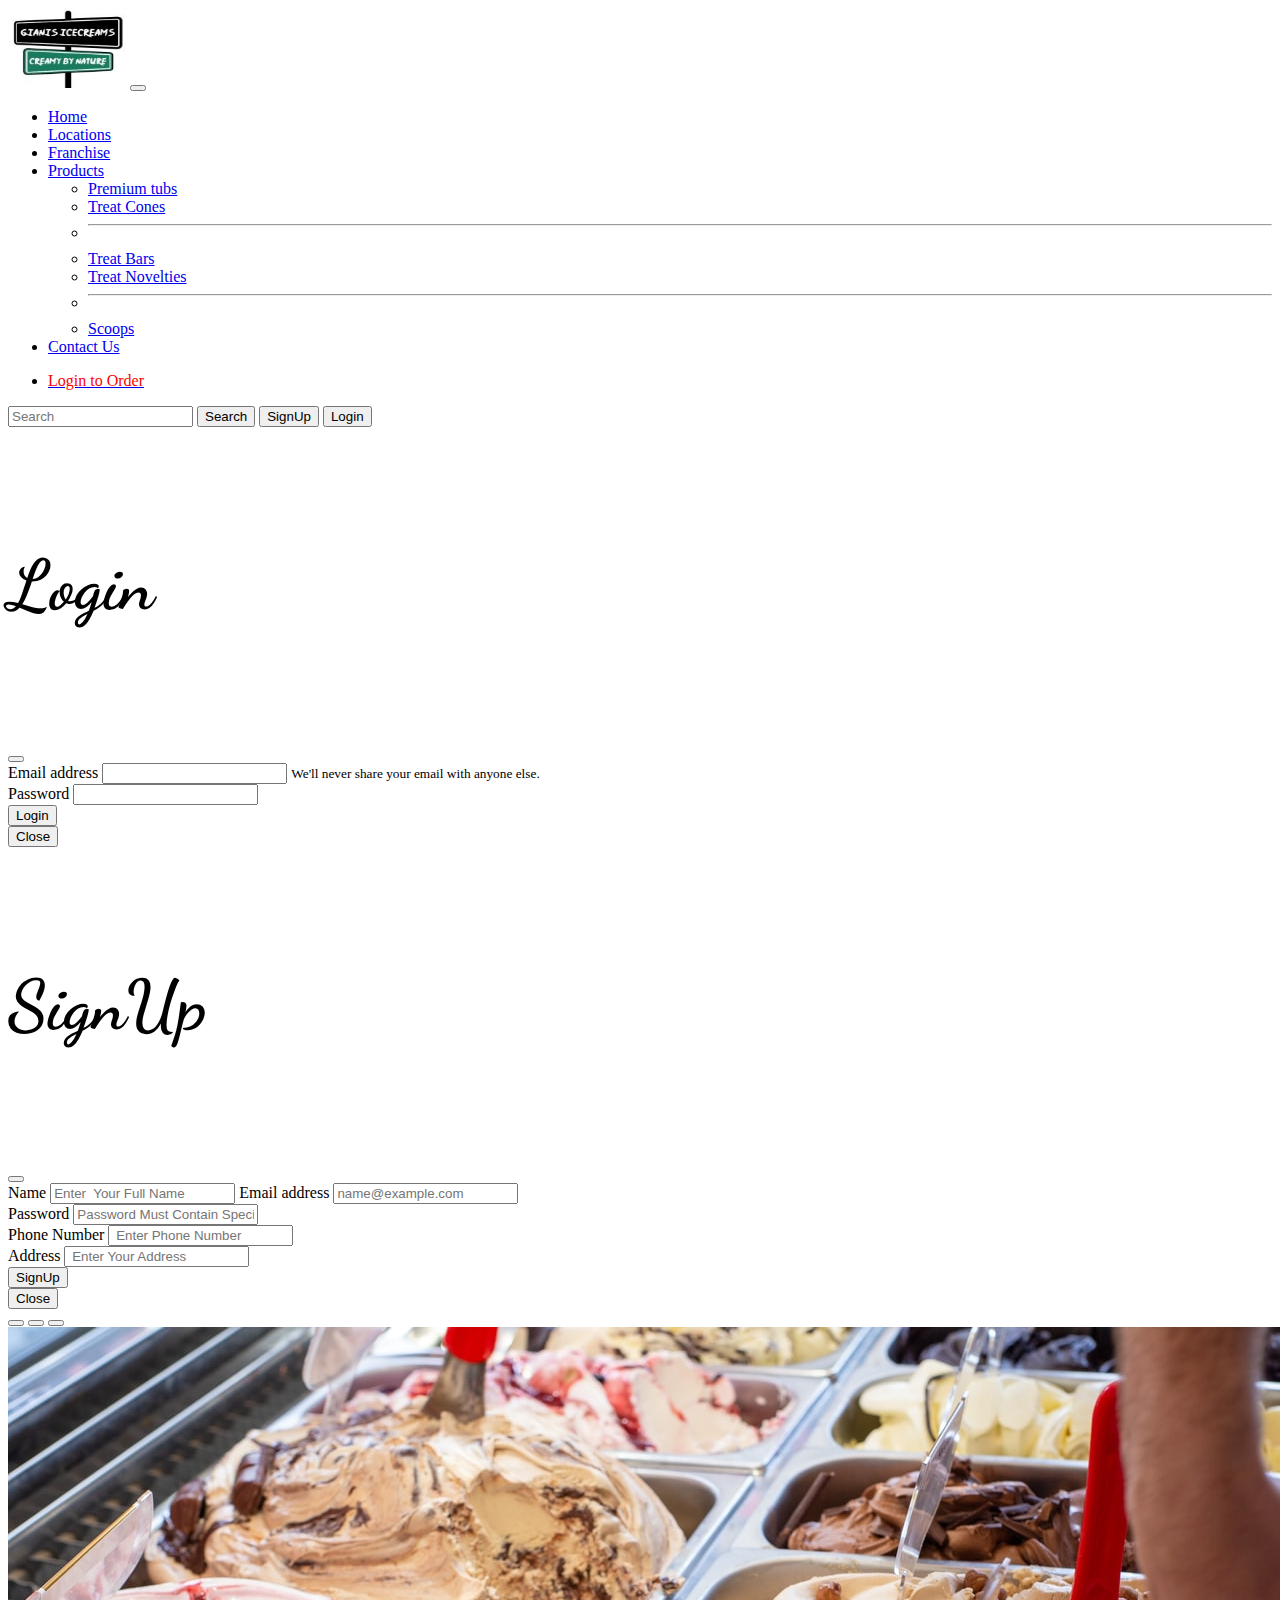
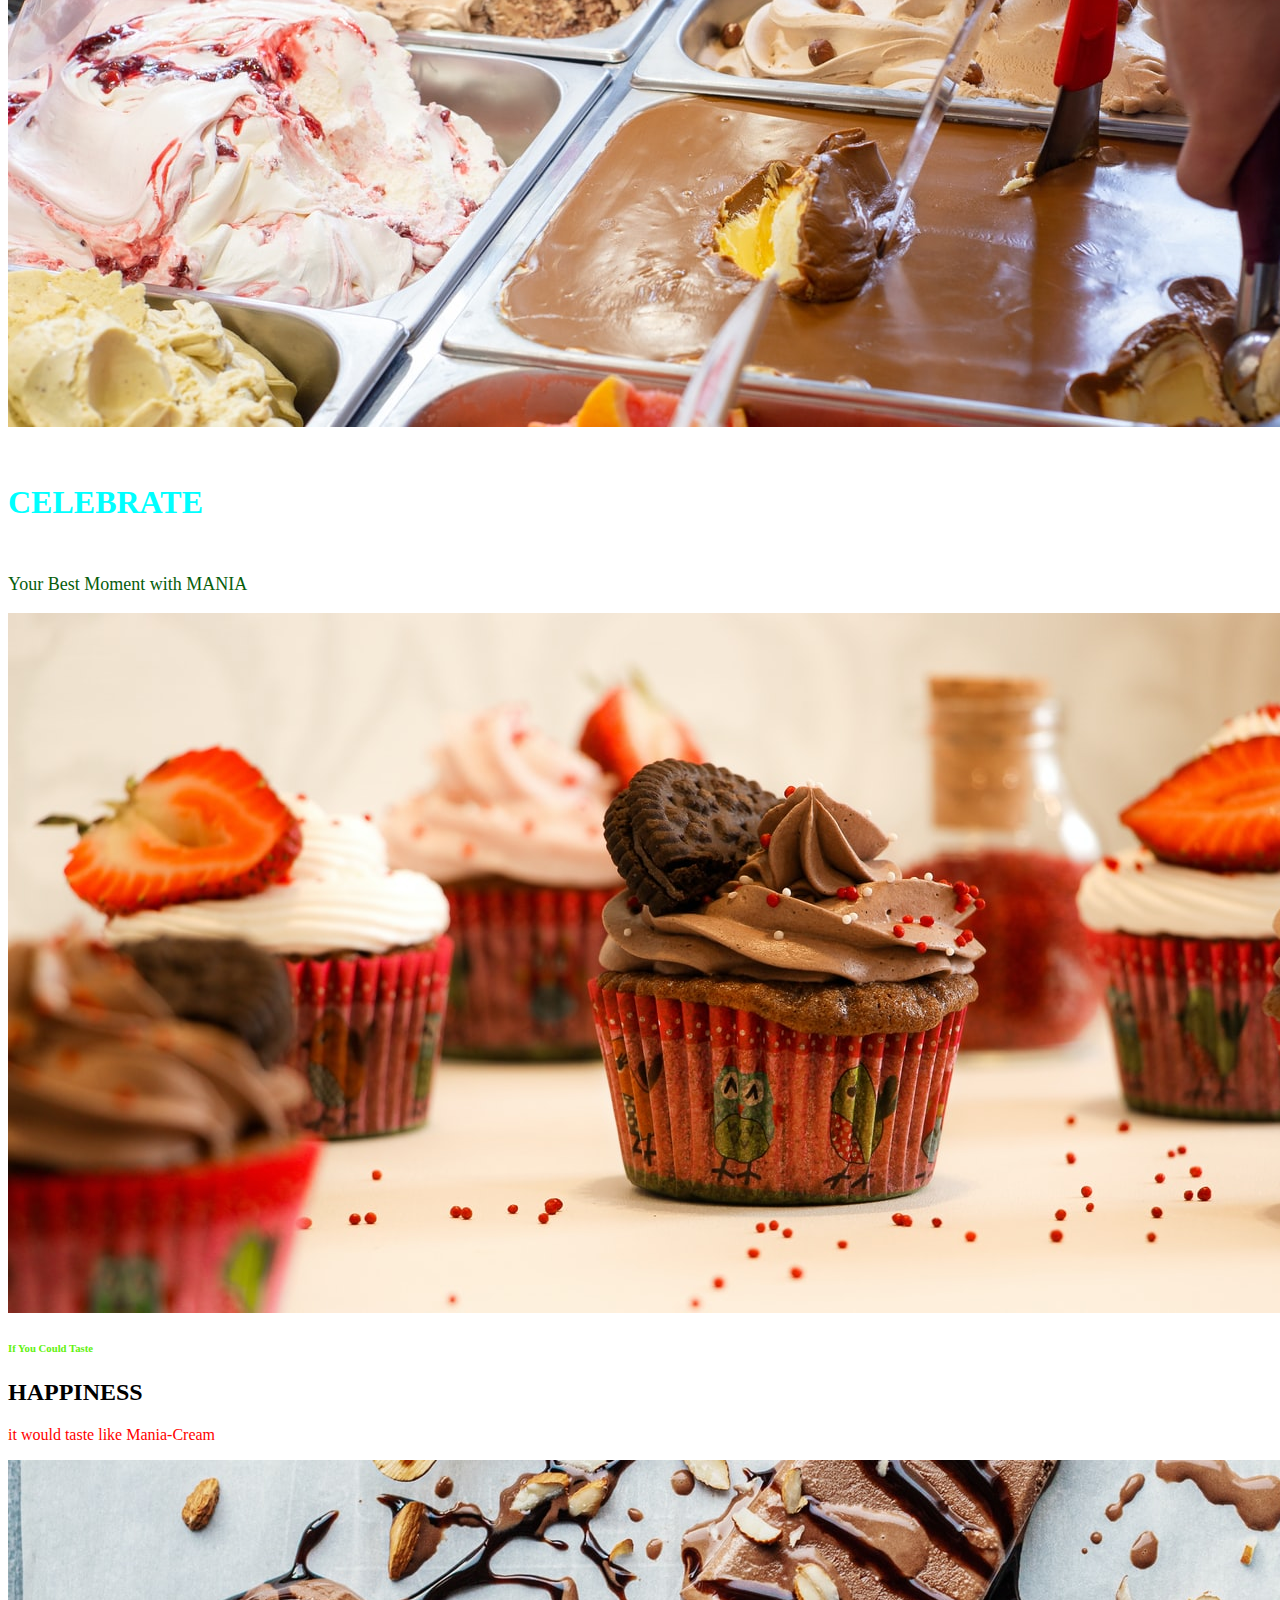
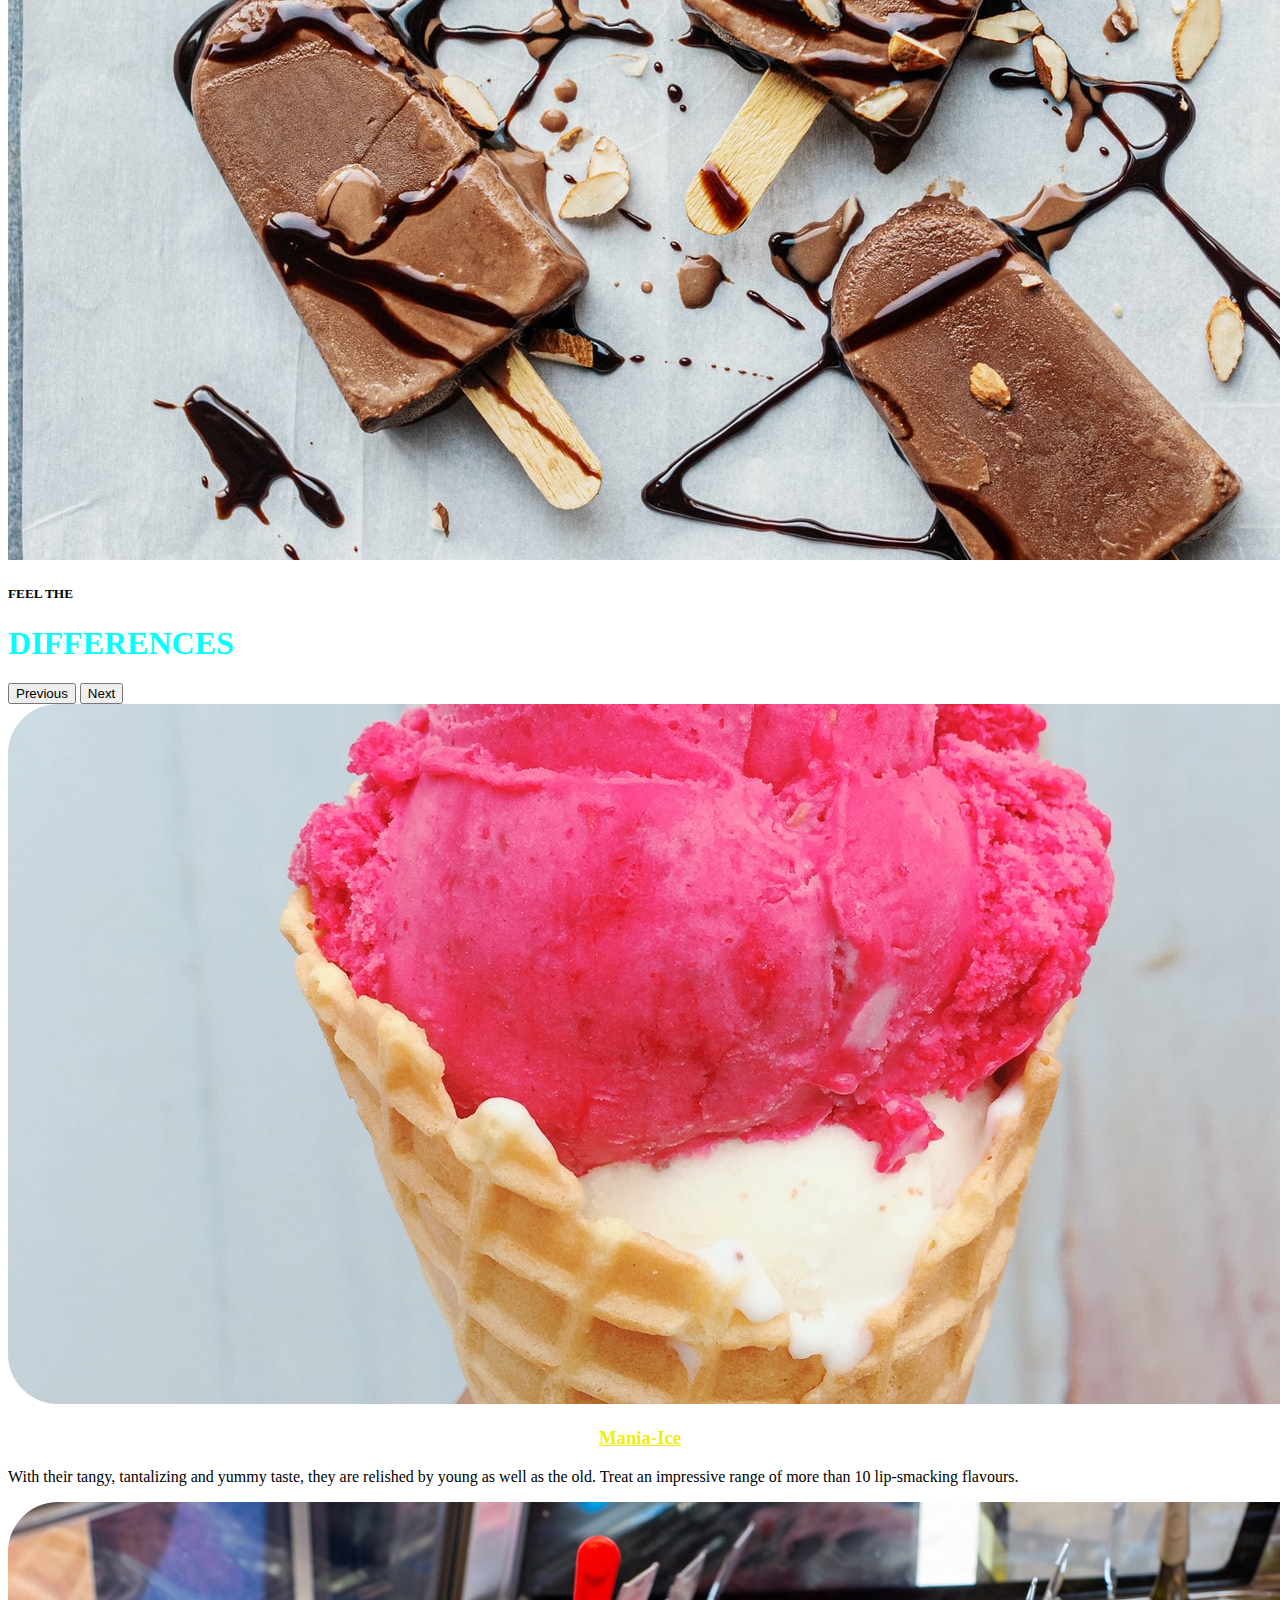
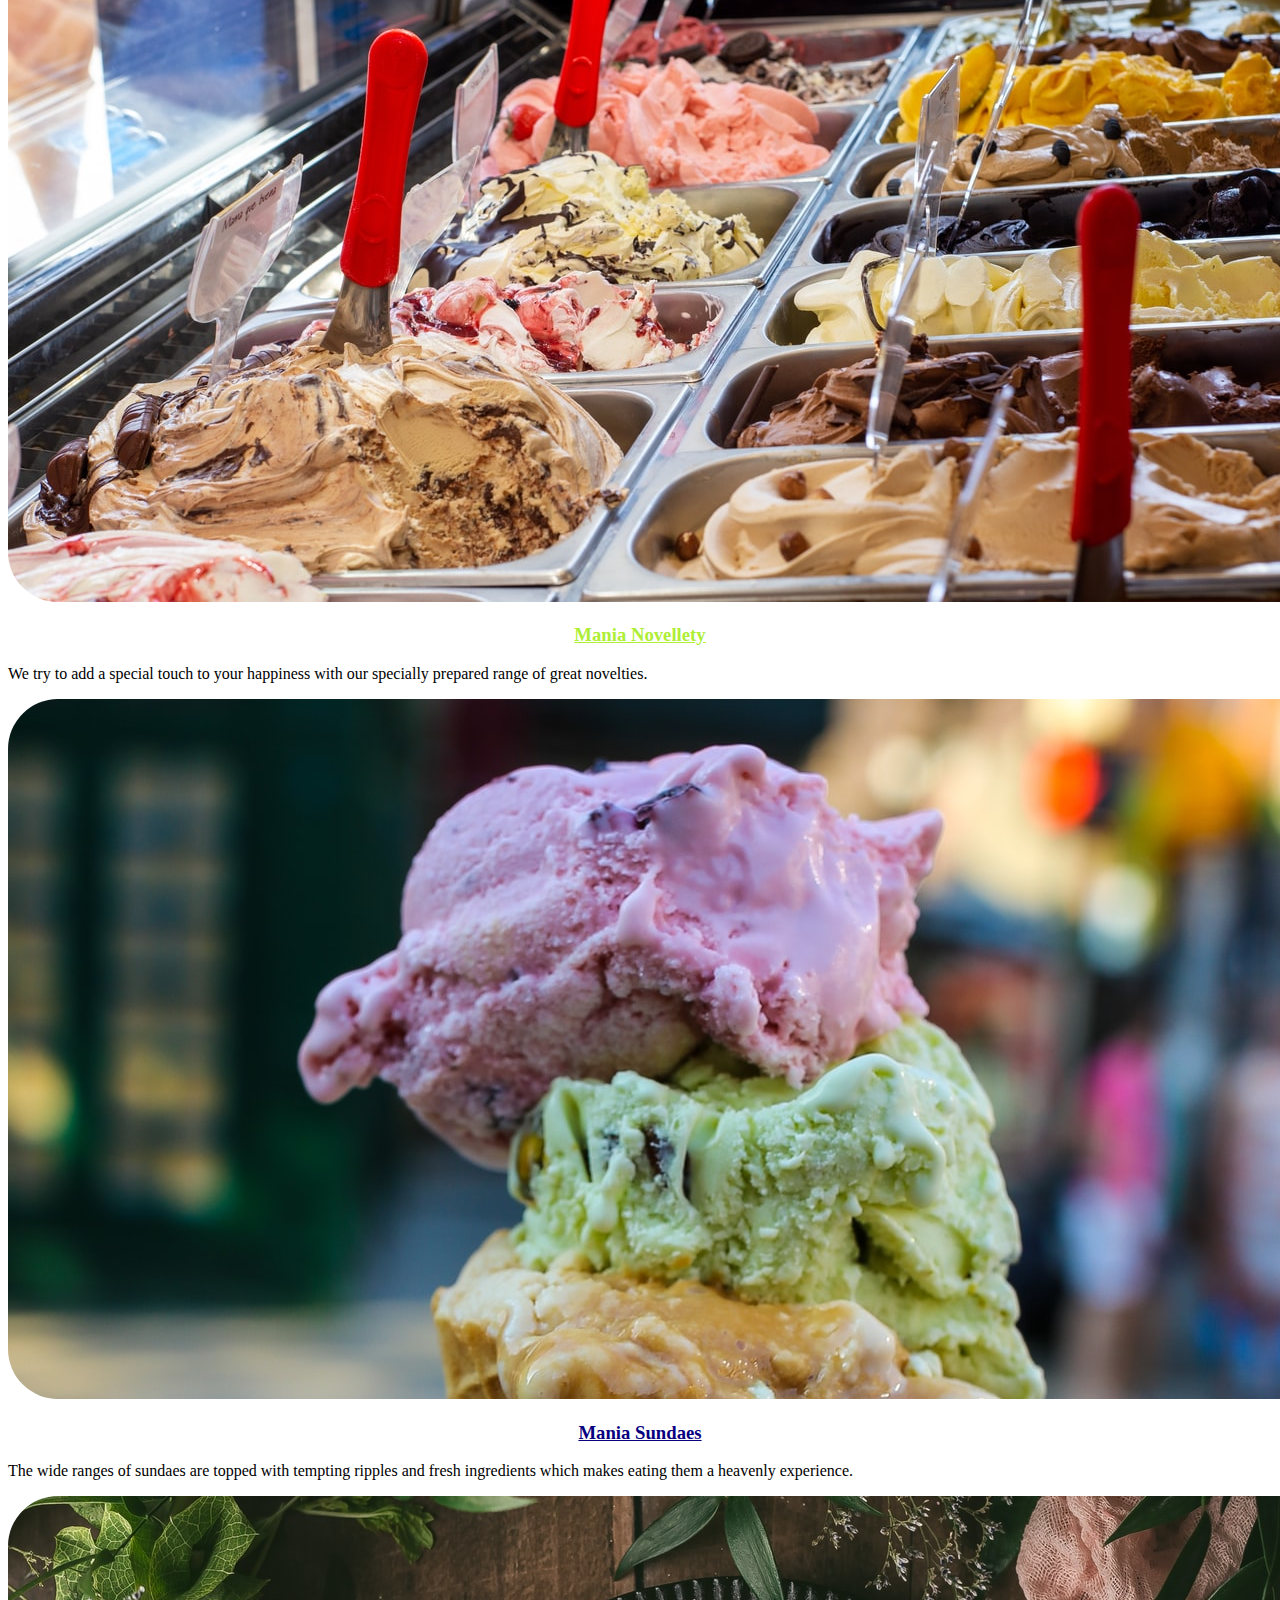
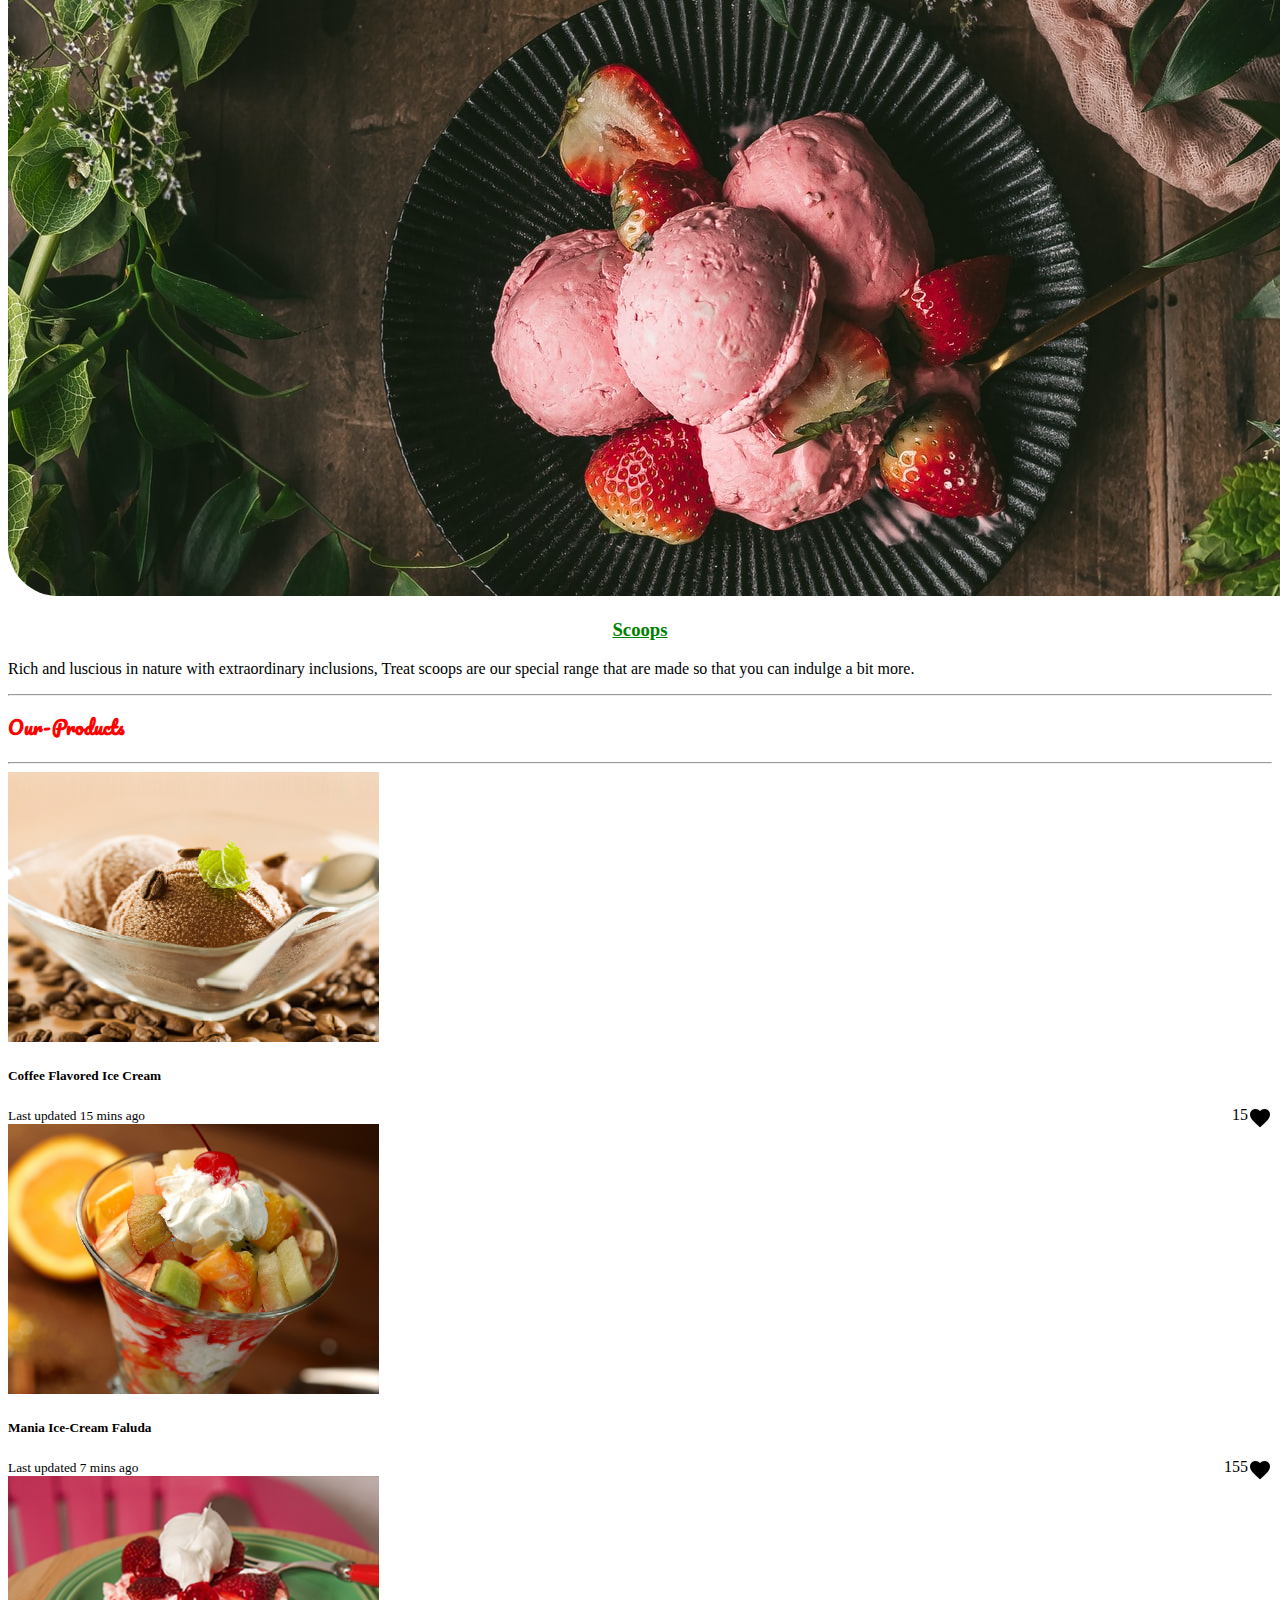
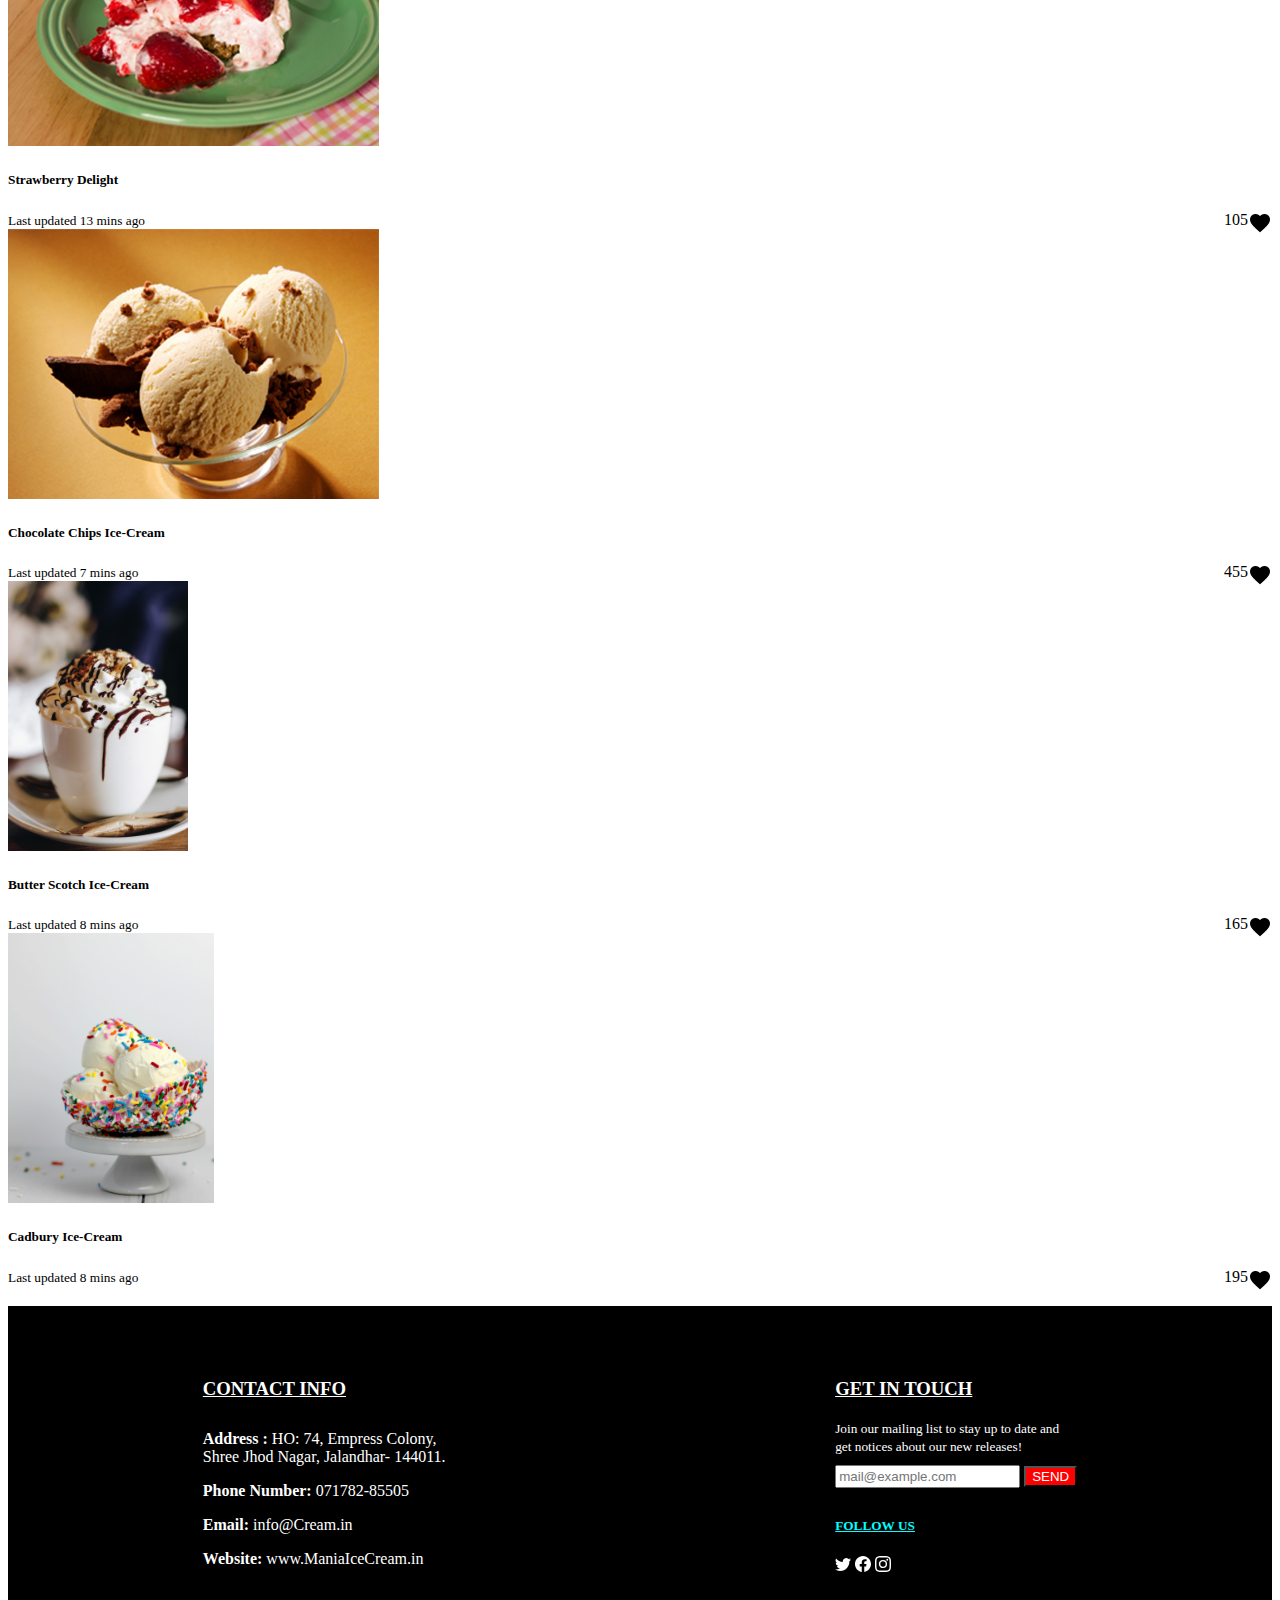
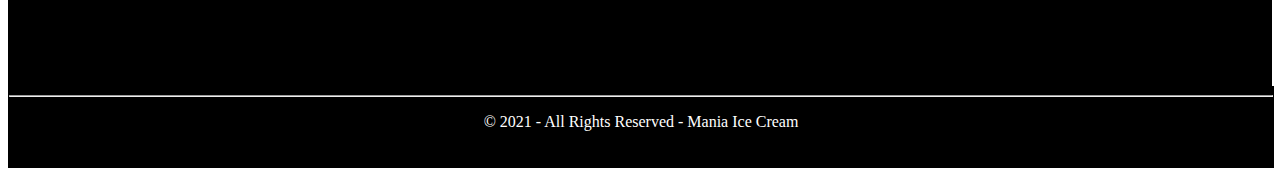
==== index.html @ 89348616 "Update index.html" ====
<!doctype html>
<html lang="en">

<head>
  <!-- Required meta tags -->
  <meta charset="utf-8">
  <meta name="viewport" content="width=device-width, initial-scale=1">
  <link rel="stylesheet" href="css.css">
  <!-- Bootstrap CSS -->
  <link href="https://cdn.jsdelivr.net/npm/bootstrap@5.0.1/dist/css/bootstrap.min.css" rel="stylesheet"
    integrity="sha384-+0n0xVW2eSR5OomGNYDnhzAbDsOXxcvSN1TPprVMTNDbiYZCxYbOOl7+AMvyTG2x" crossorigin="anonymous">
  <link href="https://fonts.googleapis.com/css2?family=Pacifico&display=swap" rel="stylesheet">
  <link href="https://fonts.googleapis.com/css2?family=Dancing+Script&display=swap" rel="stylesheet">
  <link rel="stylesheet" href="https://cdnjs.cloudflare.com/ajax/libs/font-awesome/4.7.0/css/font-awesome.min.css">
  <span><i class="fas fa-ice-cream"></i></span>
  <title>IceCream - Mania</title>
  
</head>

<body>

  <!-- This is whole navbar -->


  <nav class="navbar fixed-top navbar-expand-lg  navbar-dark bg-dark">
    <div class="container-fluid">
      <a class="navbar-brand " href="#"><img src="images/Capture.JPG" alt="logo" srcset="" width="118px"
          height="80px" style="border-radius: 10px;"></a>
      <button class="navbar-toggler" type="button" data-bs-toggle="collapse" data-bs-target="#navbarSupportedContent"
        aria-controls="navbarSupportedContent" aria-expanded="false" aria-label="Toggle navigation">
        <span class="navbar-toggler-icon"></span>
      </button>
      <div class="collapse navbar-collapse" id="navbarSupportedContent">
        <ul class="navbar-nav me-auto mb-2 mb-lg-0">
          <li class="nav-item">
            <a class="nav-link active" aria-current="page" href="#">Home</a>
          </li>
          <li class="nav-item">
            <a class="nav-link" href="#foot">Locations</a>
          </li>
          <li class="nav-item">
            <a class="nav-link" href="Franchise.html">Franchise</a>
          </li>

          <li class="nav-item dropdown">
            <a class="nav-link dropdown-toggle" href="#" id="navbarDropdown" role="button" data-bs-toggle="dropdown"
              aria-expanded="false">
              Products
            </a>
            <ul class="dropdown-menu" aria-labelledby="navbarDropdown">
              <li><a class="dropdown-item" href="premium-tubs.html"> Premium tubs</a></li>
              <li><a class="dropdown-item" href="treat-Cones.html">Treat Cones</a></li>
              <li>
                <hr class="dropdown-divider">
              </li>
              <li><a class="dropdown-item" href="treat Bars.html">Treat Bars</a></li>
              <li><a class="dropdown-item" href="treat-novalities.html">Treat Novelties</a></li>
              <li>
                <hr class="dropdown-divider">
              </li>
              <li><a class="dropdown-item" href="scoops.html">Scoops</a></li>
            </ul>
          </li>
          <li class="nav-item">
            <a class="nav-link" href="contact.html">Contact Us</a>
          </li>
          <li class="nav-item">
            <a class="nav-link disabled " href="#" tabindex="-1" aria-disabled="true">
              <p class="text">Login to Order</p>
            </a>
          </li>
        </ul>
        <form class="d-flex">
          <input class="form-control me-2" type="search" placeholder="Search" aria-label="Search">
          <button class="btn btn-outline-success" type="submit">Search</button>
          <button type="button" data-bs-toggle="modal" data-bs-target="#signupModal" class="btn btn-outline-danger  mx-2 ">SignUp</button>

          <button type="button" data-bs-toggle="modal" data-bs-target="#loginModal"
              class="btn btn-outline-primary btn-dark mx-2">Login</button>

      </div>
      </form>
    </div>
    </div>
  </nav>




  <!--  login Modal -->


  <div class="modal fade" id="loginModal" tabindex="-1" aria-labelledby="loginModalLabel " aria-hidden="true">
    <div class="modal-dialog modal-dialog-centered">
      <div class="modal-content">
        <div class="modal-header">
          <h5 class="modal-title" id="signupModalLabel" style="font-family:  'Dancing Script', cursive; font-size: 70px;">Login</h5>
          <button type="button" class="btn-close" data-bs-dismiss="modal" aria-label="Close"></button>
        </div>
        <div class="modal-body">
          <form>
            <div class="form-group">
              <label for="exampleInputEmail1">Email address</label>
              <input type="email" class="form-control" id="exampleInputEmail1" aria-describedby="emailHelp">
              <small id="emailHelp" class="form-text text-muted">We'll never share your email with anyone
                else.</small>
            </div>
            <div class="form-group">
              <label for="exampleInputPassword1">Password</label>
              <input type="password" class="form-control" id="exampleInputPassword1">
            </div>
            <div class="form-group form-check">
              
              
            </div>
            <button type="submit" class="btn btn-primary" onclick="myfun()">Login</button>
          </form>



        </div>
        <div class="modal-footer">
          <button type="button" class="btn btn-secondary" data-bs-dismiss="modal">Close</button>

        </div>
      </div>
    </div>
  </div>

 <!-- SignUp modal -->
 

<div class="modal fade" id="signupModal" tabindex="-1" role="dialog" aria-labelledby="signupModalLabel" aria-hidden="true">
  <div class="modal-dialog" role="document">
    <div class="modal-content">
      <div class="modal-header">
        <h5 class="modal-title" id="signupModalLabel" style="font-family:  'Dancing Script', cursive; font-size: 70px;">SignUp</h5>
        <button type="button" class="btn-close" data-bs-dismiss="modal" aria-label="Close"></button>
          <!-- <span aria-hidden="true">&times;</span>
        </button> -->
      </div>
      <div class="modal-body">
        <form>
          <div class="form-group">
            <label for="signupFormControlInput1">Name</label>
            <input type="text" class="form-control" id="signupFormControlInput0"  placeholder="Enter  Your Full Name">
            <label for="signupFormControlInput1">Email address</label>
            <input type="email" class="form-control" id="signupFormControlInput1" placeholder="name@example.com">
          </div>
          <div class="form-group">
            <label for="signupFormControlInput2">Password</label>
            <input type="password" class="form-control" id="formGroupExampleInput2" placeholder="Password Must Contain Special Character">
          </div>
          <div class="form-group">
            <label for="signupFormControlInput3">Phone Number</label>
            <input type="text" class="form-control" id="formGroupExampleInput3" placeholder=" Enter Phone Number">
          </div>
          <div class="form-group">
            <label for="signupFormControlInput3">Address</label>
            <input type="text" class="form-control" id="formGroupExampleInput4" placeholder=" Enter Your Address">
          </div>
          <div class="form-group form-check">
              
              
          </div>
          <button type="submit" class="btn btn-primary">SignUp</button>
          
        </form>





      </div>
      <div class="modal-footer">
        <button type="button" class="btn btn-secondary" data-bs-dismiss="modal">Close</button>

      </div>
        
      </div>
    </div>
  </div>
</div>




 <!-- crosuel class -->

  <div class="crosuel">
    <div id="carouselExampleCaptions" class="carousel slide carousel-fade" data-bs-ride="carousel">
      <div class="carousel-indicators">
        <button type="button" data-bs-target="#carouselExampleCaptions" data-bs-slide-to="0" class="active"
          aria-current="true" aria-label="Slide 1"></button>
        <button type="button" data-bs-target="#carouselExampleCaptions" data-bs-slide-to="1"
          aria-label="Slide 2"></button>
        <button type="button" data-bs-target="#carouselExampleCaptions" data-bs-slide-to="2"
          aria-label="Slide 3"></button>

      </div>
      <div class="carousel-inner">
        <div class="carousel-item active">
          <img src="images/1.jpg" class="d-block w-100" alt="...">
          <div class="carousel-caption d-none d-md-block">
            <h5 style="font-size:xx-large; color: aqua;">CELEBRATE </h5>
            <p style="font-size:large; color:rgb(6, 93, 10);">Your Best Moment with MANIA</p>
          </div>
        </div>
        <div class="carousel-item">
          <img src="images/6.jpg" class="d-block w-100" alt="...">
          <div class="carousel-caption d-none d-md-block">
            <h6 style="color: rgb(98, 241, 14);">If You Could Taste</h6>
            <h2>HAPPINESS</h2>
            <p style="color: red;">it would taste like Mania-Cream</p>
          </div>
        </div>
        <div class="carousel-item">
          <img src="images/3.jpg" class="d-block w-100" alt="...">
          <div class="carousel-caption d-none d-md-block">
            <h5>FEEL THE</h5>
            <h1 style="color: cyan;">DIFFERENCES</h1>

          </div>
        </div>

      </div>
      <button class="carousel-control-prev " type="button" data-bs-target="#carouselExampleCaptions"
        data-bs-slide="prev">
        <span class="carousel-control-prev-icon" aria-hidden="true"></span>
        <span class="visually-hidden">Previous</span>
      </button>
      <button class="carousel-control-next" type="button" data-bs-target="#carouselExampleCaptions"
        data-bs-slide="next">
        <span class="carousel-control-next-icon" aria-hidden="true"></span>
        <span class="visually-hidden">Next</span>
      </button>
    </div>
  </div>

  <!-- cards class -->

  <div class="cards">
    <div class="row row-cols-1 row-cols-md-4 g-4 my-2 mx-2 ">
      <div class="col">
        <div class="card h-100 text-success">
          <img src="images/2.jpg" class="card-img-top" alt="..." style="border-radius: 50px;">
          <div class="card-body text-white bg-success">
            <h3 class="card-title" style="color: rgb(241, 238, 8); text-align: center;text-decoration: underline;">
              Mania-Ice</h3>
            <p class="card-text ">With their tangy, tantalizing and yummy taste, they are relished by young as well as
              the old. Treat an impressive range of more than 10 lip-smacking flavours.</p>
          </div>
        </div>
      </div>
      <div class="col">
        <div class="card h-100">
          <img src="images/4.jpg" class="card-img-top" alt="..." style="border-radius: 50px;">
          <div class="card-body  text-white bg-dark">
            <h3 class="card-title" style="color: rgb(174, 238, 54); text-align: center;text-decoration: underline;">
              Mania Novellety</h5>
              <p class="card-text">We try to add a special touch to your happiness with our specially prepared range of
              great novelties.</p>
          </div>
        </div>
      </div>
      <div class="col">
        <div class="card h-100">
          <img src="images/5.jpg" class="card-img-top" alt="..." style="border-radius: 50px;">
          <div class="card-body text-dark bg-info">
            <h3 class="card-title " style="color: rgb(9, 0, 128); text-align: center;text-decoration: underline;">Mania
              Sundaes</h3>
            <p class="card-text">The wide ranges of sundaes are topped with tempting ripples and fresh ingredients which
              makes eating them a heavenly experience.</p>
          </div>
        </div>
      </div>
      <div class="col">
        <div class="card h-100">
          <img src="images/7.jpg" class="card-img-top" alt="..." style="border-radius: 50px;">
          <div class="card-body text-white bg-danger">
            <h3 class="card-title" style="color: green; text-align: center;text-decoration: underline; ">Scoops</h3>
            <p class="card-text">Rich and luscious in nature with extraordinary inclusions, Treat scoops are our special
              range that are made so that you can indulge a bit more.</p>
          </div>
        </div>
      </div>
    </div>
    <hr>
  </div>

  <!-- our products tag -->

  <h3 style="margin-top:15px;font-family: 'Pacifico', cursive; color: red;">Our-Products</h3>
  <hr>
  <!-- our product cards -->

  <div class="our-products">
    <div class="card-group">
      <div class="card">
        <img src="images/i1.jpg" class="card-img-top " alt="..." height="270px">
        <div class="card-body">
          <h5 class="card-title ho">Coffee Flavored Ice Cream</h5>
        </div>
        <div class="card-footer">
          <small class="text-muted">Last updated 15 mins ago </small>
          <img src="images/outline_favorite_black_24dp.png" alt="" srcset="" style="float: right;">
          <span style="float: right;">15</span>

        </div>
      </div>
      <div class="card">
        <img src="images/i2.jpg" class="card-img-top " alt="..." height="270px">
        <div class="card-body">
          <h5 class="card-title ho">Mania Ice-Cream Faluda</h5>

        </div>
        <div class="card-footer">
          <small class="text-muted">Last updated 7 mins ago</small>
          <img src="images/outline_favorite_black_24dp.png" alt="" srcset="" style="float: right;">
          <span style="float: right;">155</span>
        </div>
      </div>
      <div class="card">
        <img src="images/i3.jpg" class="card-img-top " alt="..." height="270px">
        <div class="card-body">
          <h5 class="card-title ho">Strawberry Delight</h5>

        </div>
        <div class="card-footer">
          <small class="text-muted ho">Last updated 13 mins ago</small>
          <img src="images/outline_favorite_black_24dp.png" alt="" srcset="" style="float: right;">
          <span style="float: right;">105</span>
        </div>
      </div>
    </div>
    <div class="card-group">
      <div class="card">
        <img src="images/i4.jpg" class="card-img-top " alt="..." height="270px">
        <div class="card-body">
          <h5 class="card-title ho">Chocolate Chips Ice-Cream</h5>

        </div>
        <div class="card-footer">
          <small class="text-muted">Last updated 7 mins ago</small>
          <img src="images/outline_favorite_black_24dp.png" alt="" srcset="" style="float: right;">
          <span style="float: right;">455</span>
        </div>
      </div>
      <div class="card">
        <img src="images/anna-bratiychuk-3w2AuRZeeSU-unsplash.jpg" class="card-img-top " alt="..." height="270px">
        <div class="card-body">
          <h5 class="card-title ho">Butter Scotch Ice-Cream</h5>


        </div>
        <div class="card-footer">
          <small class="text-muted">Last updated 8 mins ago</small>
          <img src="images/outline_favorite_black_24dp.png" alt="" srcset="" style="float: right;">
          <span style="float: right;">165</span>
        </div>
      </div>
      <div class="card">
        <img src="images/sheri-silver-5A0O12BIsjY-unsplash (1).jpg" class="card-img-top " alt="..." height="270px">
        <div class="card-body">
          <h5 class="card-title ho">Cadbury Ice-Cream</h5>

        </div>
        <div class="card-footer">
          <small class="text-muted">Last updated 8 mins ago</small>
          <img src="images/outline_favorite_black_24dp.png" alt="" srcset="" style="float: right;">
          <span style="float: right;">195</span>
        </div>
      </div>

    </div>




  </div>
  </div>

  <!-- footer -->

  <div class="footer" id="foot">
    <div class="contact-info">
      <h3 style="text-decoration: underline;">CONTACT INFO</h3>
      <p style="margin-top: 30px;"><strong>Address : </strong>HO: 74, Empress Colony,<br>Shree Jhod Nagar, Jalandhar-
        144011. </p>
      <p> <strong>Phone Number: </strong>071782-85505</p>
      <p> <strong>Email: </strong> info@Cream.in</p>
      <p> <strong>Website: </strong> www.ManiaIceCream.in</p>
    </div>
    <div class="email">
      <h3 style="text-decoration: underline;">GET IN TOUCH</h3>
      <small>Join our mailing list to stay up to date and <br>
        get notices about our new releases!</small>
      <br>
      <input style="margin-top: 10px; padding: 2px;" type="email" name="" id="sendingmail" placeholder="mail@example.com">
      <button  class=" v" type="submit" style="color: white;">SEND</button>
      <div class="follow">
        <h5 style="color: cyan; text-decoration: underline; ">FOLLOW US</h5>
        <svg xmlns="http://www.w3.org/2000/svg" width="16" height="16" fill="currentColor" class="bi bi-twitter mx-2 c"
          viewBox="0 0 16 16">
          <path
            d="M5.026 15c6.038 0 9.341-5.003 9.341-9.334 0-.14 0-.282-.006-.422A6.685 6.685 0 0 0 16 3.542a6.658 6.658 0 0 1-1.889.518 3.301 3.301 0 0 0 1.447-1.817 6.533 6.533 0 0 1-2.087.793A3.286 3.286 0 0 0 7.875 6.03a9.325 9.325 0 0 1-6.767-3.429 3.289 3.289 0 0 0 1.018 4.382A3.323 3.323 0 0 1 .64 6.575v.045a3.288 3.288 0 0 0 2.632 3.218 3.203 3.203 0 0 1-.865.115 3.23 3.23 0 0 1-.614-.057 3.283 3.283 0 0 0 3.067 2.277A6.588 6.588 0 0 1 .78 13.58a6.32 6.32 0 0 1-.78-.045A9.344 9.344 0 0 0 5.026 15z" />
        </svg>
        <svg xmlns="http://www.w3.org/2000/svg" width="16" height="16" fill="currentColor"
          class="bi bi-facebook c  mx-2" viewBox="0 0 16 16">
          <path
            d="M16 8.049c0-4.446-3.582-8.05-8-8.05C3.58 0-.002 3.603-.002 8.05c0 4.017 2.926 7.347 6.75 7.951v-5.625h-2.03V8.05H6.75V6.275c0-2.017 1.195-3.131 3.022-3.131.876 0 1.791.157 1.791.157v1.98h-1.009c-.993 0-1.303.621-1.303 1.258v1.51h2.218l-.354 2.326H9.25V16c3.824-.604 6.75-3.934 6.75-7.951z" />
        </svg>
        <svg xmlns="http://www.w3.org/2000/svg" width="16" height="16" fill="currentColor"
          class="bi bi-instagram mx-2 c" viewBox="0 0 16 16">
          <path
            d="M8 0C5.829 0 5.556.01 4.703.048 3.85.088 3.269.222 2.76.42a3.917 3.917 0 0 0-1.417.923A3.927 3.927 0 0 0 .42 2.76C.222 3.268.087 3.85.048 4.7.01 5.555 0 5.827 0 8.001c0 2.172.01 2.444.048 3.297.04.852.174 1.433.372 1.942.205.526.478.972.923 1.417.444.445.89.719 1.416.923.51.198 1.09.333 1.942.372C5.555 15.99 5.827 16 8 16s2.444-.01 3.298-.048c.851-.04 1.434-.174 1.943-.372a3.916 3.916 0 0 0 1.416-.923c.445-.445.718-.891.923-1.417.197-.509.332-1.09.372-1.942C15.99 10.445 16 10.173 16 8s-.01-2.445-.048-3.299c-.04-.851-.175-1.433-.372-1.941a3.926 3.926 0 0 0-.923-1.417A3.911 3.911 0 0 0 13.24.42c-.51-.198-1.092-.333-1.943-.372C10.443.01 10.172 0 7.998 0h.003zm-.717 1.442h.718c2.136 0 2.389.007 3.232.046.78.035 1.204.166 1.486.275.373.145.64.319.92.599.28.28.453.546.598.92.11.281.24.705.275 1.485.039.843.047 1.096.047 3.231s-.008 2.389-.047 3.232c-.035.78-.166 1.203-.275 1.485a2.47 2.47 0 0 1-.599.919c-.28.28-.546.453-.92.598-.28.11-.704.24-1.485.276-.843.038-1.096.047-3.232.047s-2.39-.009-3.233-.047c-.78-.036-1.203-.166-1.485-.276a2.478 2.478 0 0 1-.92-.598 2.48 2.48 0 0 1-.6-.92c-.109-.281-.24-.705-.275-1.485-.038-.843-.046-1.096-.046-3.233 0-2.136.008-2.388.046-3.231.036-.78.166-1.204.276-1.486.145-.373.319-.64.599-.92.28-.28.546-.453.92-.598.282-.11.705-.24 1.485-.276.738-.034 1.024-.044 2.515-.045v.002zm4.988 1.328a.96.96 0 1 0 0 1.92.96.96 0 0 0 0-1.92zm-4.27 1.122a4.109 4.109 0 1 0 0 8.217 4.109 4.109 0 0 0 0-8.217zm0 1.441a2.667 2.667 0 1 1 0 5.334 2.667 2.667 0 0 1 0-5.334z" />
        </svg>
      </div>
    </div>


  </div>

  <!-- copyrighted footer -->

  <div class="footer1">
    <hr style="  color: #f5f5f5;">
    <p class="mx-5 my-3" style="color: white; text-align: center;">© 2021 - All Rights Reserved - Mania Ice Cream</p>
  </div>


  <!-- Optional JavaScript; choose one of the two! -->

  <!-- Option 1: Bootstrap Bundle with Popper -->
  <script src="https://cdn.jsdelivr.net/npm/bootstrap@5.0.1/dist/js/bootstrap.bundle.min.js"
    integrity="sha384-gtEjrD/SeCtmISkJkNUaaKMoLD0//ElJ19smozuHV6z3Iehds+3Ulb9Bn9Plx0x4"
    crossorigin="anonymous"></script>

  <!-- Option 2: Separate Popper and Bootstrap JS -->
  <!--
    <script src="https://cdn.jsdelivr.net/npm/@popperjs/core@2.9.2/dist/umd/popper.min.js" integrity="sha384-IQsoLXl5PILFhosVNubq5LC7Qb9DXgDA9i+tQ8Zj3iwWAwPtgFTxbJ8NT4GN1R8p" crossorigin="anonymous"></script>
    <script src="https://cdn.jsdelivr.net/npm/bootstrap@5.0.1/dist/js/bootstrap.min.js" integrity="sha384-Atwg2Pkwv9vp0ygtn1JAojH0nYbwNJLPhwyoVbhoPwBhjQPR5VtM2+xf0Uwh9KtT" crossorigin="anonymous"></script>
    -->
</body>

</html>
---- css.css ----
.img
{
    /* border: 2px solid green; */
    /* border-radius: 2px; */
    cursor: pointer;
}
.text
{
    color: red;
}
.ho:hover{
    color: red;
    transform: scale(1.08);
}
@media only screen and (max-width:772px)
{
.crosuel
{
    margin-top: 105px;
}
}
.footer
{
    display: flex;
    flex-wrap: wrap;
    flex-direction: row;
    background-color: black;
    width: 100%;
    height: 380px;
    /* border: 2px solid green; */
    margin-top: 20px;
    justify-content: space-around;
    align-items: flex-start;
}
@media only screen and (max-width :550px)
{
    .footer
    {
        height: 800px;
    }
}
@media only screen and (max-width :220px)
{
    .footer
    {
        height: 1000px;
    }
}
.contact-info
{
    margin-top: 54px;
   
    color: white;
}
.email
{
    margin-top: 54px;
    color: white;
    float: right;
}
.v:active{
    background-color: green;
}
.v{
 background-color: red;
}
.v:hover{
    transform: scale(1.1);
}
.follow
{
    margin-top: 30px;
}
.c{
 cursor: pointer;
}
.footer1
{
    margin-top: 0;
    height: 80px;
    width: 100%;
    border: 0.01px solid  black;
    background-color: black;
}
@media only screen and (max-width:450)
{
    .footer1{
        height: 150px;
    }
}
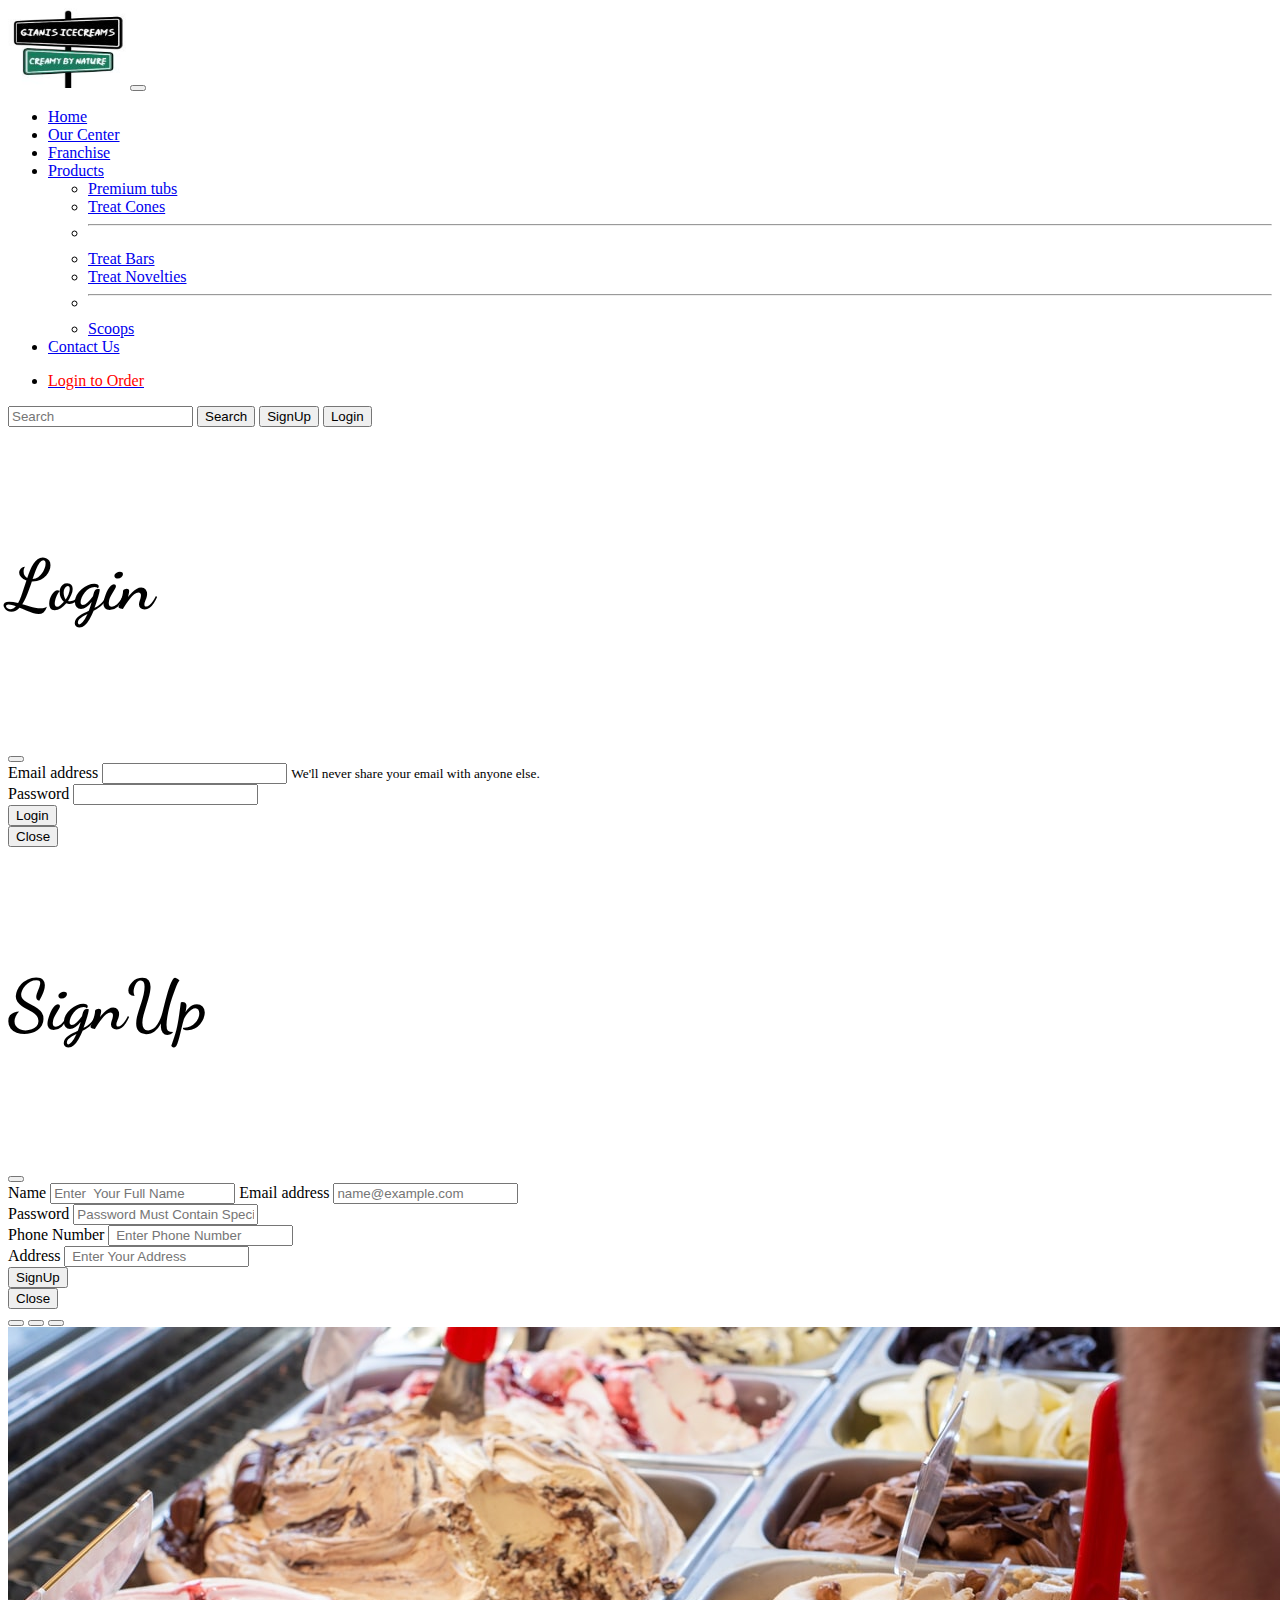
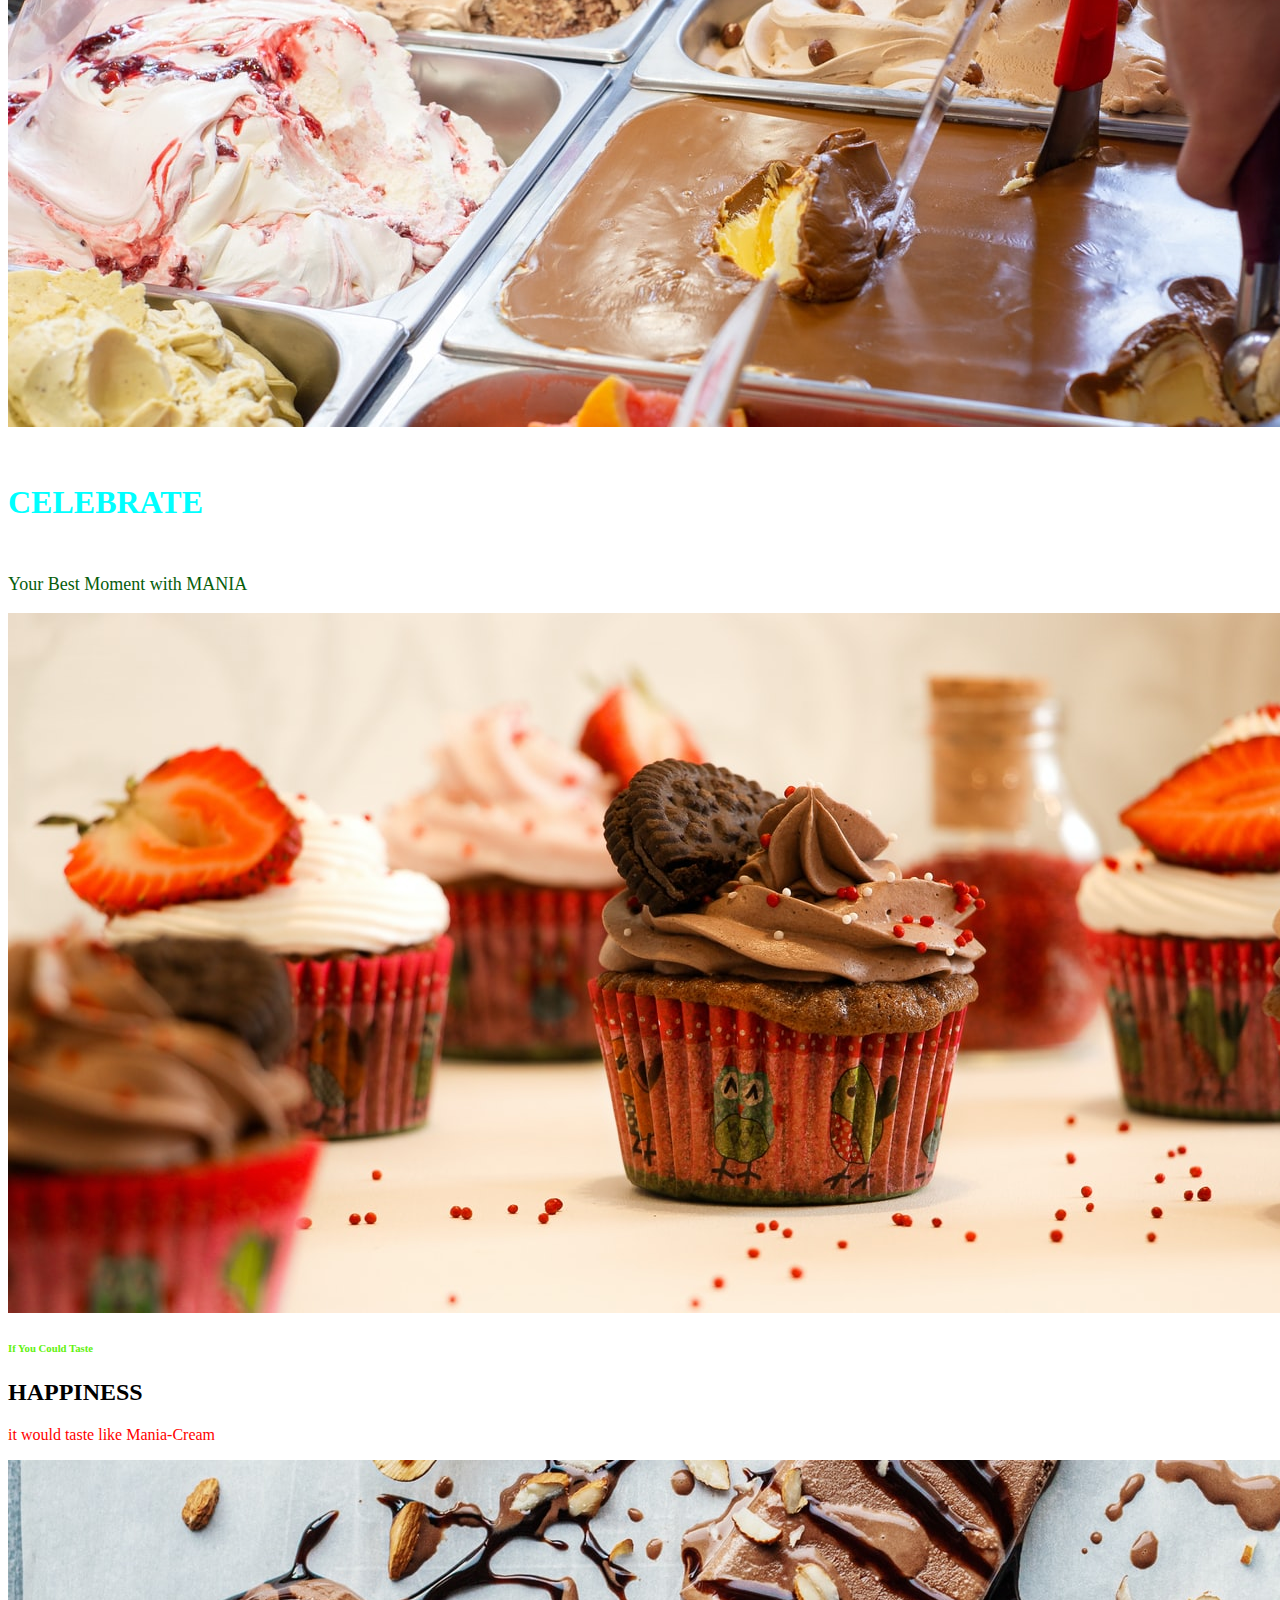
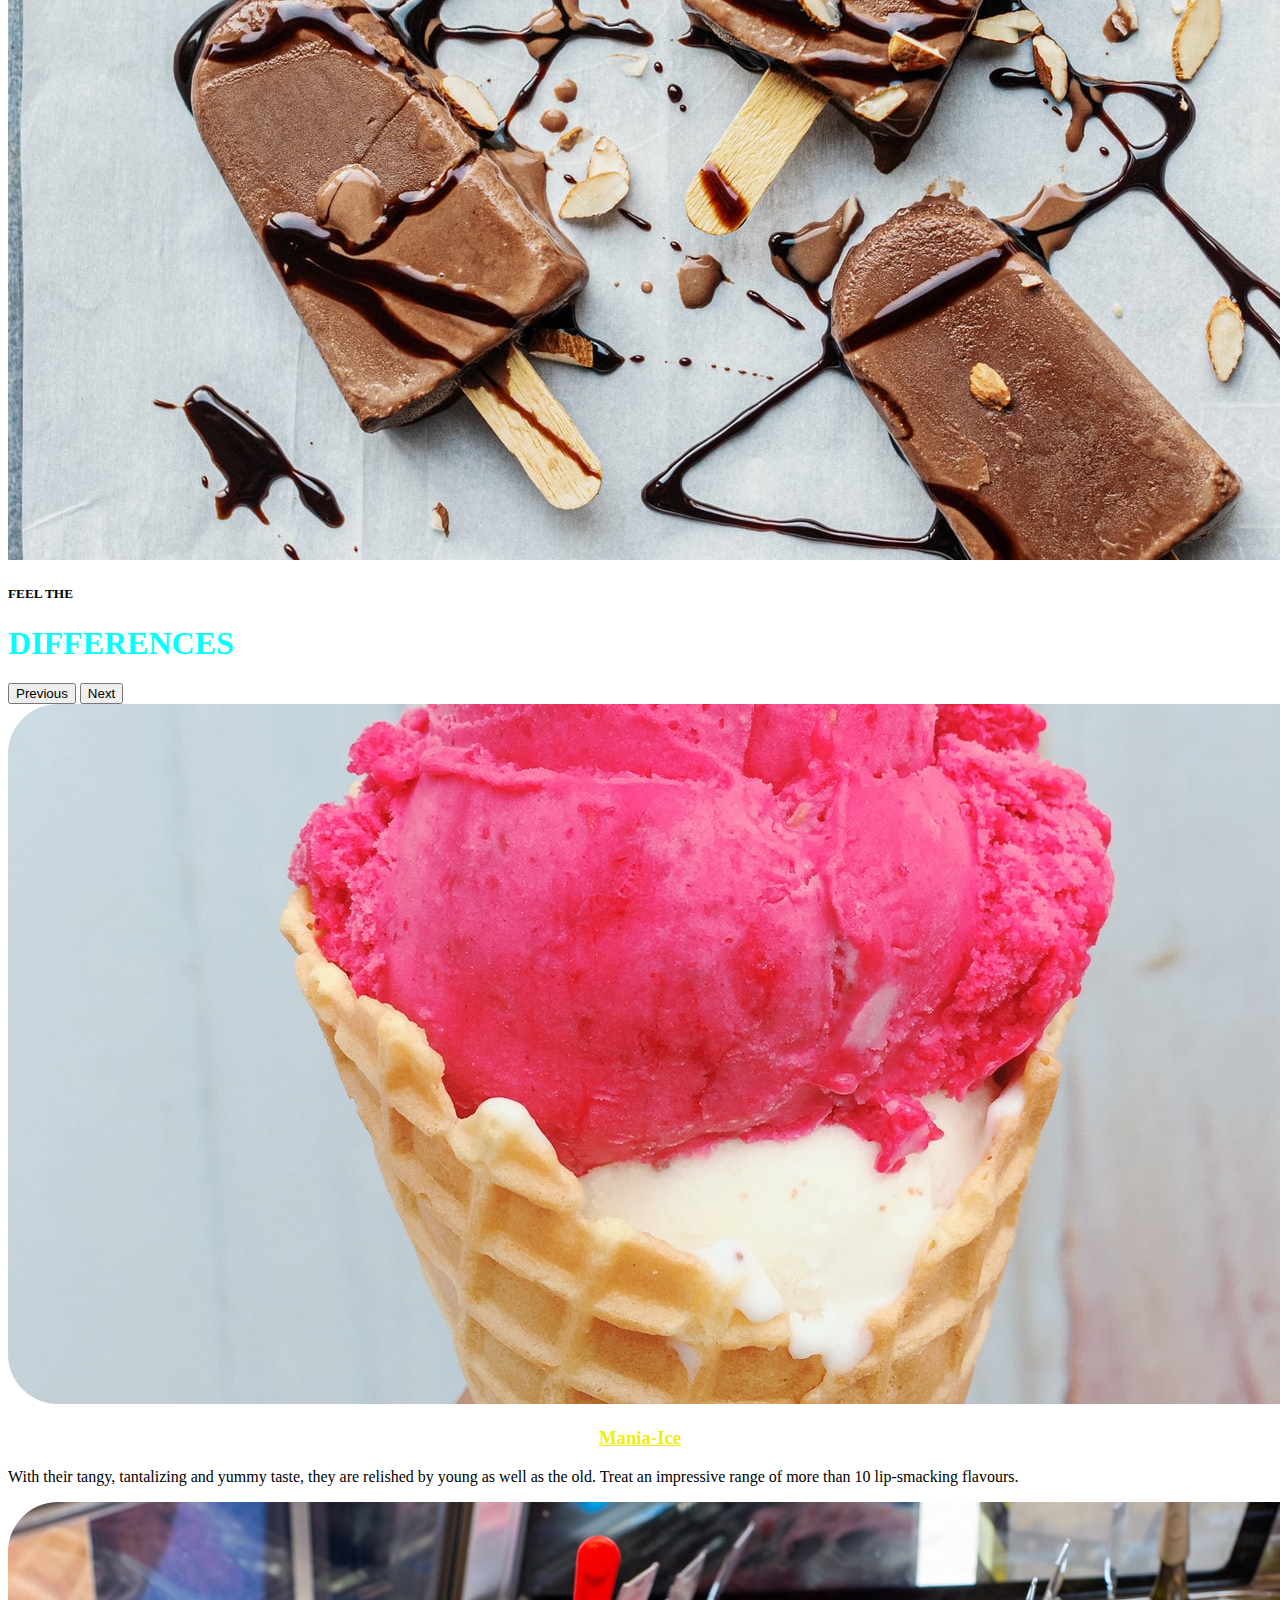
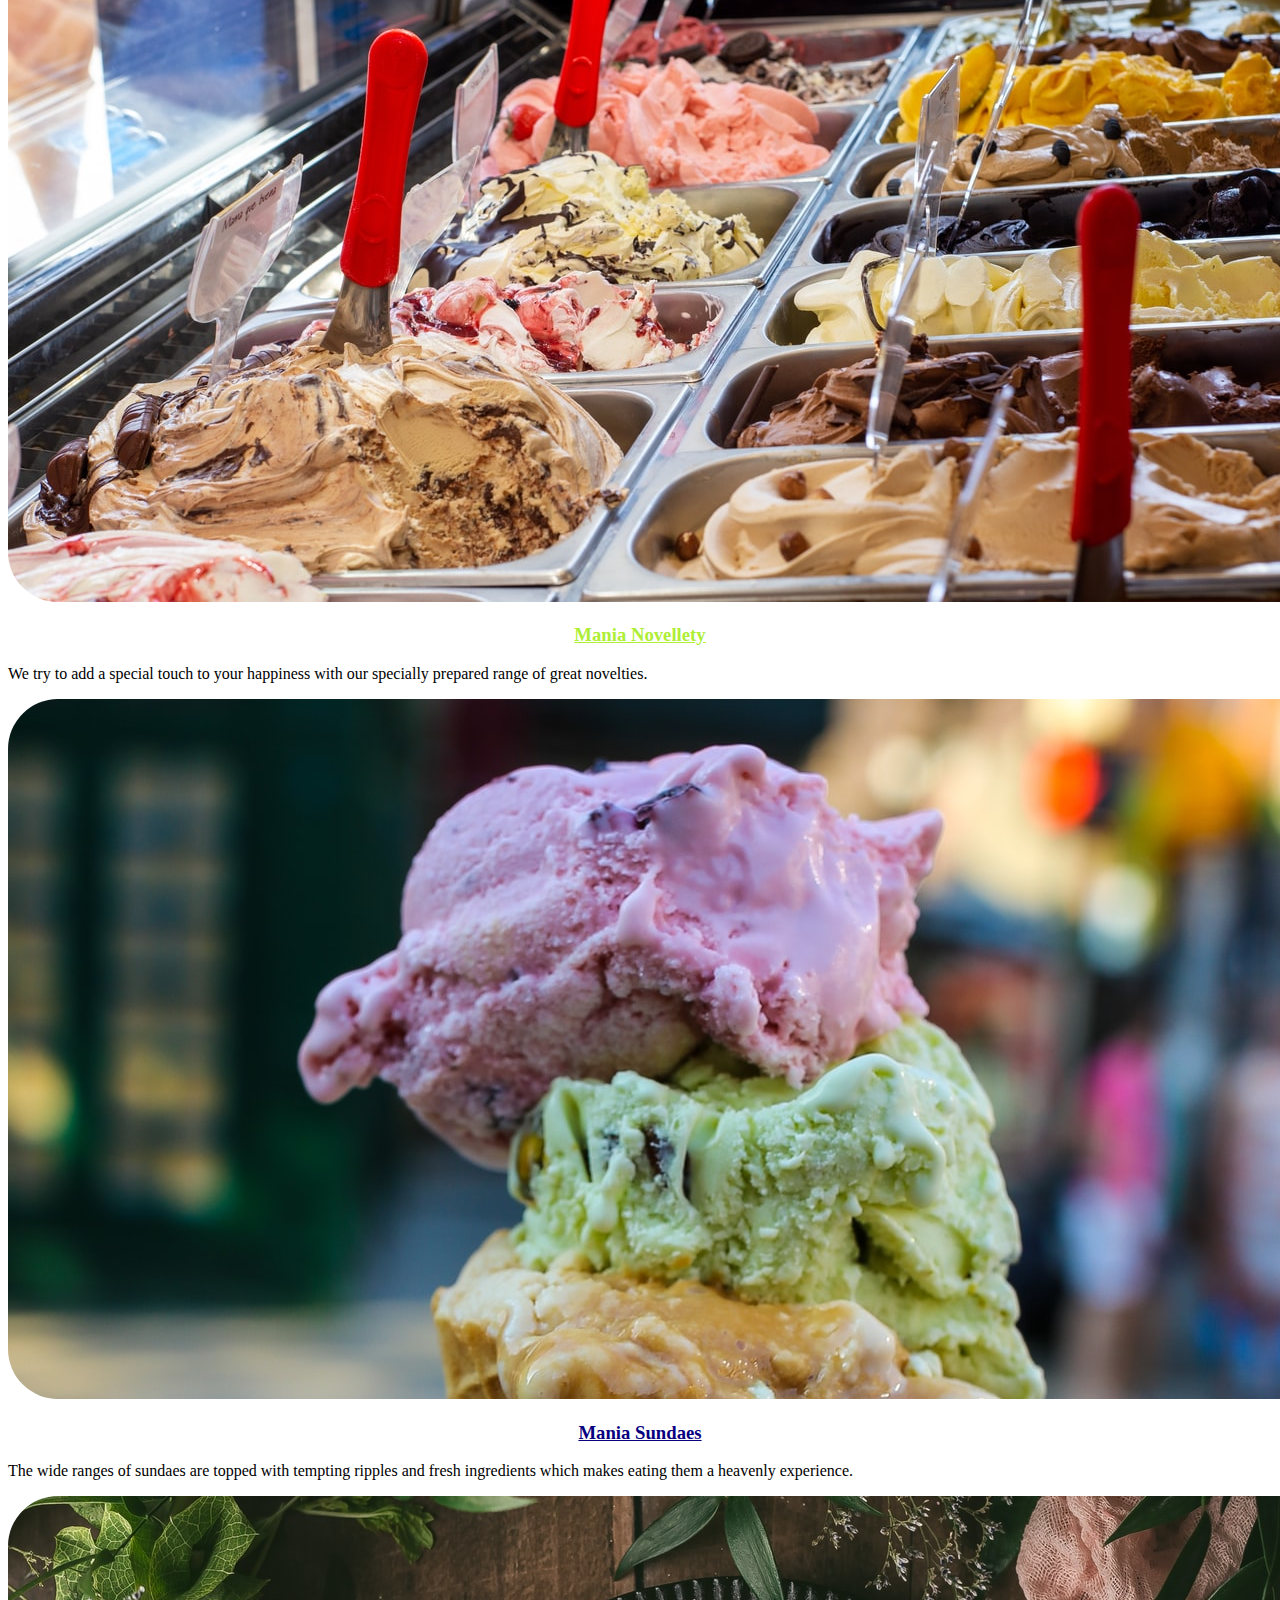
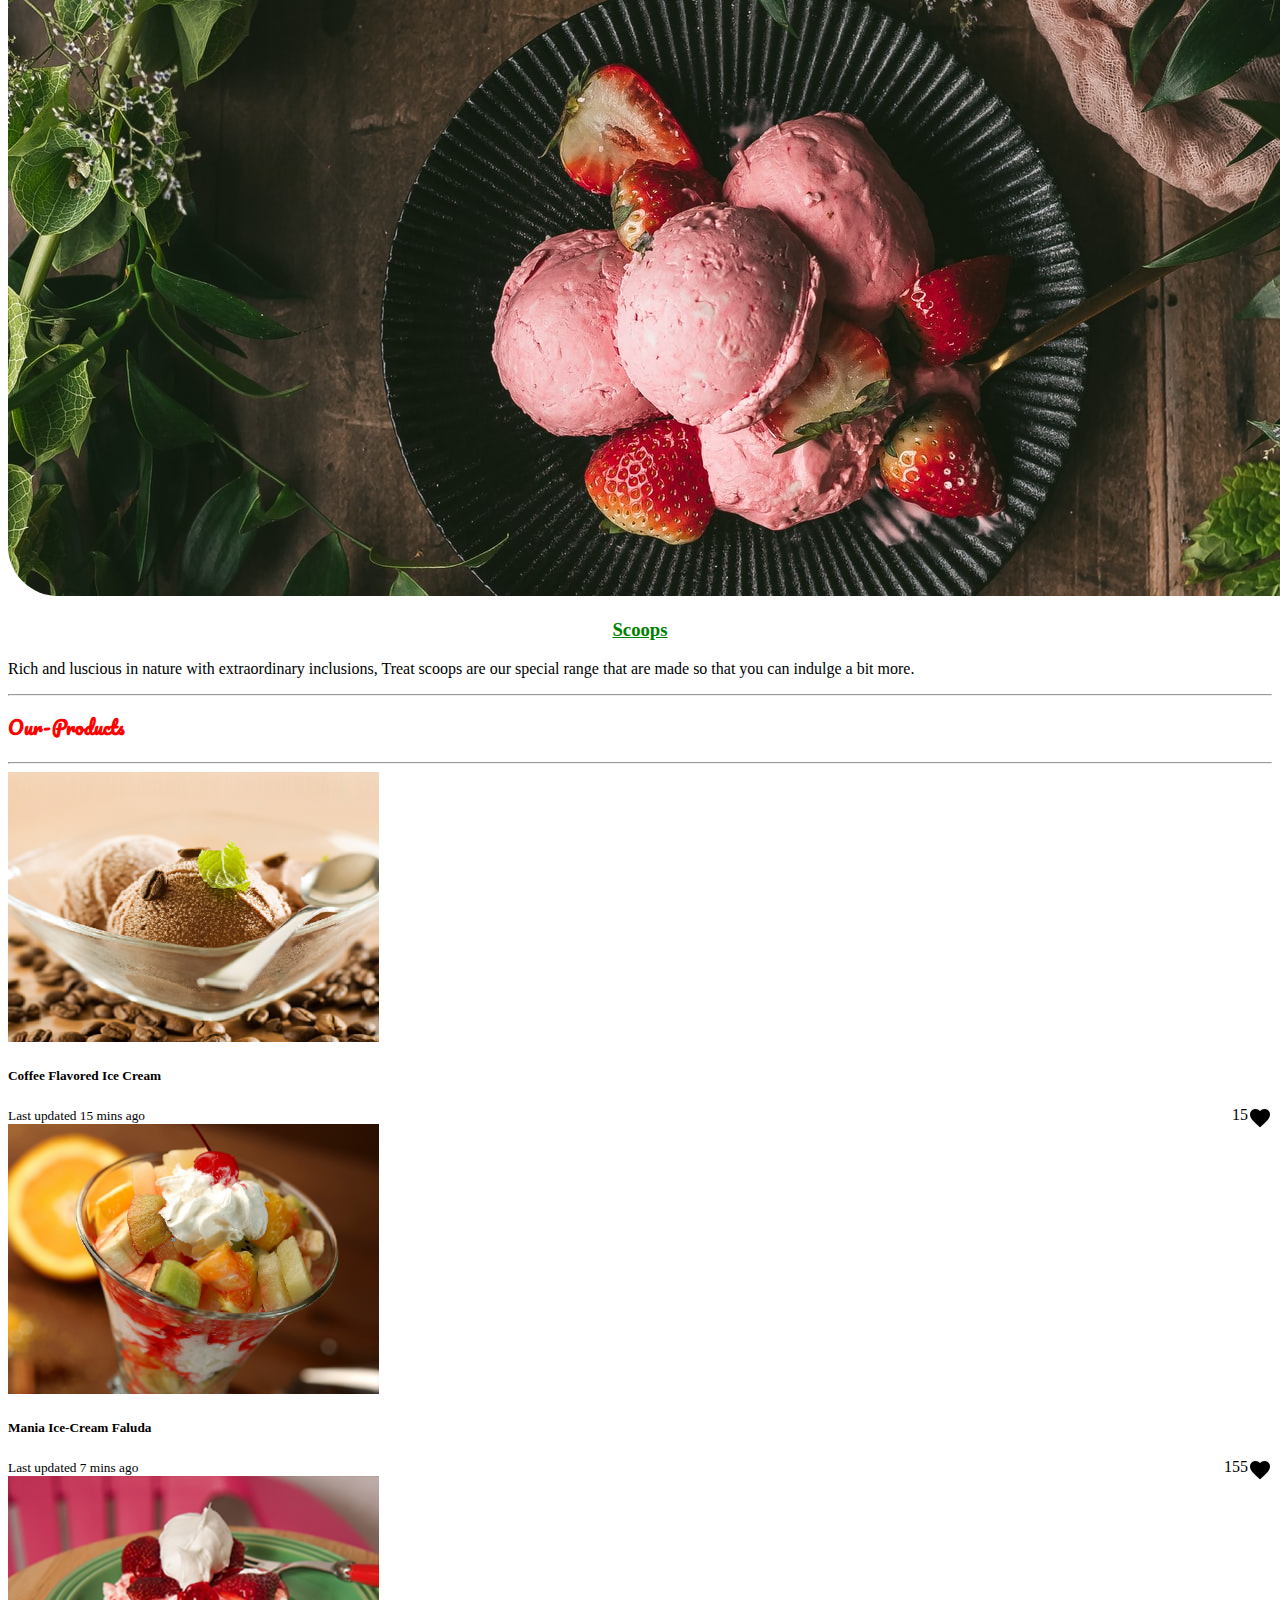
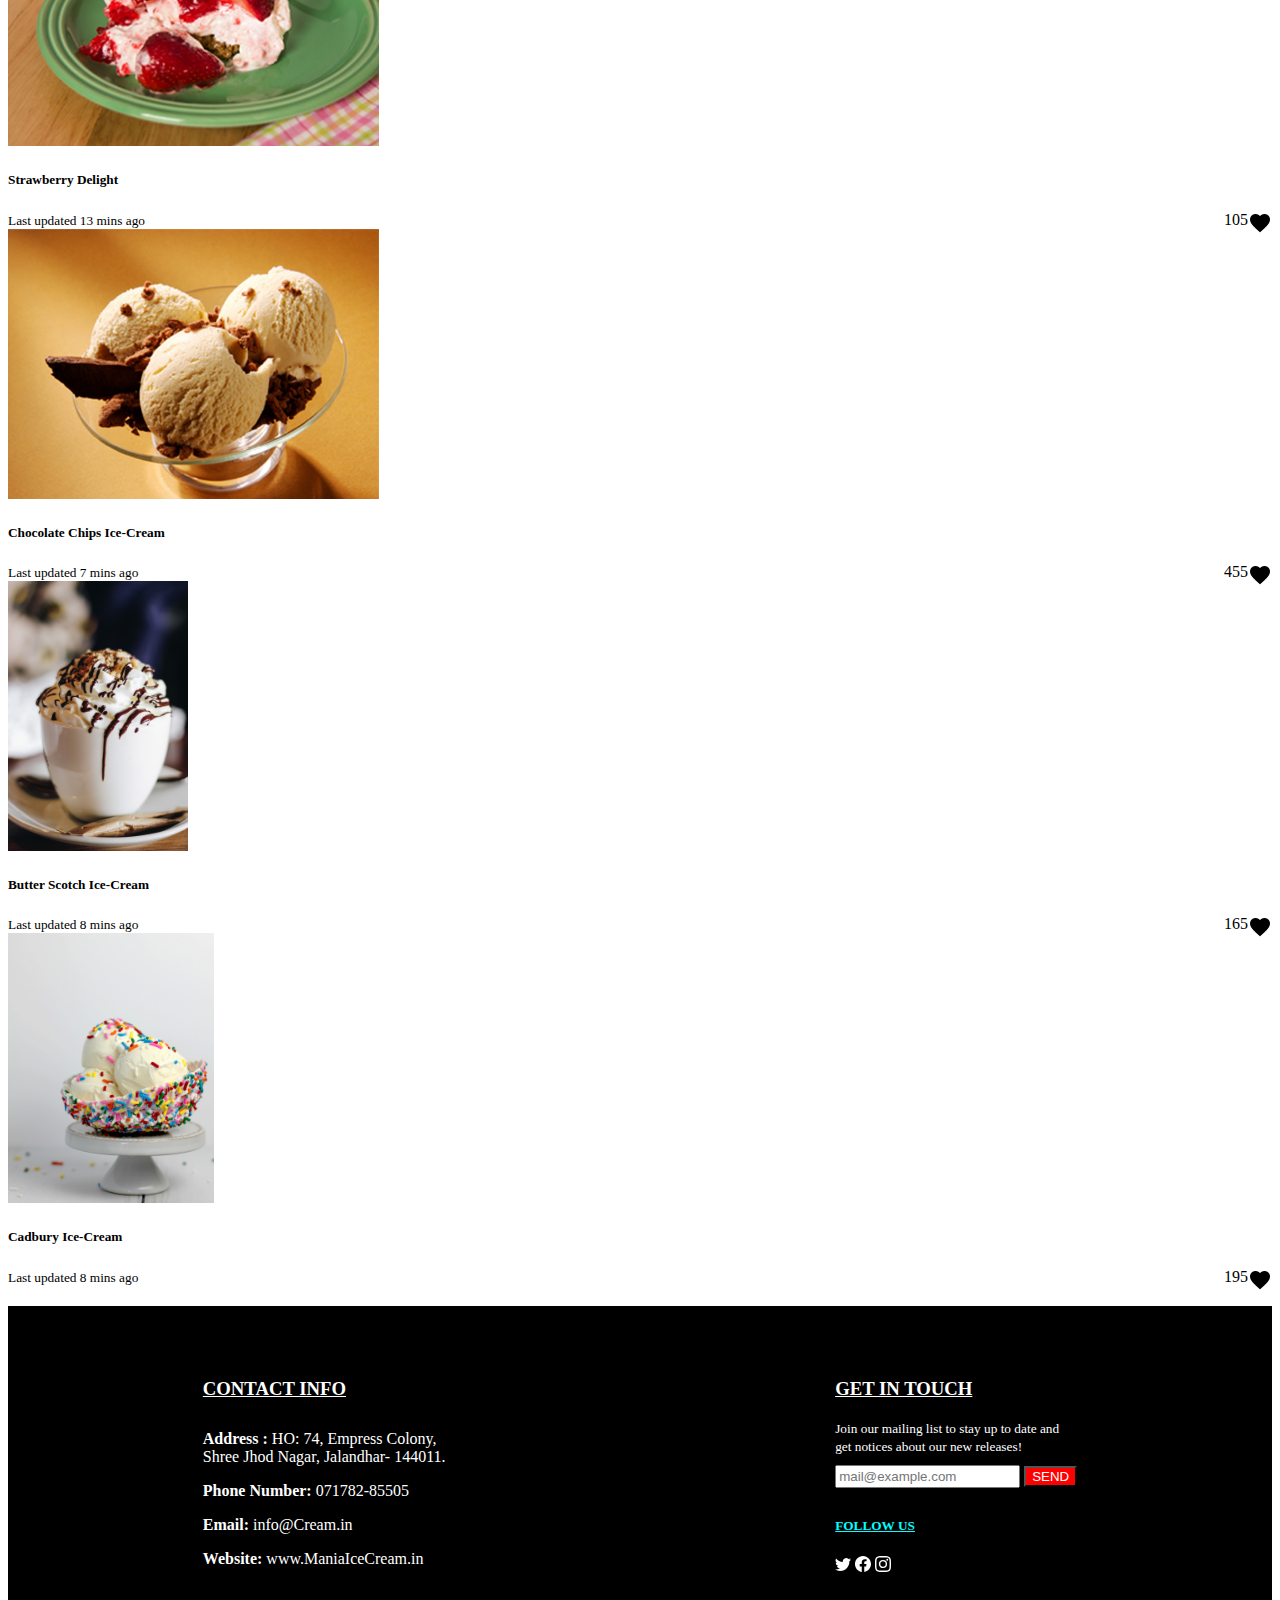
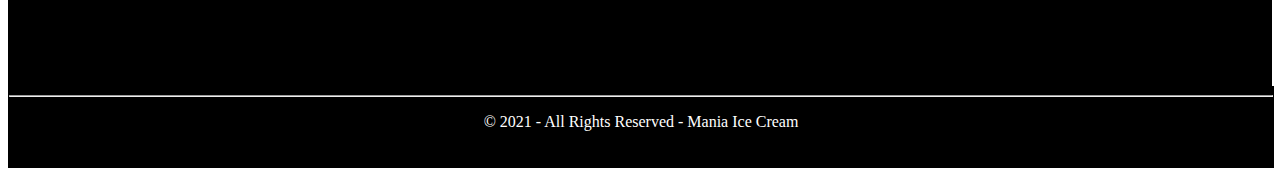
==== commit 61c8eb4a: "Merge pull request #2 from Making-Ice-Cream/master" ====
--- a/index.html
+++ b/index.html
@@ -36,7 +36,7 @@
             <a class="nav-link active" aria-current="page" href="#">Home</a>
           </li>
           <li class="nav-item">
-            <a class="nav-link" href="#foot">Locations</a>
+            <a class="nav-link" href="location.html">Our Center</a>
           </li>
           <li class="nav-item">
             <a class="nav-link" href="Franchise.html">Franchise</a>
@@ -62,7 +62,7 @@
             </ul>
           </li>
           <li class="nav-item">
-            <a class="nav-link" href="contact.html">Contact Us</a>
+            <a class="nav-link" href="#foot">Contact Us</a>
           </li>
           <li class="nav-item">
             <a class="nav-link disabled " href="#" tabindex="-1" aria-disabled="true">
--- a/css.css
+++ b/css.css
@@ -87,4 +87,18 @@
     .footer1{
         height: 150px;
     }
+}
+.cont
+{
+    display: flex;
+    height: 300px;
+    width: 100%;
+    background-image: url("images/Capture.PNG") ;
+    background-repeat: no-repeat;
+    opacity: 0.8;
+    z-index: -1;
+    margin-top: 100px;
+    justify-content: center;
+    align-items: center;
+   
 }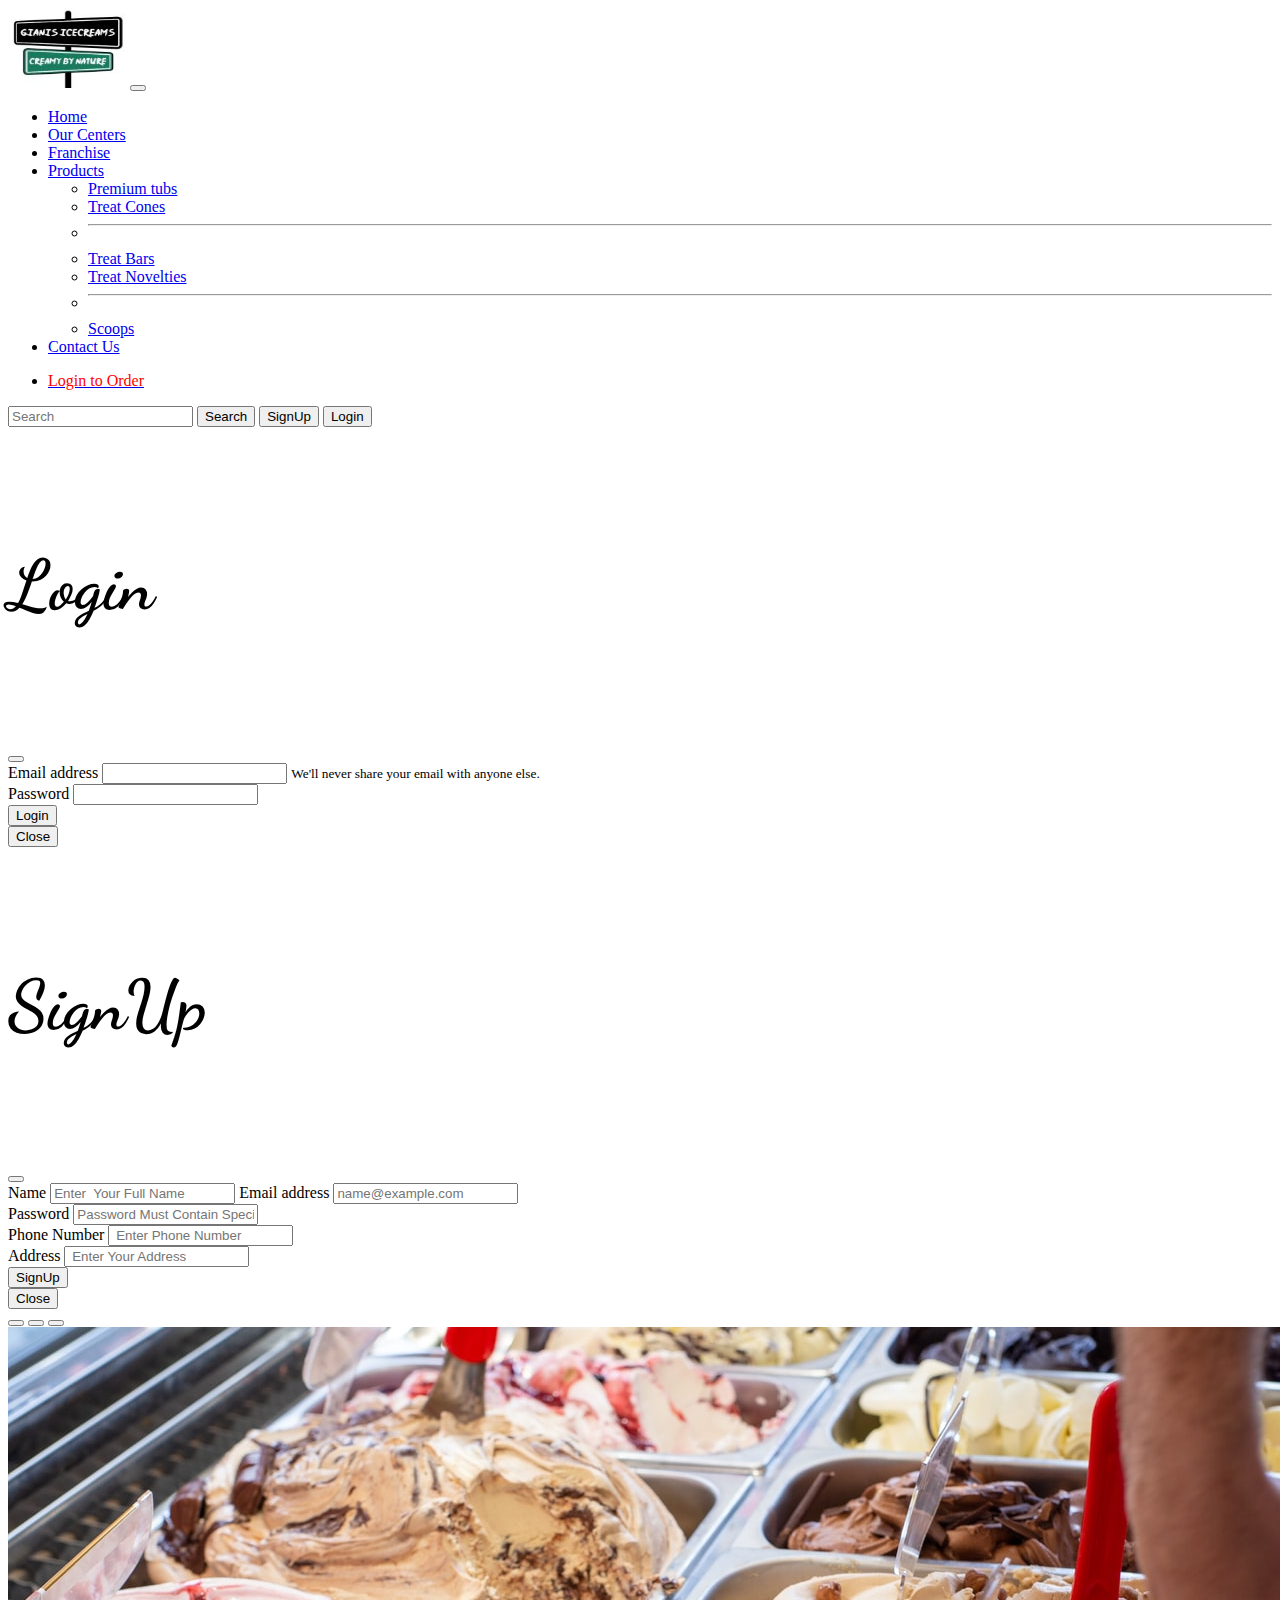
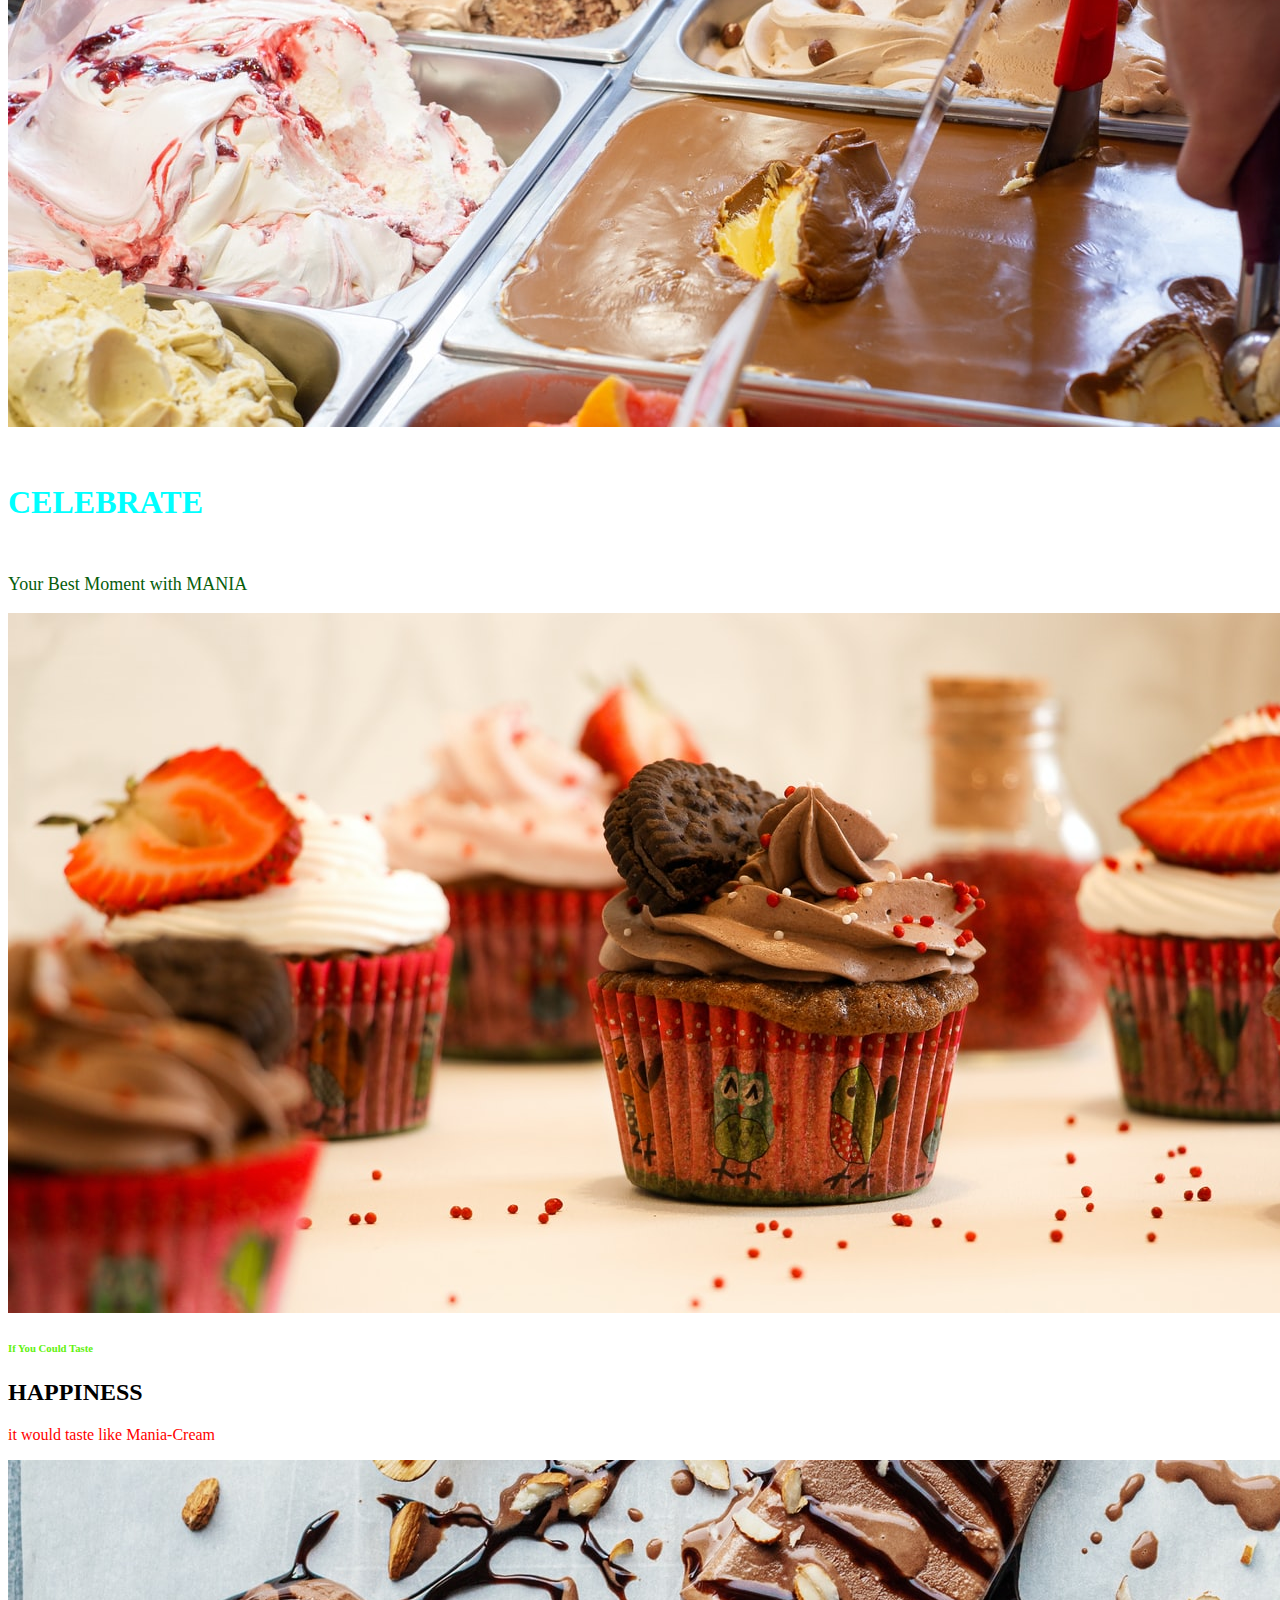
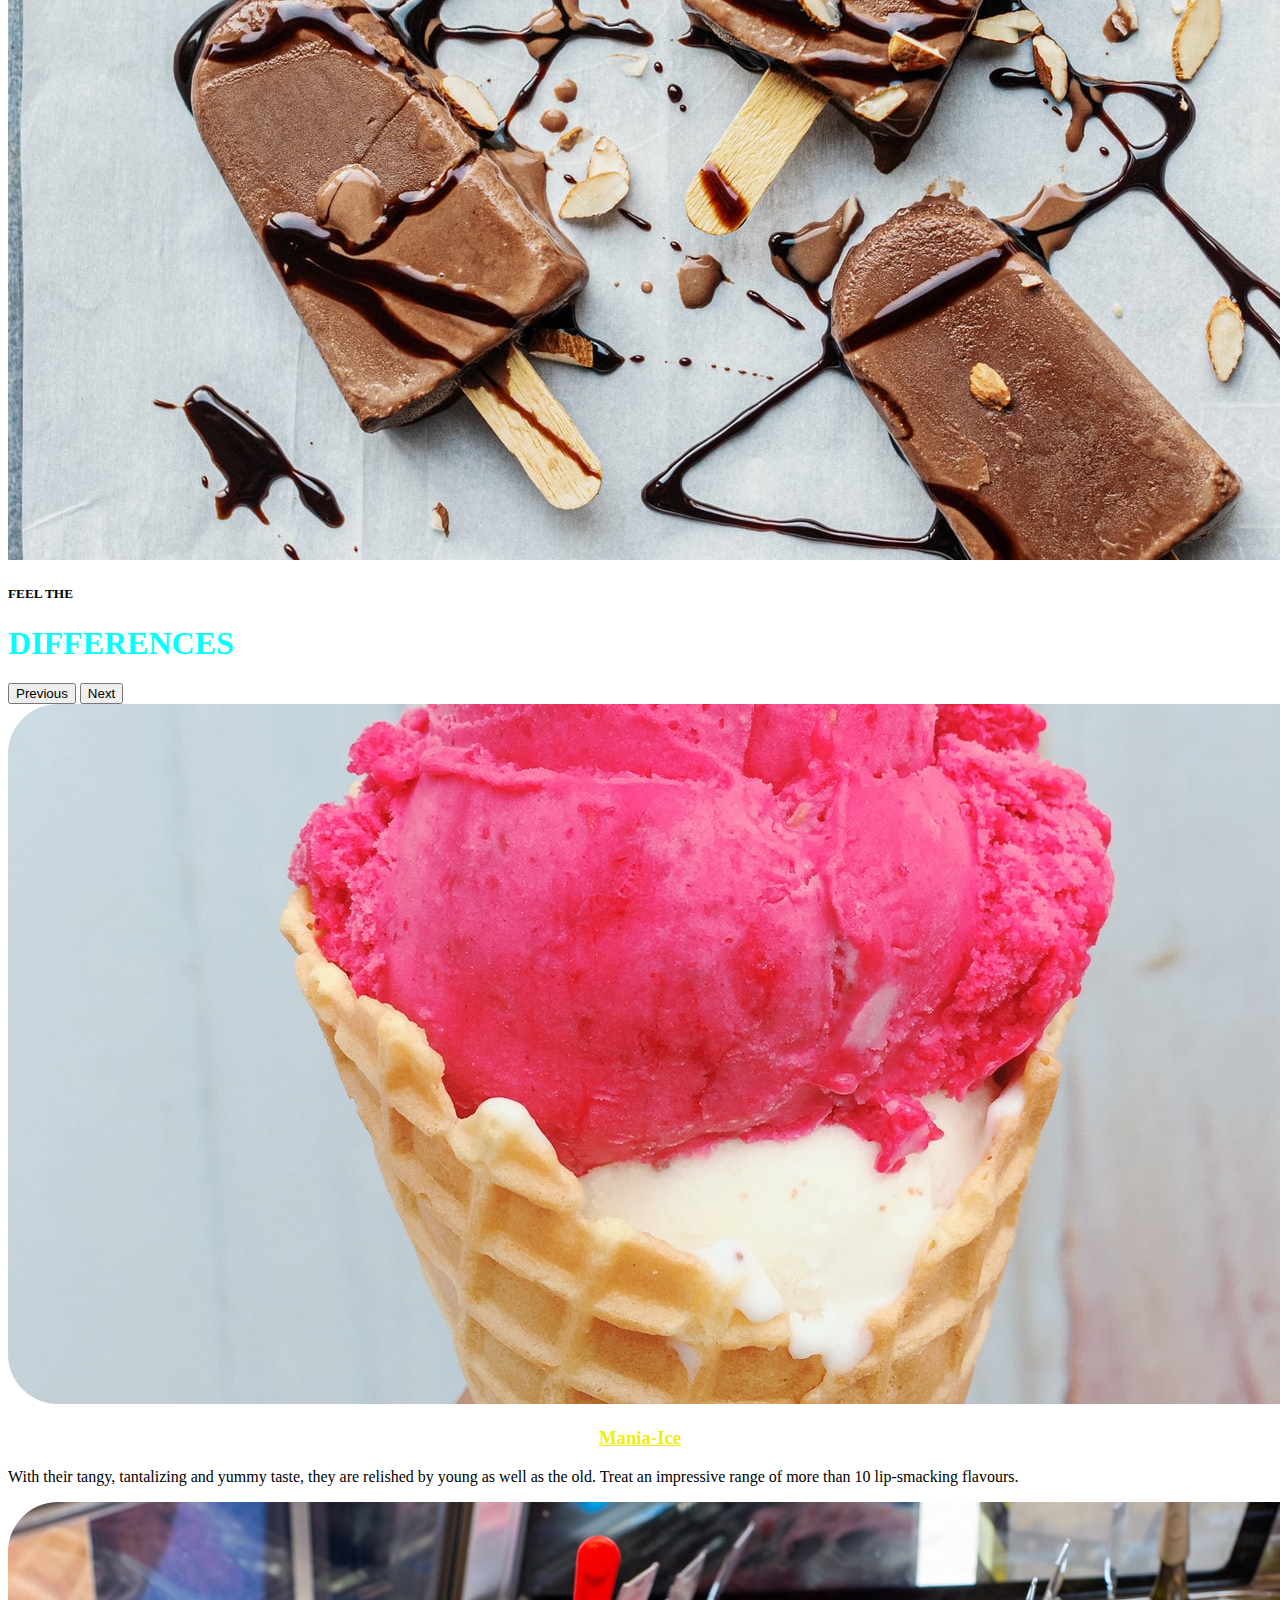
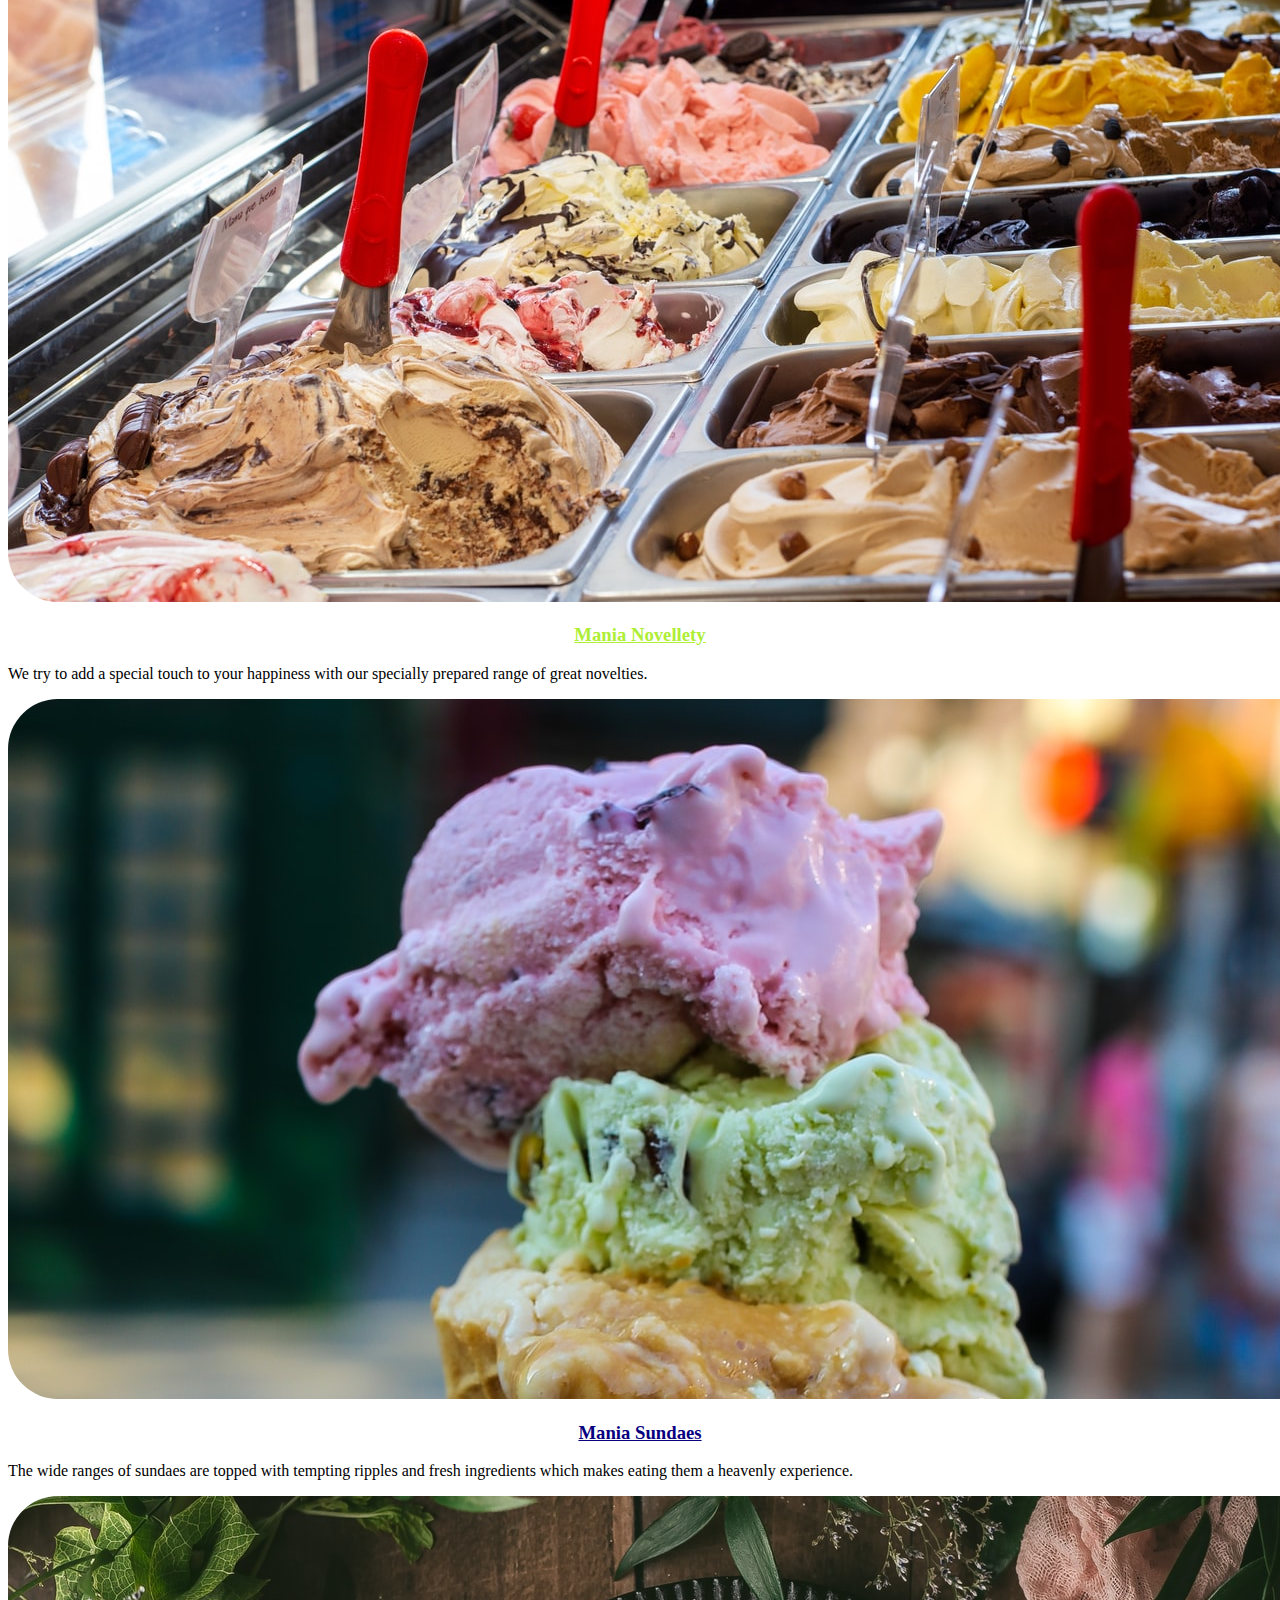
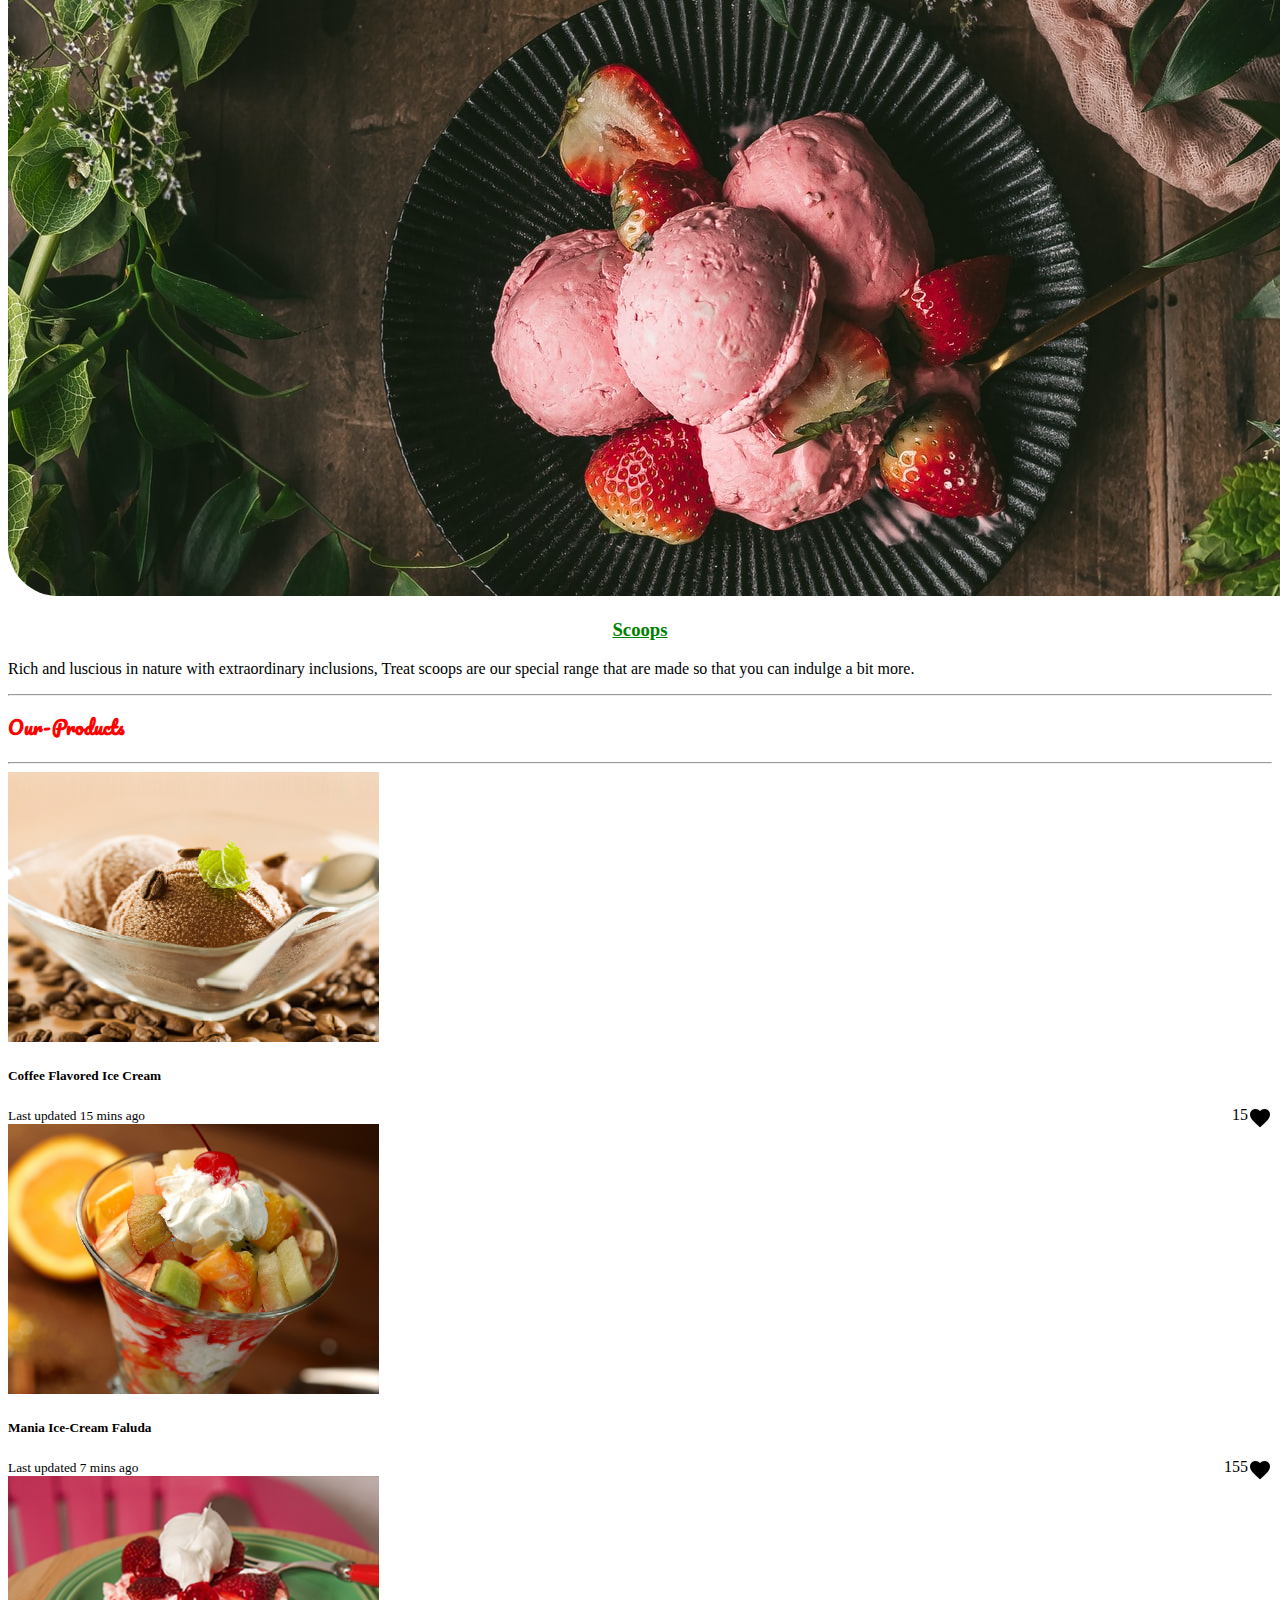
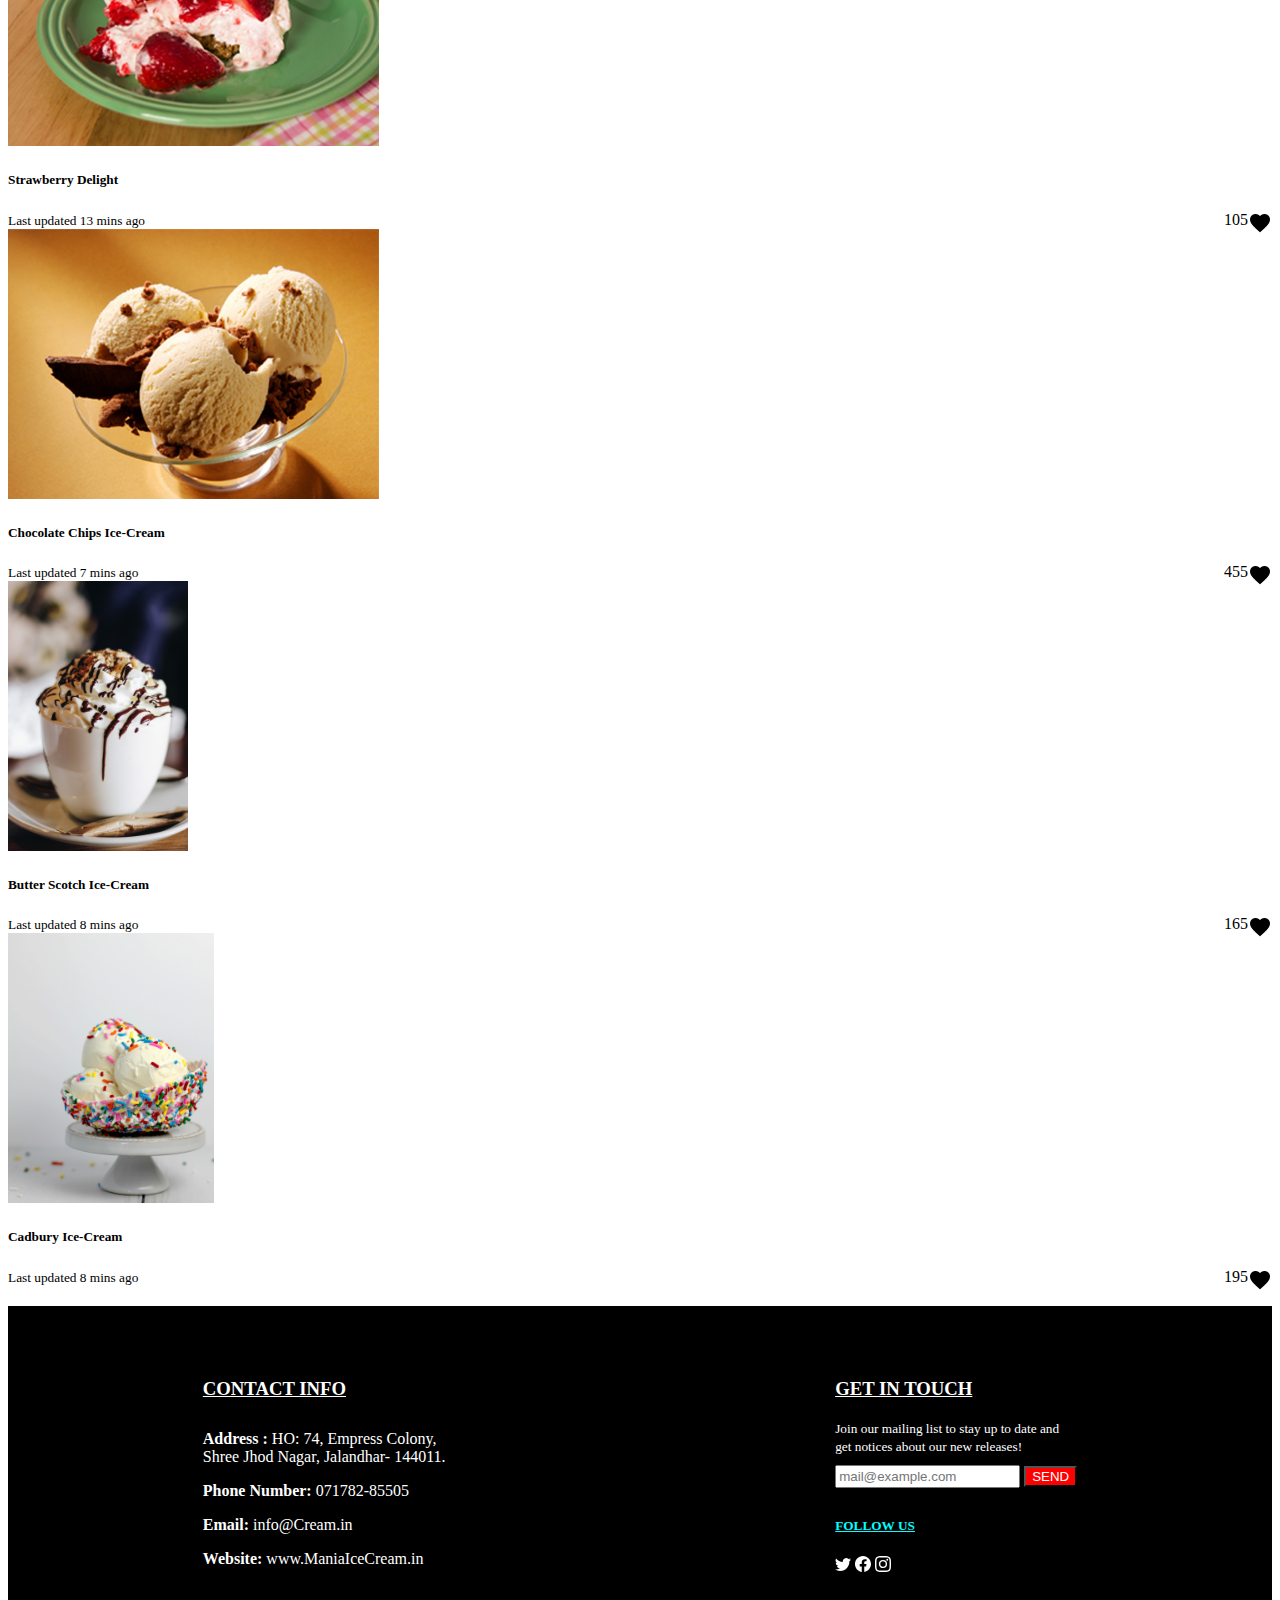
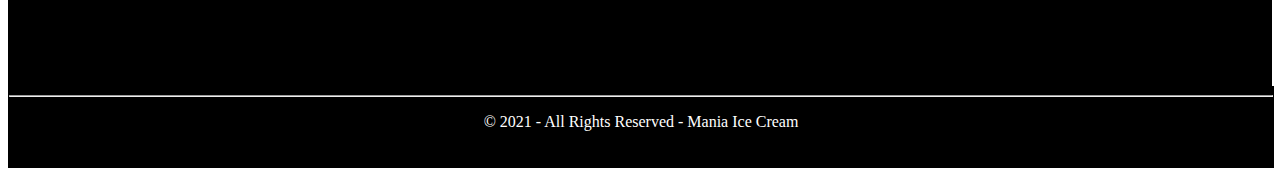
==== commit 576b0b44: "Merge pull request #3 from Making-Ice-Cream/master" ====
--- a/index.html
+++ b/index.html
@@ -12,7 +12,7 @@
   <link href="https://fonts.googleapis.com/css2?family=Pacifico&display=swap" rel="stylesheet">
   <link href="https://fonts.googleapis.com/css2?family=Dancing+Script&display=swap" rel="stylesheet">
   <link rel="stylesheet" href="https://cdnjs.cloudflare.com/ajax/libs/font-awesome/4.7.0/css/font-awesome.min.css">
-  <span><i class="fas fa-ice-cream"></i></span>
+  <link rel="shortcut icon" href="images/favicon.png" type="image/x-icon">
   <title>IceCream - Mania</title>
   
 </head>
@@ -36,7 +36,7 @@
             <a class="nav-link active" aria-current="page" href="#">Home</a>
           </li>
           <li class="nav-item">
-            <a class="nav-link" href="location.html">Our Center</a>
+            <a class="nav-link" href="location.html">Our Centers</a>
           </li>
           <li class="nav-item">
             <a class="nav-link" href="Franchise.html">Franchise</a>
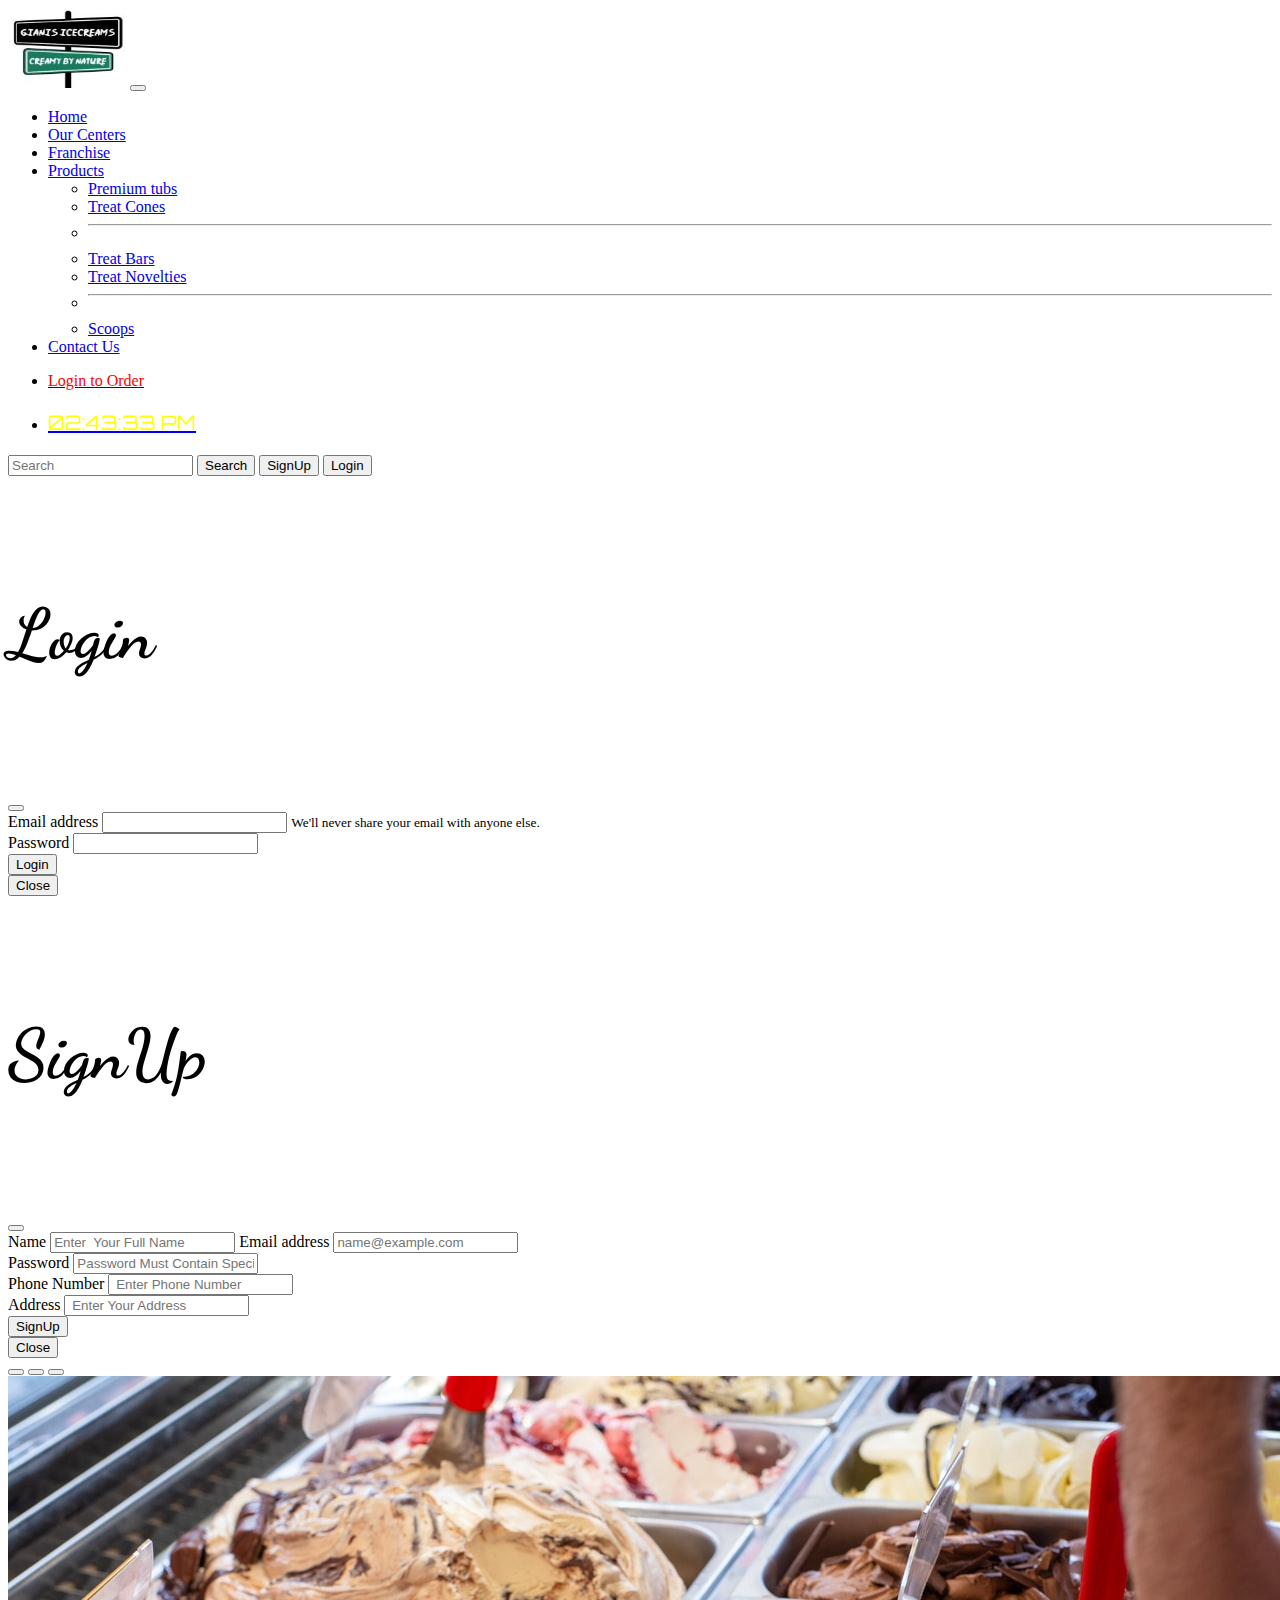
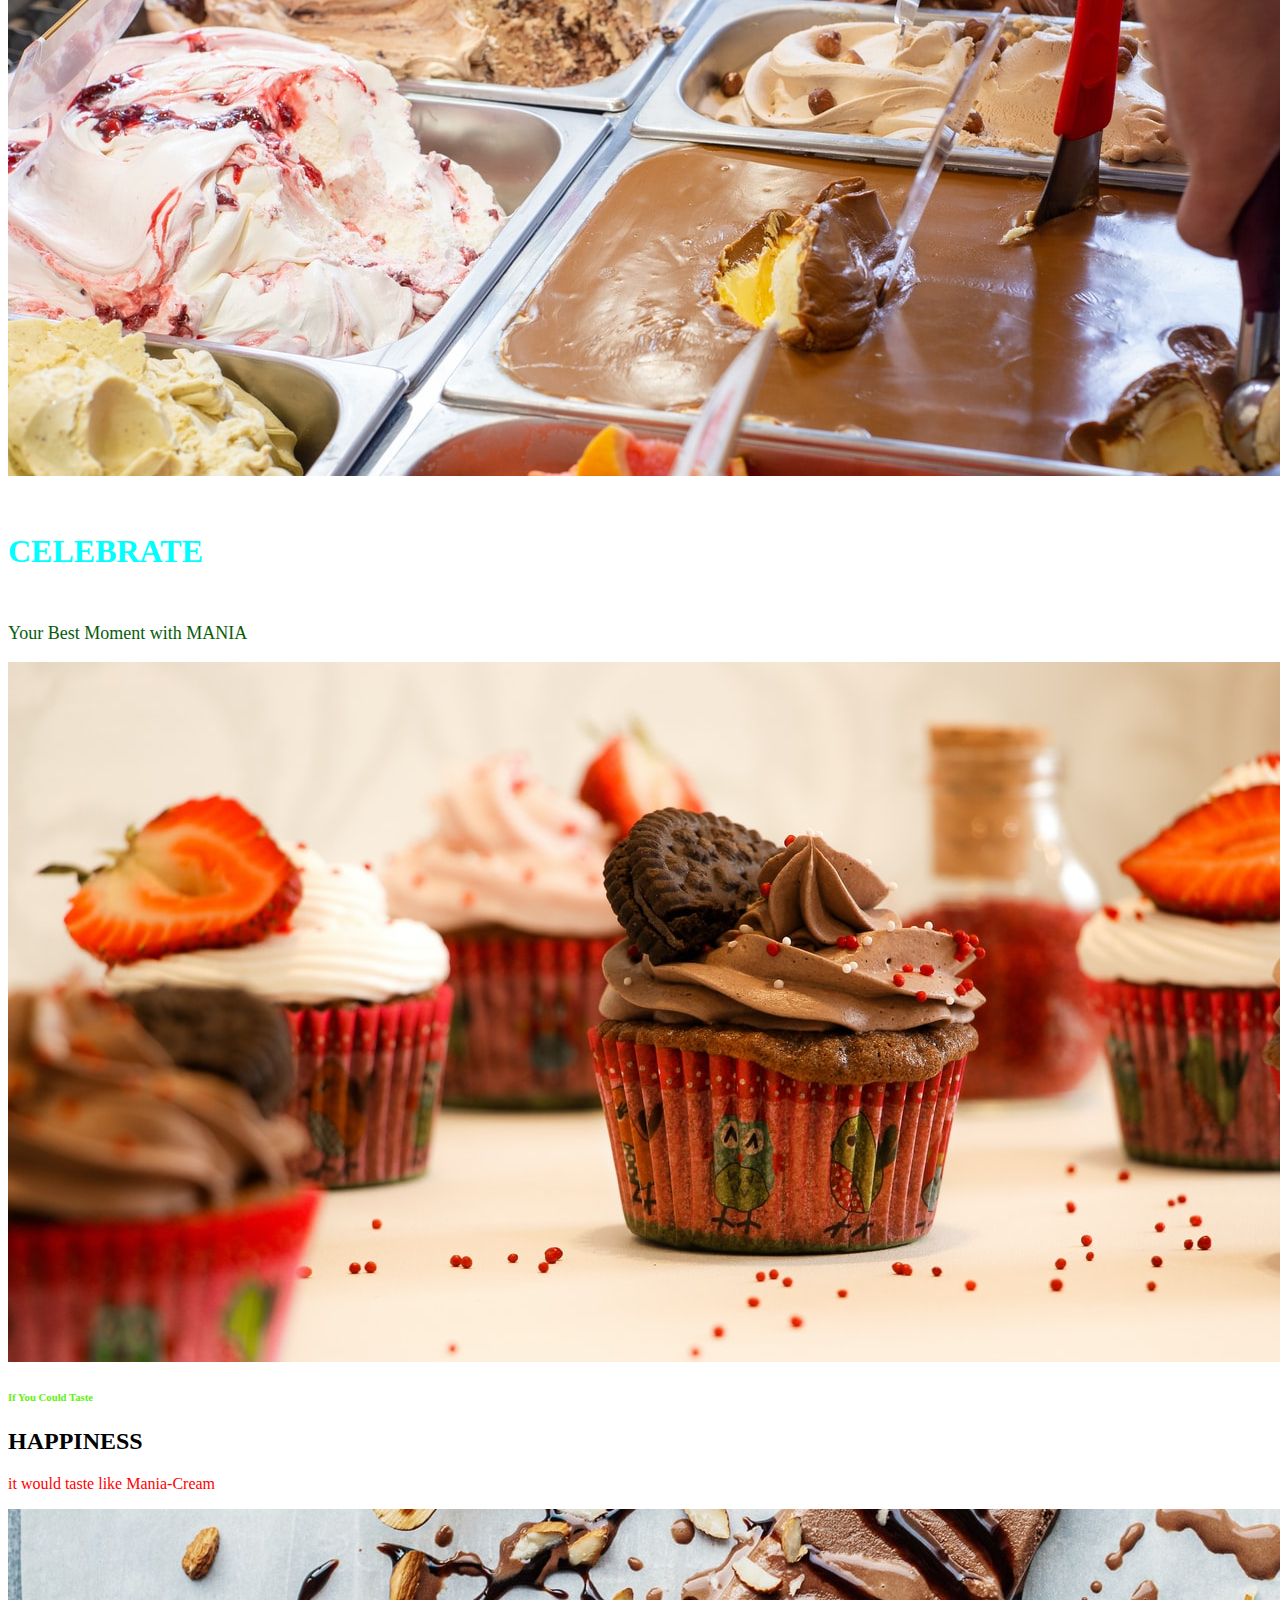
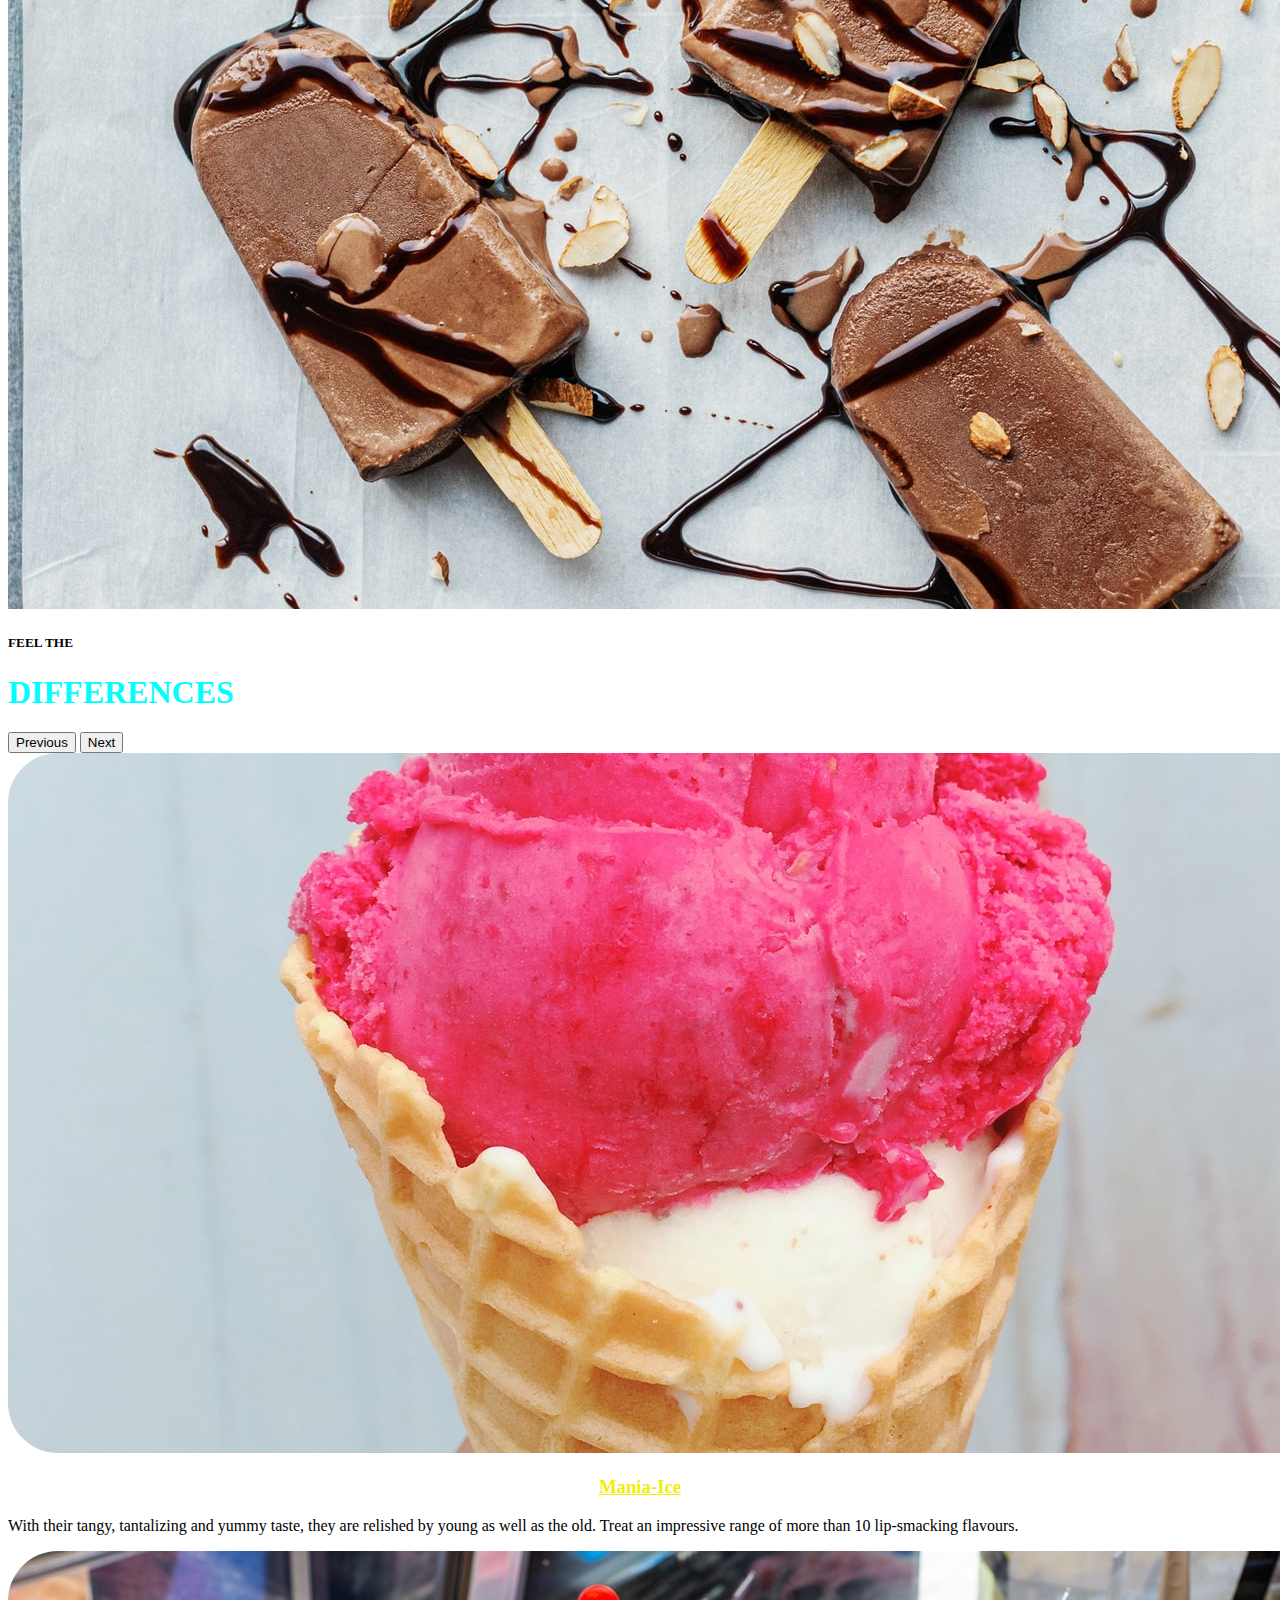
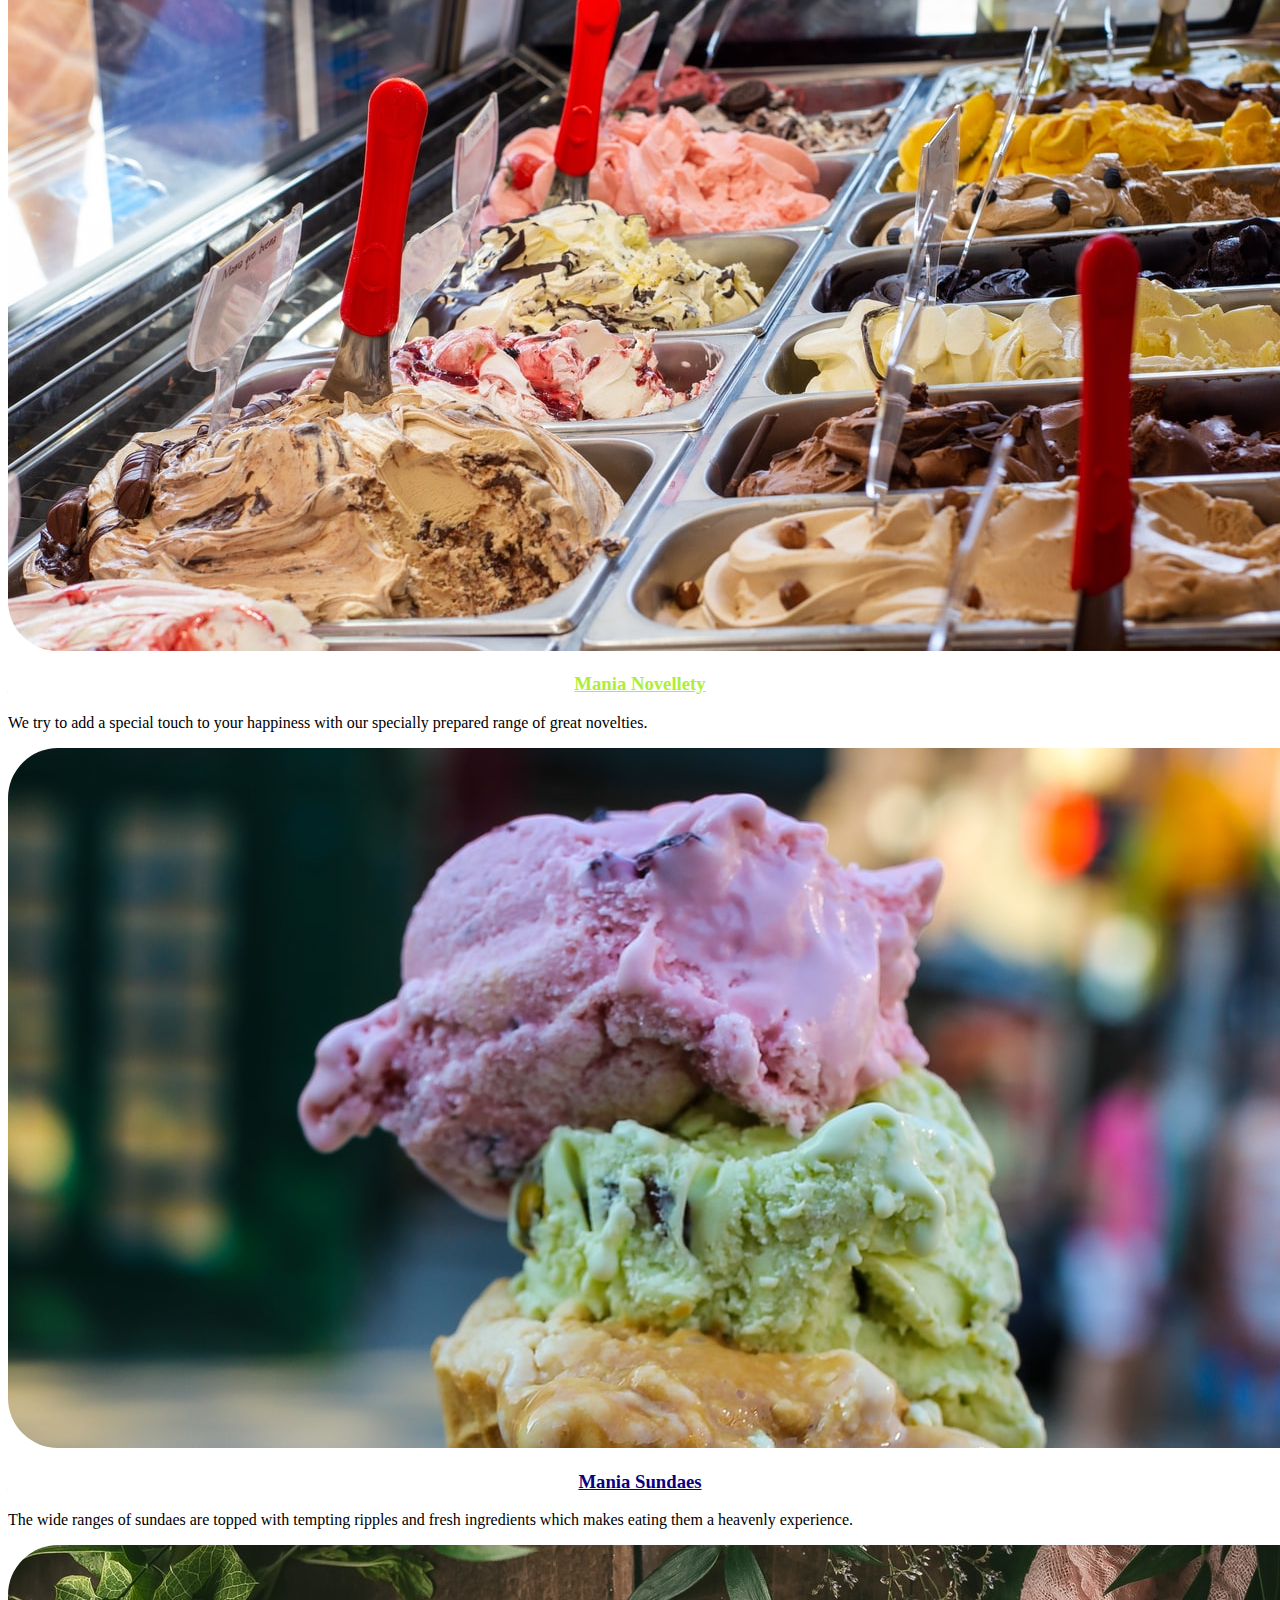
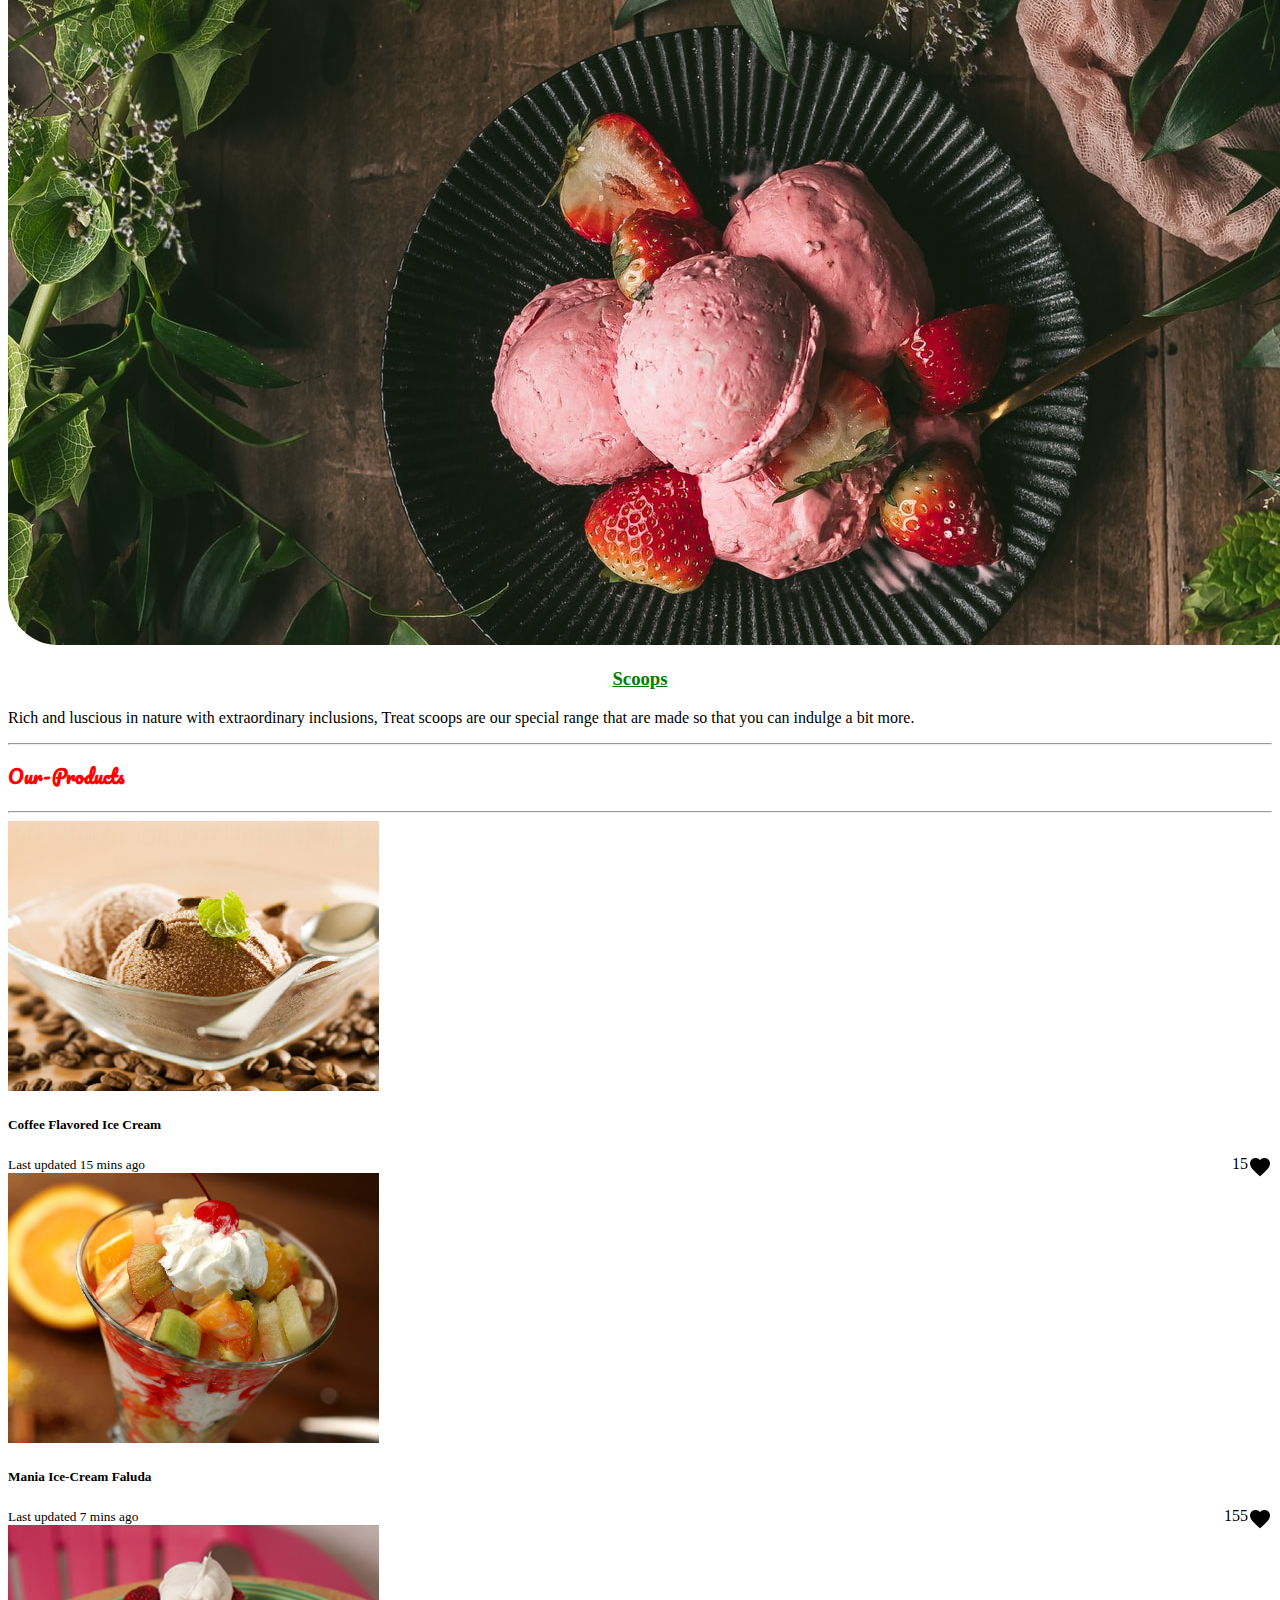
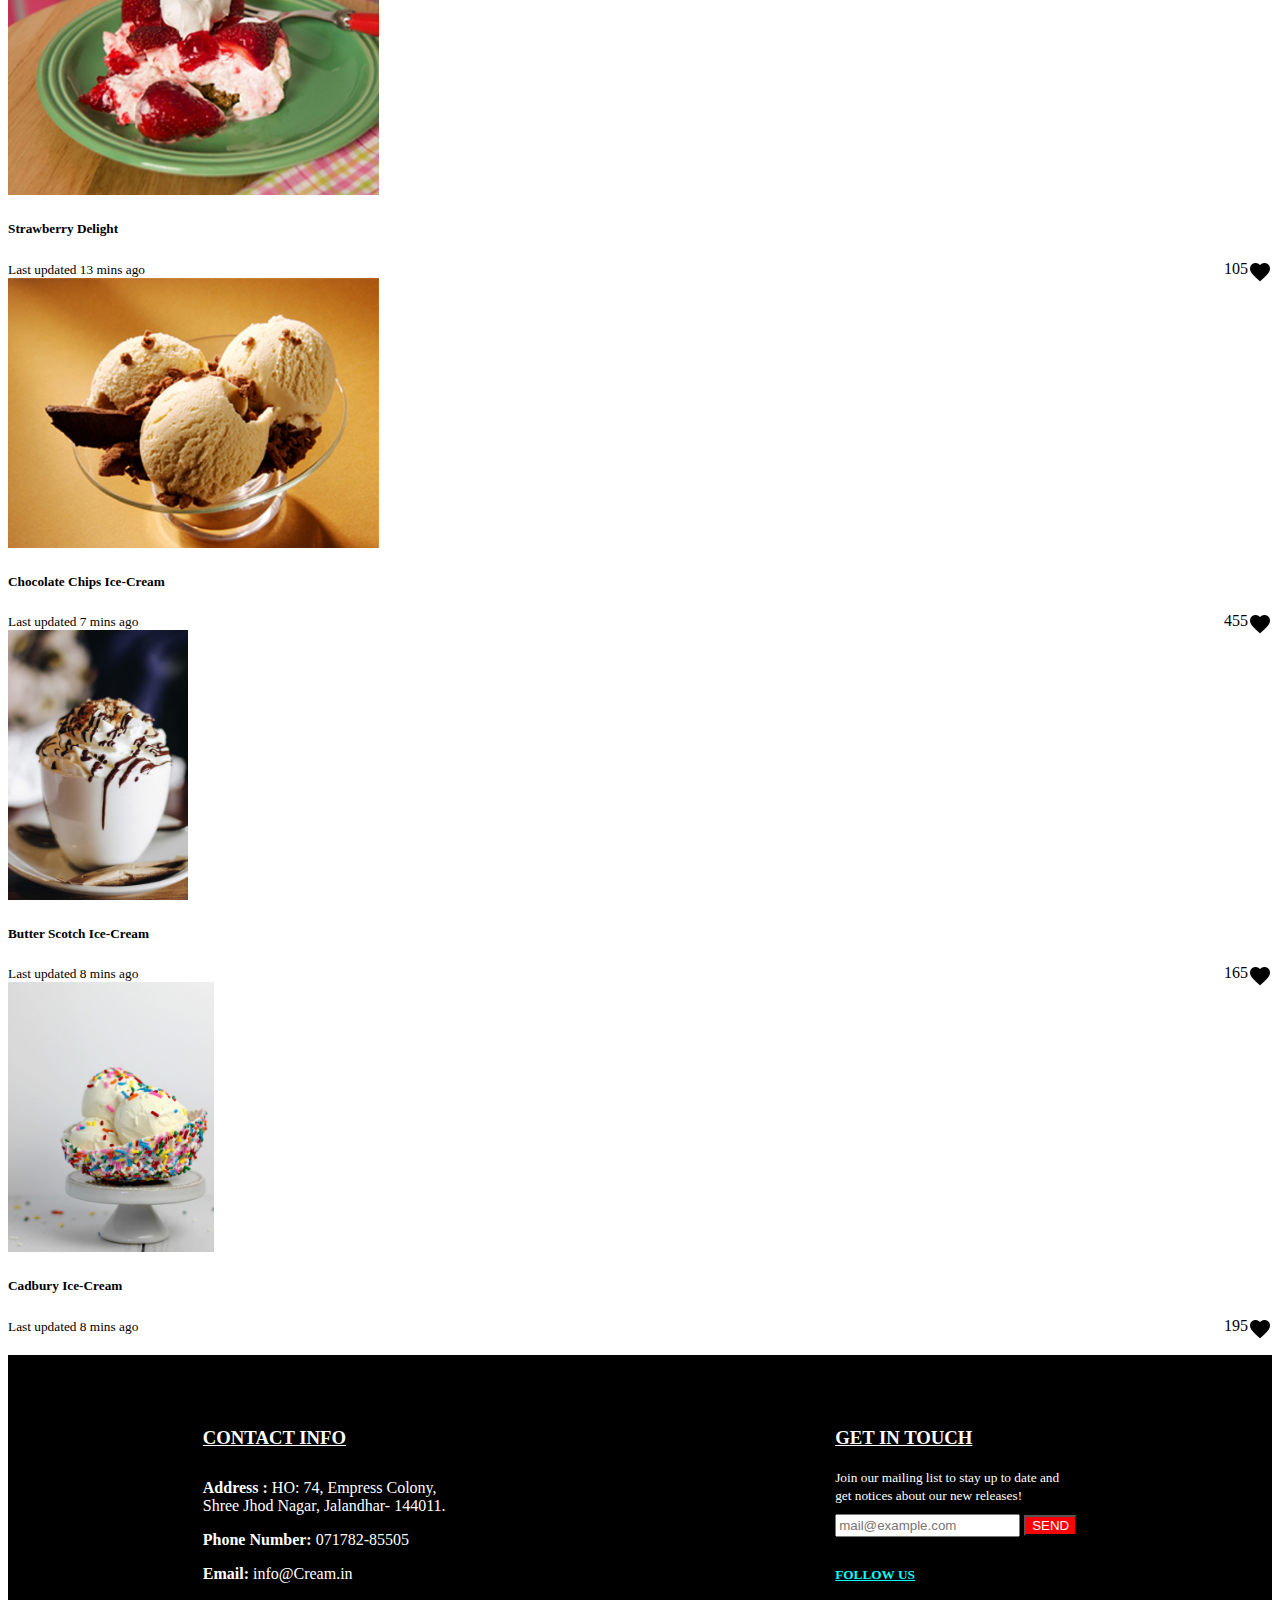
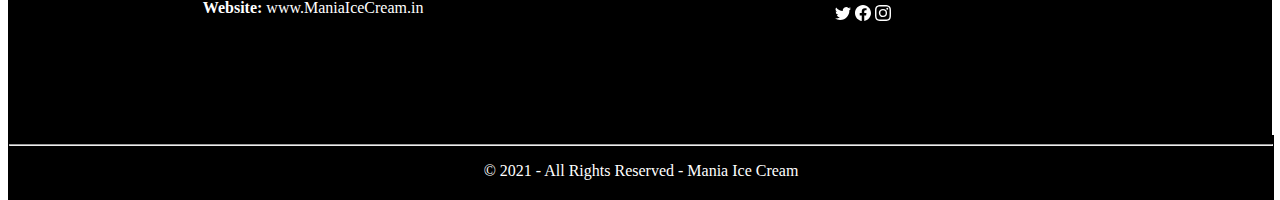
==== commit 7ad56044: "adding clock and animation to logo" ====
--- a/index.html
+++ b/index.html
@@ -14,7 +14,7 @@
   <link rel="stylesheet" href="https://cdnjs.cloudflare.com/ajax/libs/font-awesome/4.7.0/css/font-awesome.min.css">
   <link rel="shortcut icon" href="images/favicon.png" type="image/x-icon">
   <title>IceCream - Mania</title>
-  
+  <script src="index.js"></script>
 </head>
 
 <body>
@@ -64,11 +64,18 @@
           <li class="nav-item">
             <a class="nav-link" href="#foot">Contact Us</a>
           </li>
+          
           <li class="nav-item">
             <a class="nav-link disabled " href="#" tabindex="-1" aria-disabled="true">
               <p class="text">Login to Order</p>
             </a>
           </li>
+          <li class="nav-item">
+            <a class="nav-link disabled " href="#" tabindex="-1" aria-disabled="true">
+             <p class="text" id = "time"></p>
+            </a>
+          </li>
+          
         </ul>
         <form class="d-flex">
           <input class="form-control me-2" type="search" placeholder="Search" aria-label="Search">
--- a/css.css
+++ b/css.css
@@ -1,104 +1,119 @@
-.img
-{
-    /* border: 2px solid green; */
-    /* border-radius: 2px; */
-    cursor: pointer;
-}
-.text
-{
-    color: red;
-}
-.ho:hover{
-    color: red;
-    transform: scale(1.08);
-}
-@media only screen and (max-width:772px)
-{
-.crosuel
-{
-    margin-top: 105px;
-}
-}
-.footer
-{
-    display: flex;
-    flex-wrap: wrap;
-    flex-direction: row;
-    background-color: black;
-    width: 100%;
-    height: 380px;
-    /* border: 2px solid green; */
-    margin-top: 20px;
-    justify-content: space-around;
-    align-items: flex-start;
-}
-@media only screen and (max-width :550px)
-{
-    .footer
-    {
-        height: 800px;
-    }
-}
-@media only screen and (max-width :220px)
-{
-    .footer
-    {
-        height: 1000px;
-    }
-}
-.contact-info
-{
-    margin-top: 54px;
-   
-    color: white;
-}
-.email
-{
-    margin-top: 54px;
-    color: white;
-    float: right;
-}
-.v:active{
-    background-color: green;
-}
-.v{
- background-color: red;
-}
-.v:hover{
-    transform: scale(1.1);
-}
-.follow
-{
-    margin-top: 30px;
-}
-.c{
- cursor: pointer;
-}
-.footer1
-{
-    margin-top: 0;
-    height: 80px;
-    width: 100%;
-    border: 0.01px solid  black;
-    background-color: black;
-}
-@media only screen and (max-width:450)
-{
-    .footer1{
-        height: 150px;
-    }
-}
-.cont
-{
-    display: flex;
-    height: 300px;
-    width: 100%;
-    background-image: url("images/Capture.PNG") ;
-    background-repeat: no-repeat;
-    opacity: 0.8;
-    z-index: -1;
-    margin-top: 100px;
-    justify-content: center;
-    align-items: center;
-   
-}+@import url('https://fonts.googleapis.com/css2?family=Orbitron&display=swap');
+.img
+{
+    /* border: 2px solid green; */
+    /* border-radius: 2px; */
+    cursor: pointer;
+}
+.text
+{
+    color: red;
+}
+.ho:hover{
+    color: red;
+    transform: scale(1.08);
+}
+@media only screen and (max-width:772px)
+{
+.crosuel
+{
+    margin-top: 105px;
+}
+}
+.footer
+{
+    display: flex;
+    flex-wrap: wrap;
+    flex-direction: row;
+    background-color: black;
+    width: 100%;
+    height: 380px;
+    /* border: 2px solid green; */
+    margin-top: 20px;
+    justify-content: space-around;
+    align-items: flex-start;
+}
+@media only screen and (max-width :550px)
+{
+    .footer
+    {
+        height: 800px;
+    }
+}
+@media only screen and (max-width :220px)
+{
+    .footer
+    {
+        height: 1000px;
+    }
+}
+.contact-info
+{
+    margin-top: 54px;
+   
+    color: white;
+}
+.email
+{
+    margin-top: 54px;
+    color: white;
+    float: right;
+}
+.v:active{
+    background-color: green;
+}
+.v{
+ background-color: red;
+}
+.v:hover{
+    transform: scale(1.1);
+}
+.follow
+{
+    margin-top: 30px;
+}
+.c{
+ cursor: pointer;
+}
+.footer1
+{
+    margin-top: 0;
+    height: 80px;
+    width: 100%;
+    border: 0.01px solid  black;
+    background-color: black;
+}
+@media only screen and (max-width:450)
+{
+    .footer1{
+        height: 150px;
+    }
+}
+.cont
+{
+    display: flex;
+    height: 300px;
+    width: 100%;
+    background-image: url("images/Capture.PNG") ;
+    background-repeat: no-repeat;
+    opacity: 0.8;
+    z-index: -1;
+    margin-top: 100px;
+    justify-content: center;
+    align-items: center;
+   
+}
+#time
+{
+    color: yellow;
+    font-family: 'Orbitron', sans-serif;
+    font-size: 20px;
+}
+.navbar-brand img
+{
+    animation: moving 3s ease-in-out 0s infinite alternate;
+}
+@keyframes moving {
+    from {transform: rotate(-5deg);}
+    to {transform: rotate(5deg);}
+  }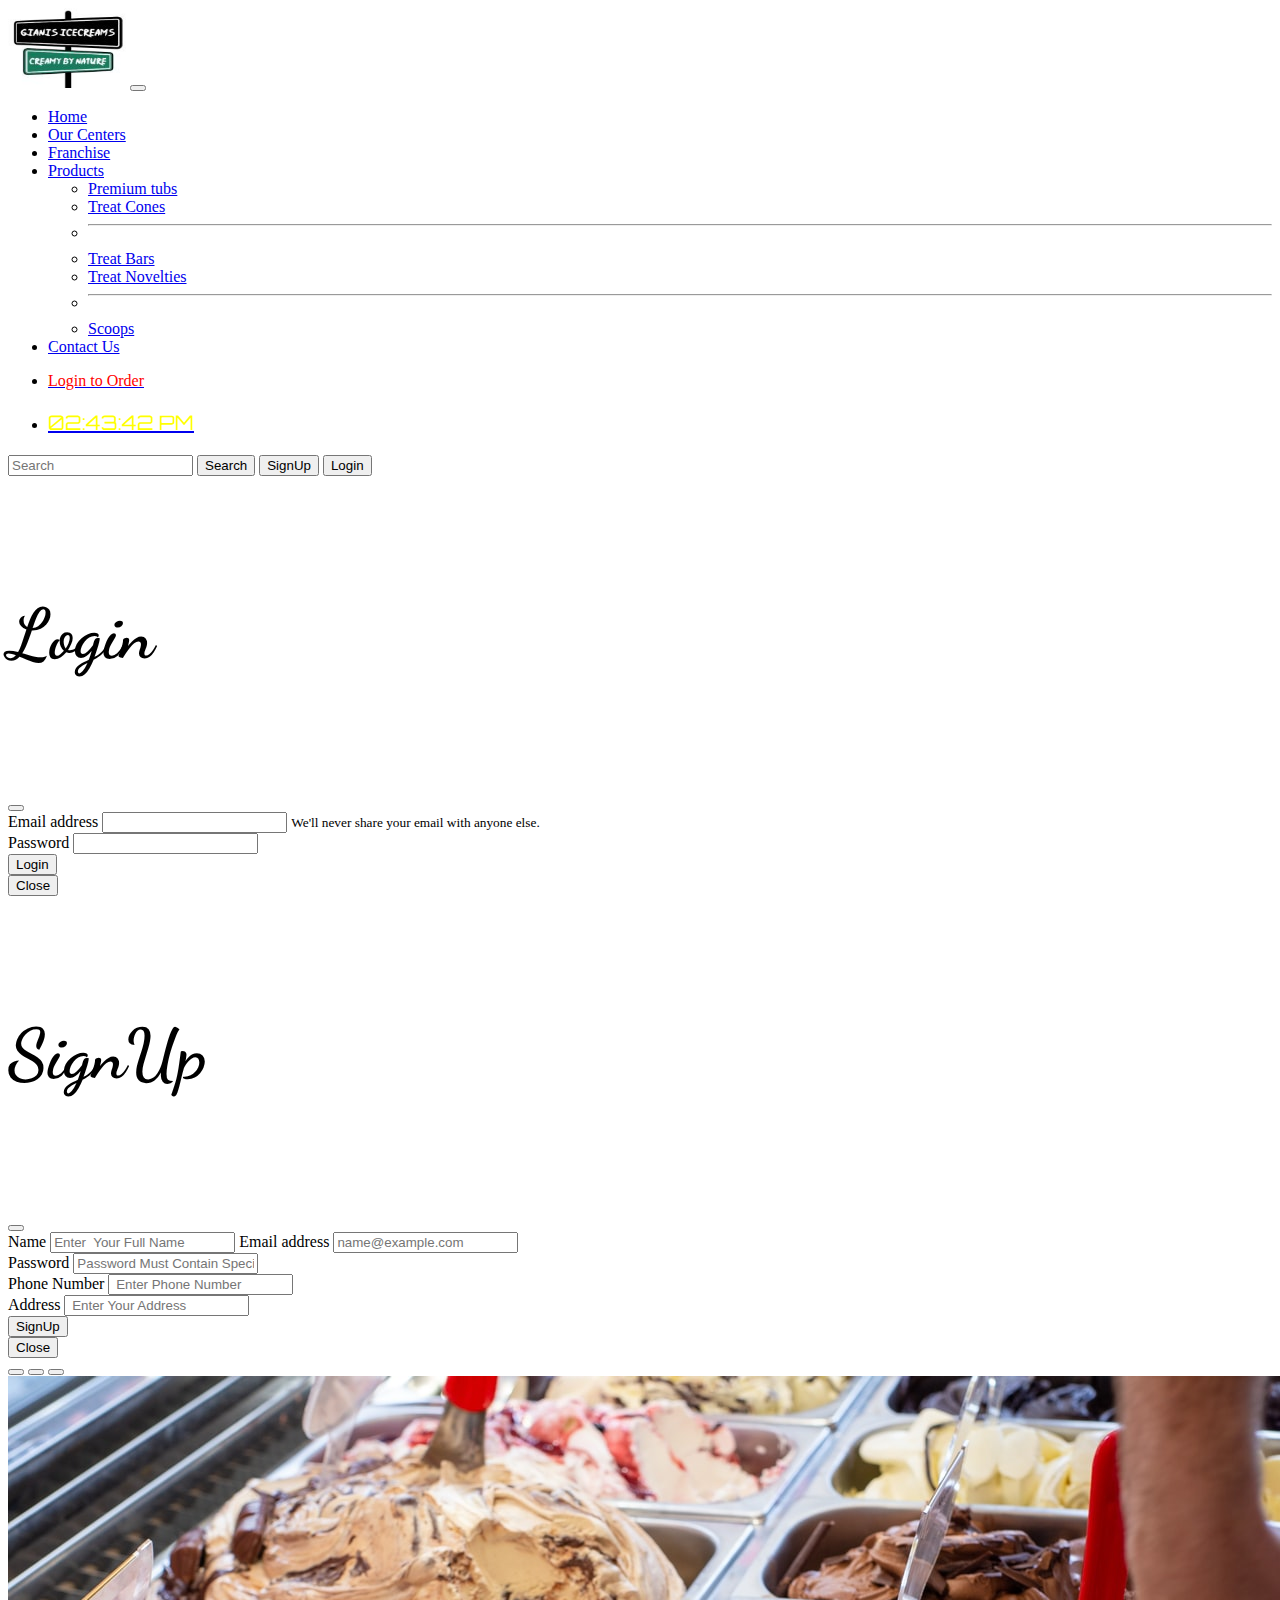
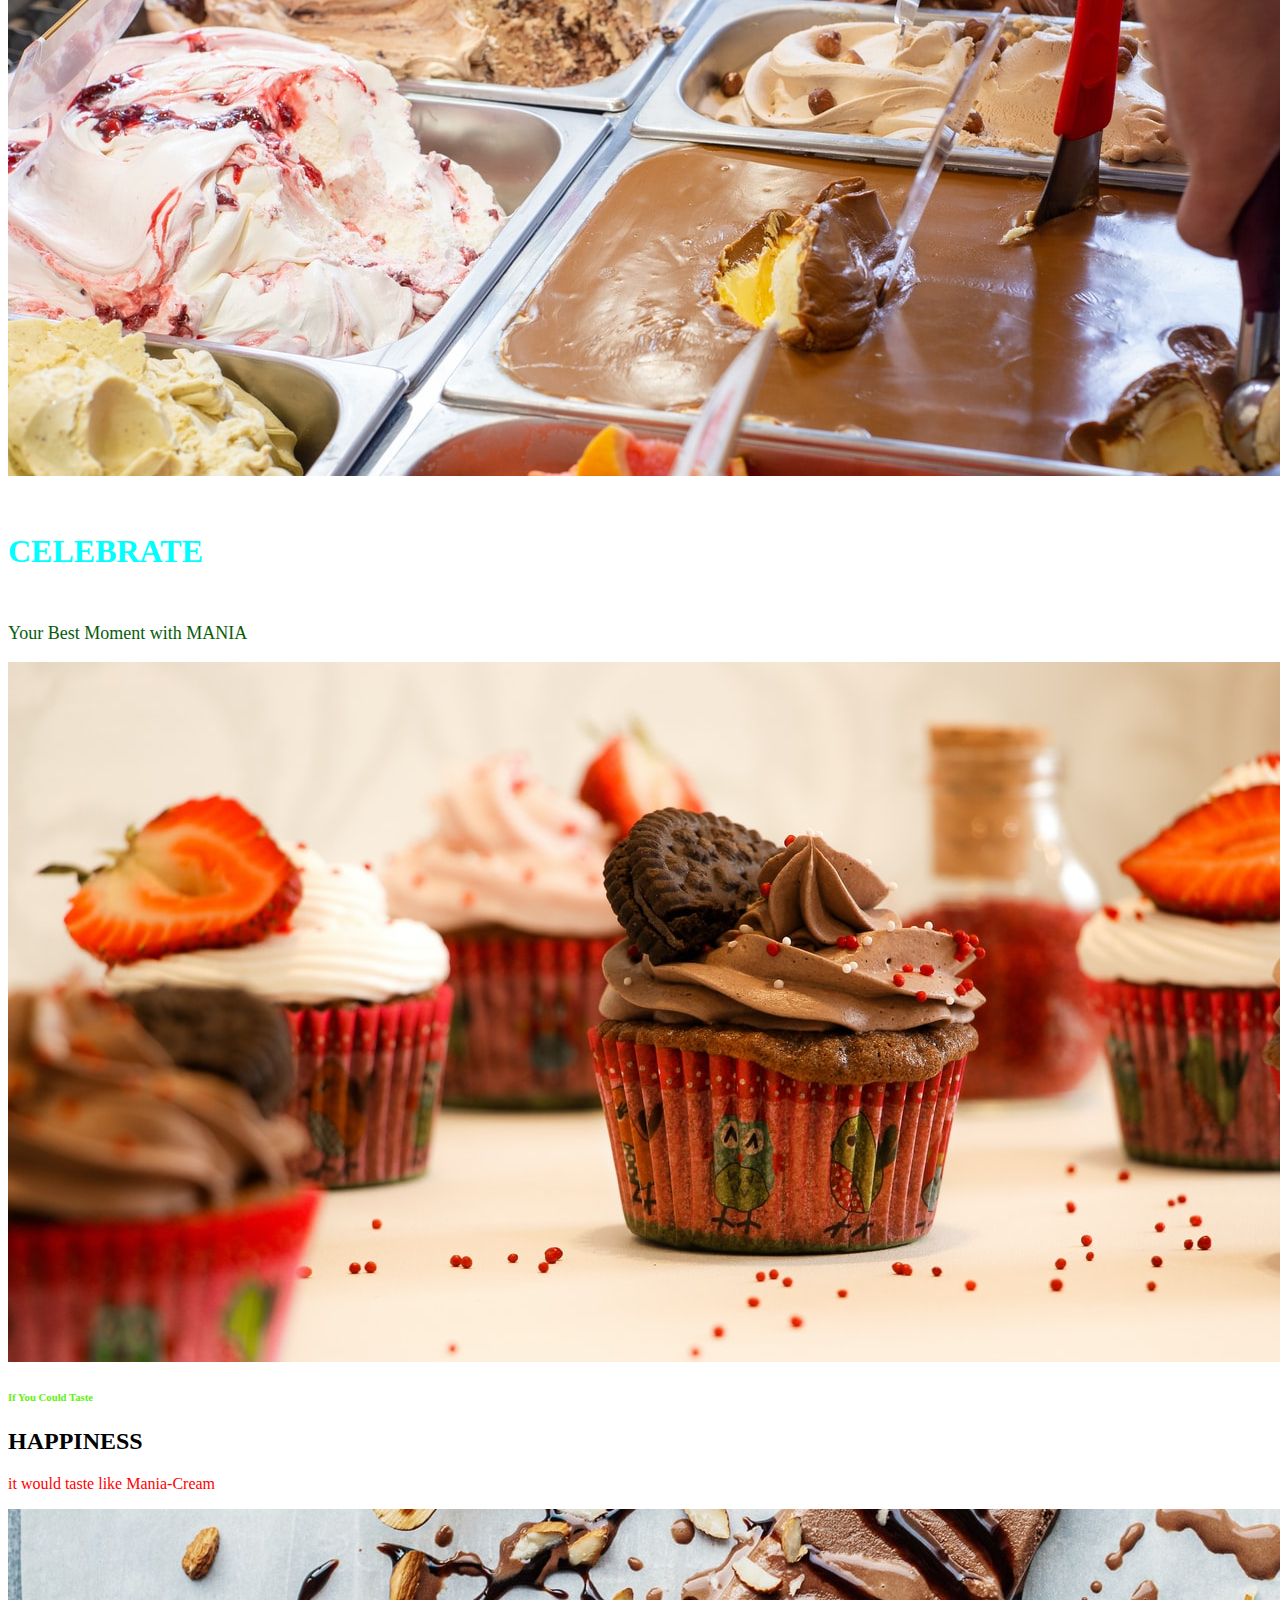
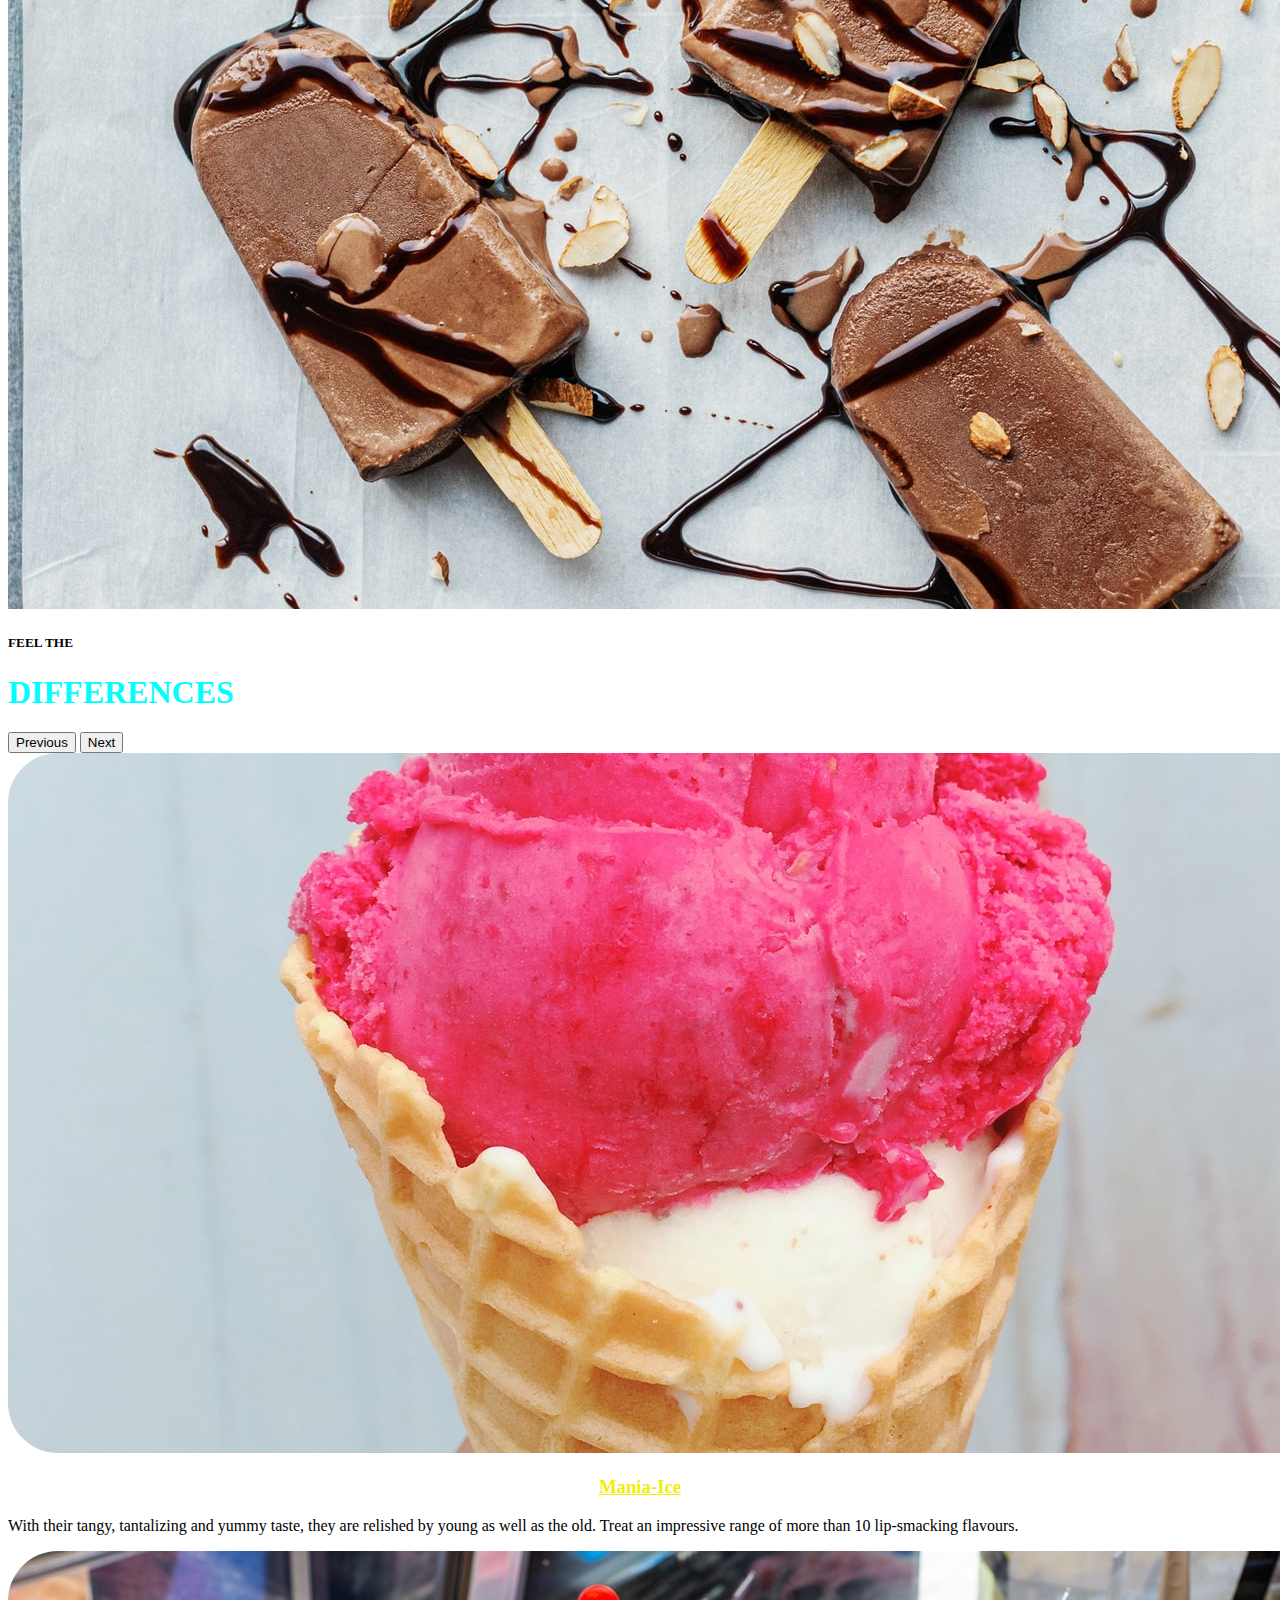
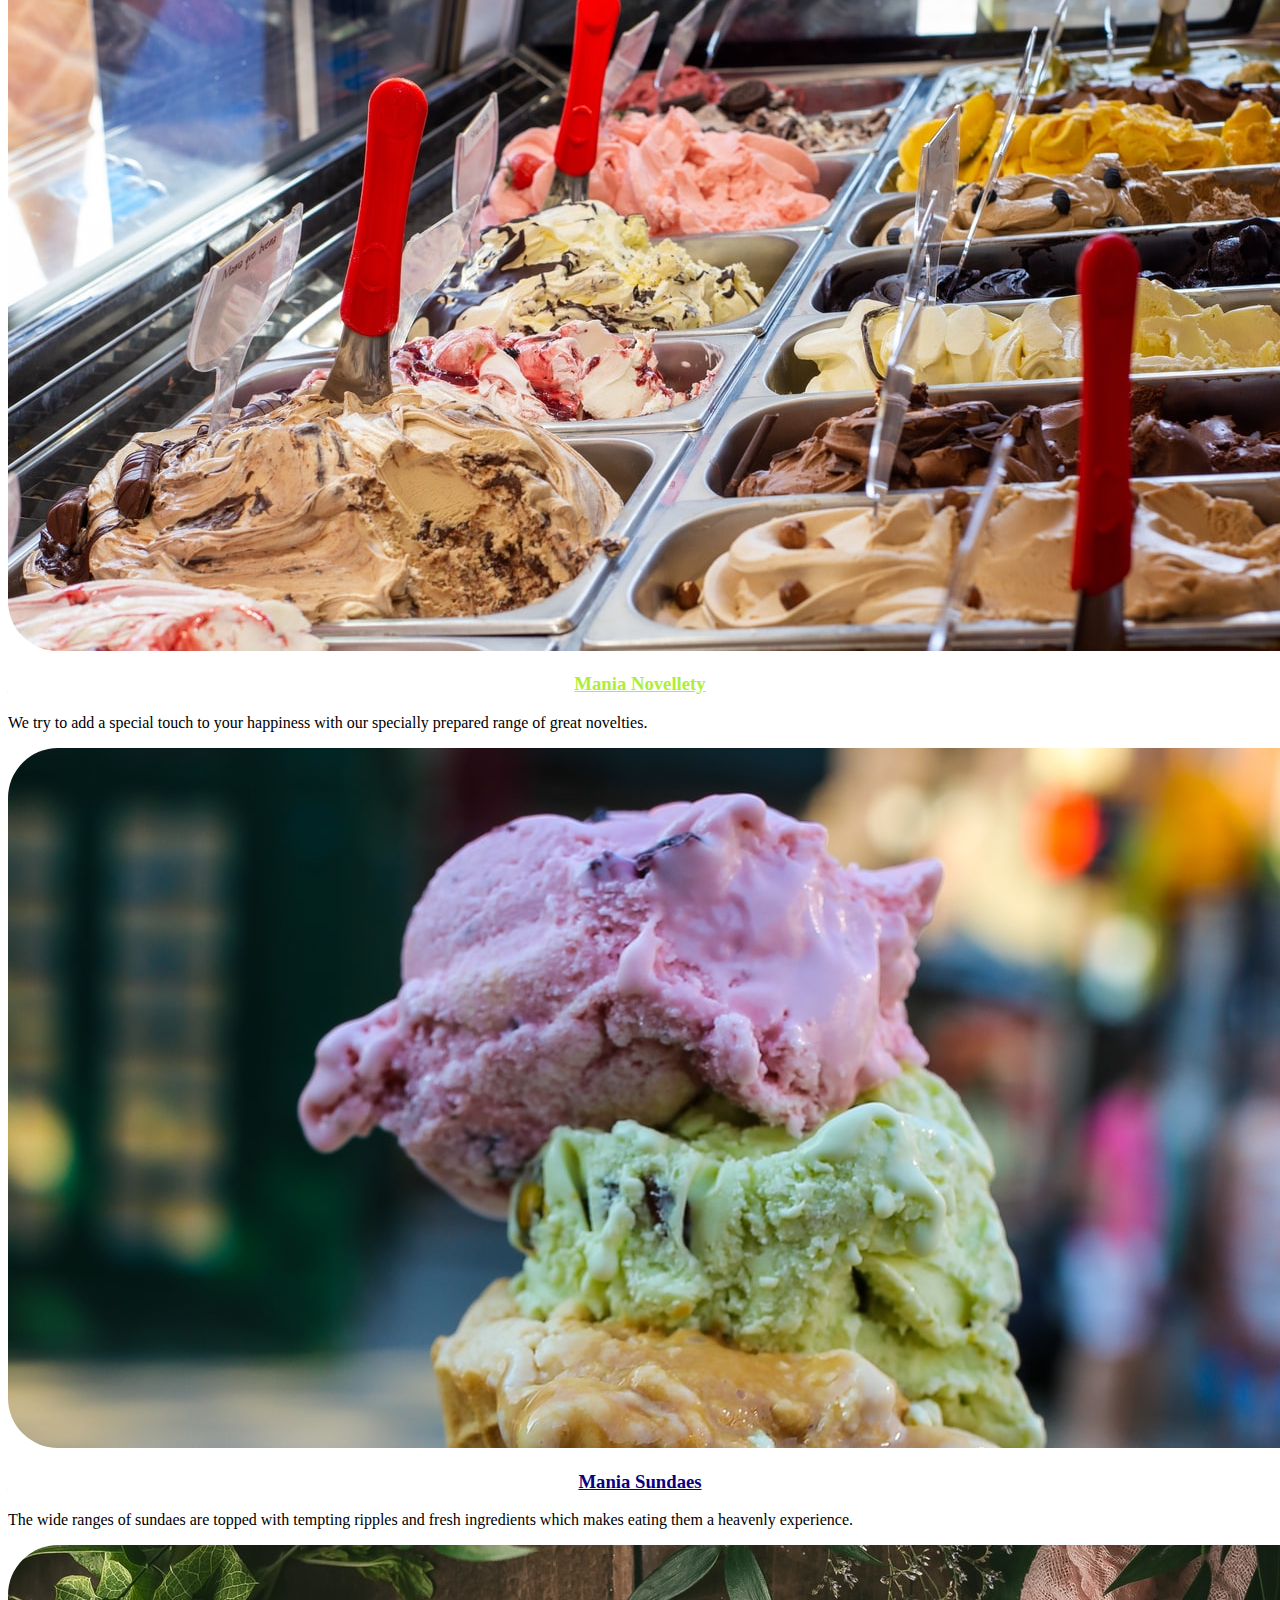
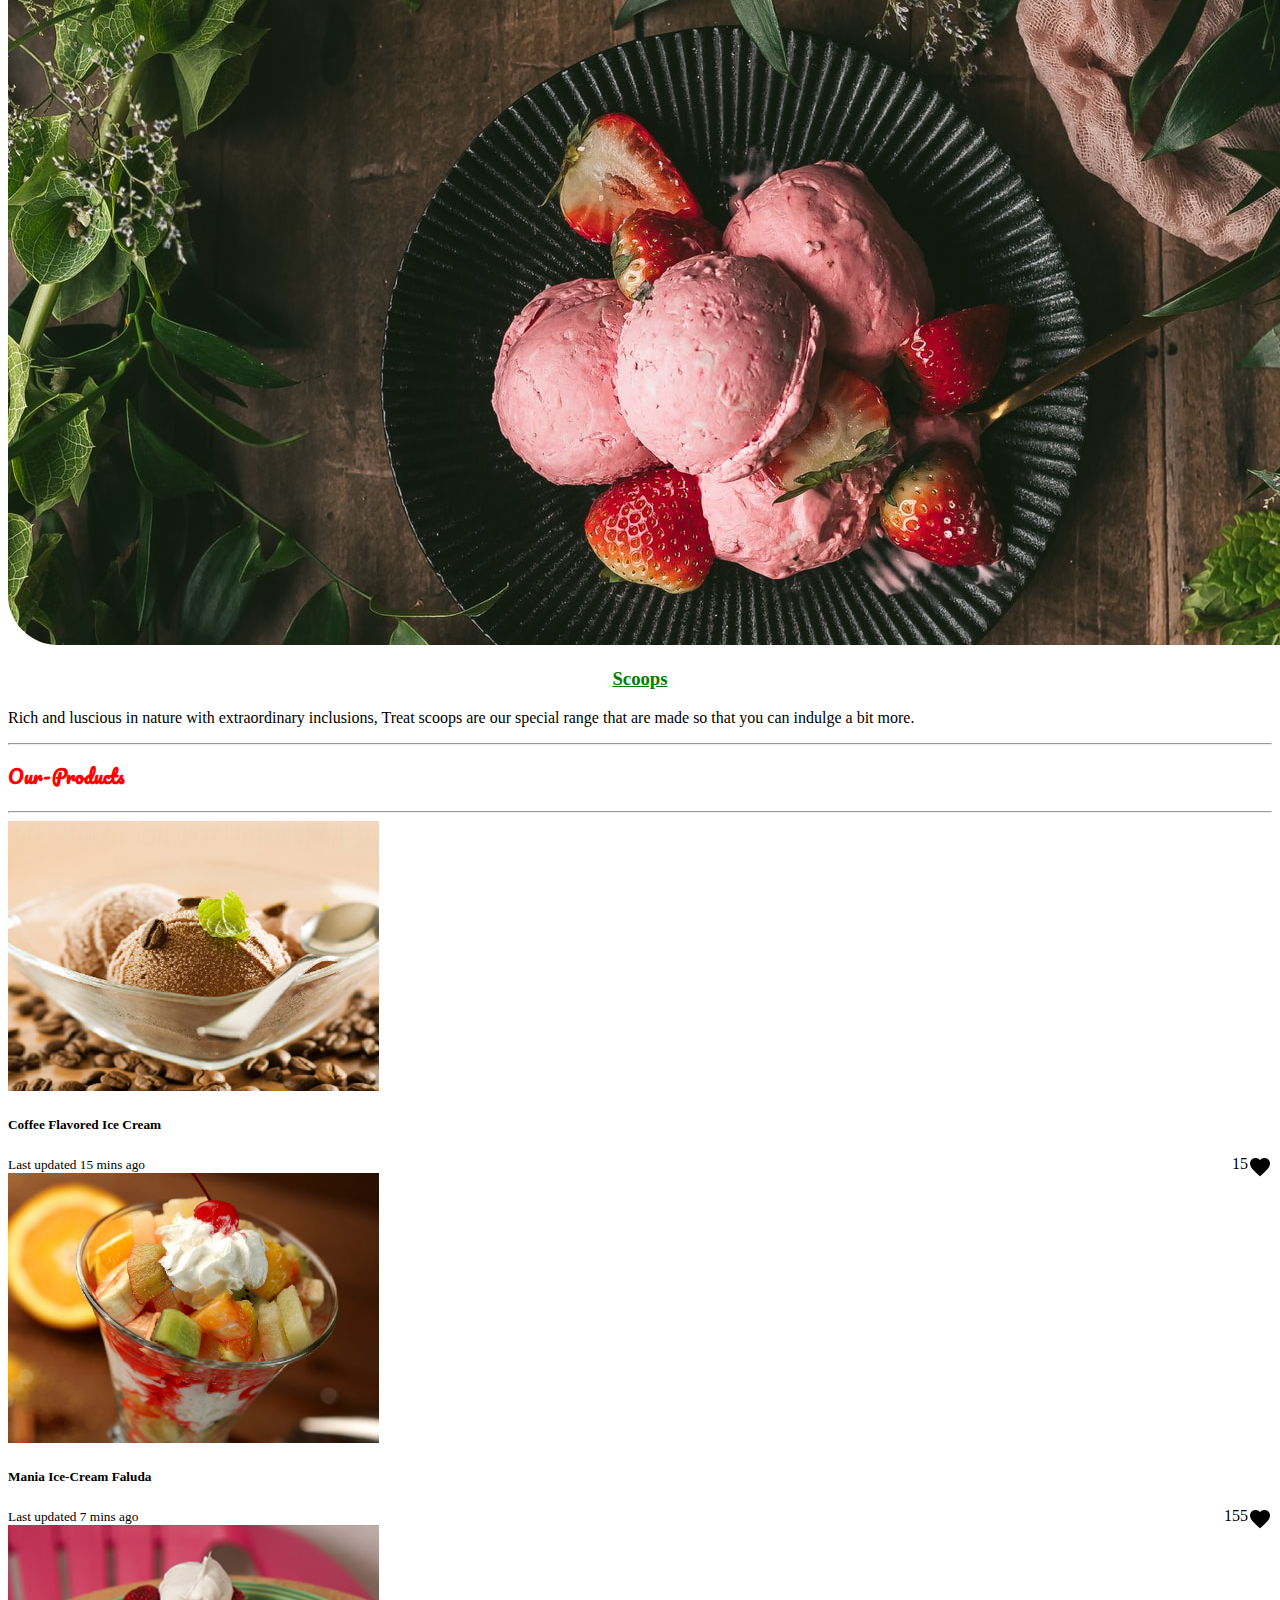
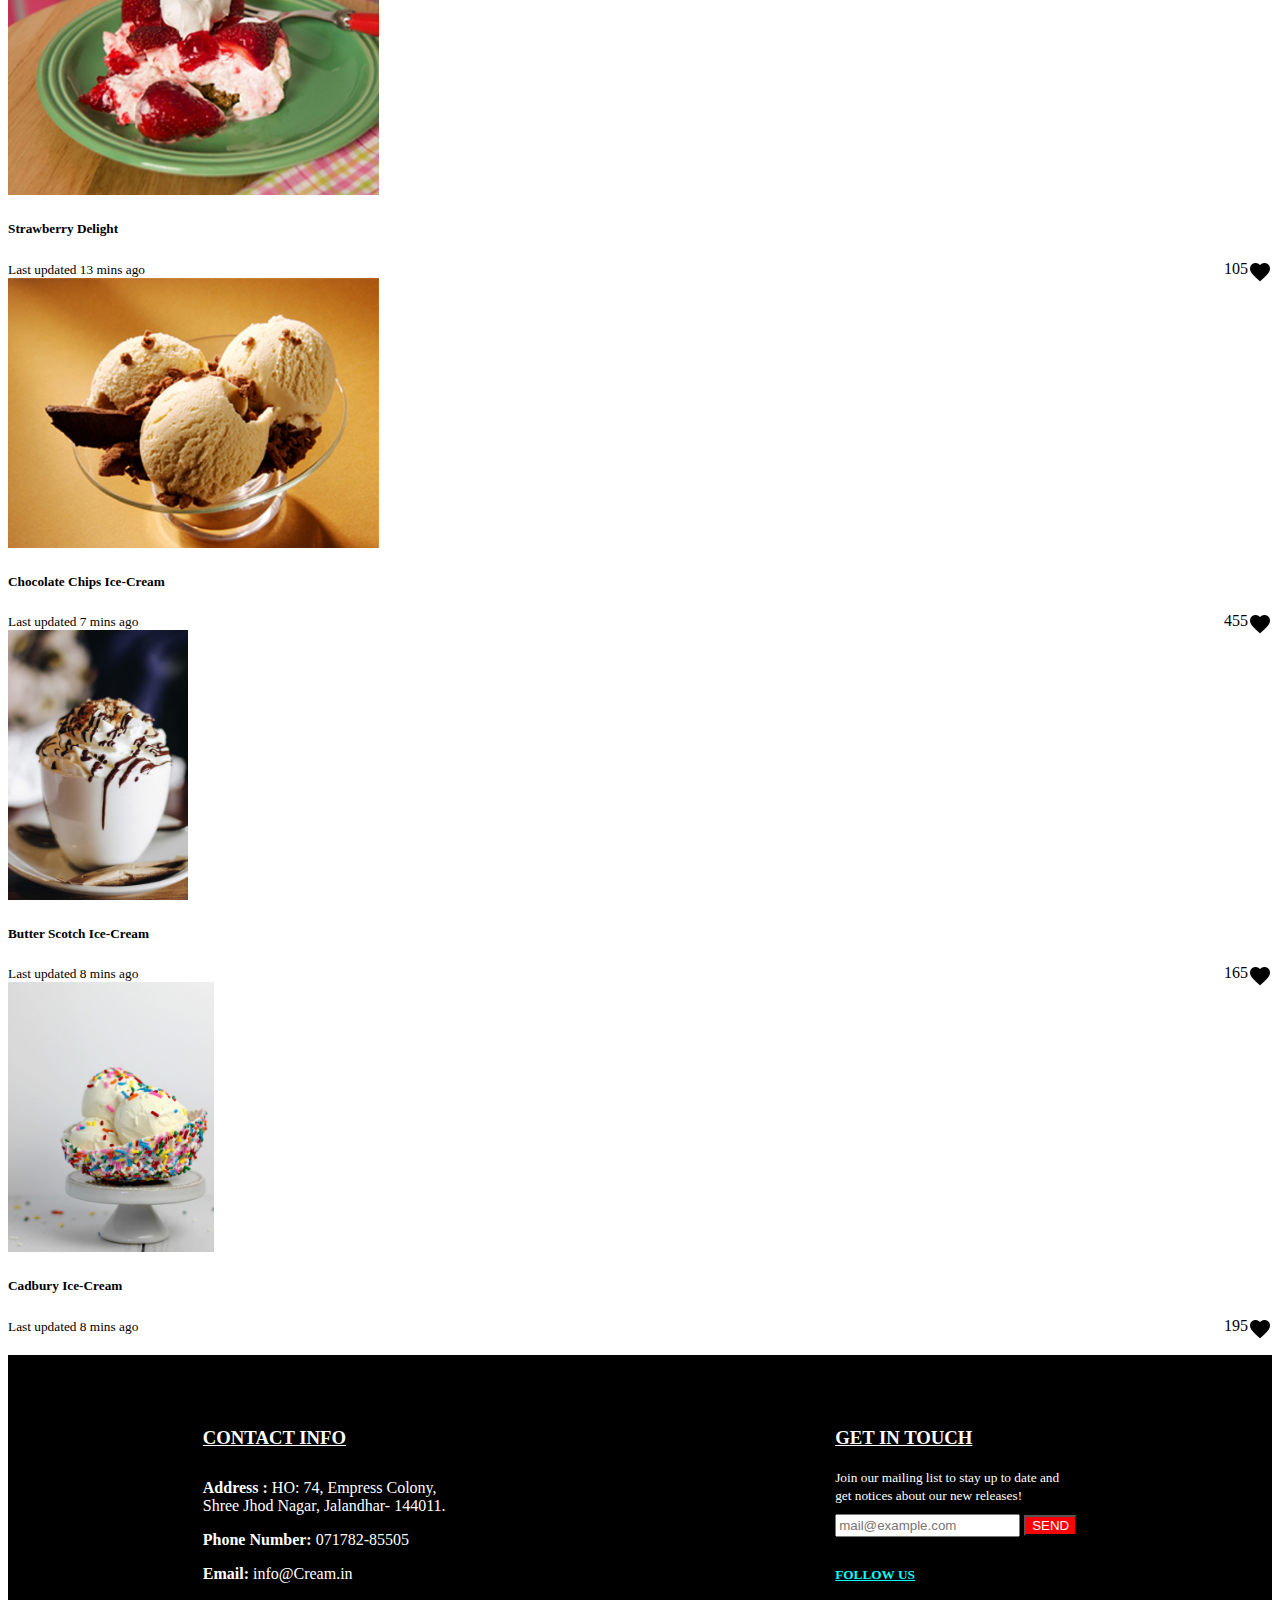
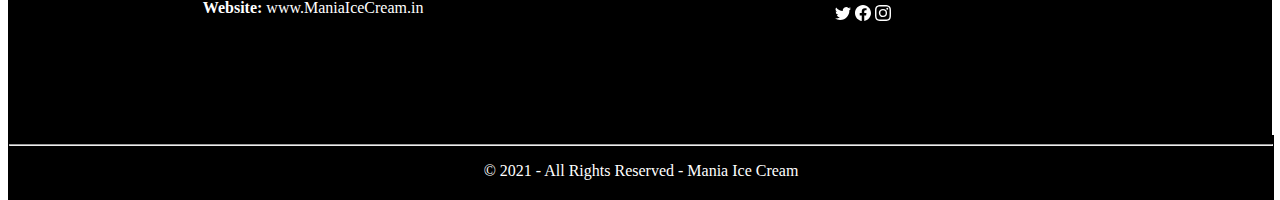
==== commit fcd23bf6: "adding franchise" ====
--- a/index.html
+++ b/index.html
@@ -1,453 +1,453 @@
-<!doctype html>
-<html lang="en">
-
-<head>
-  <!-- Required meta tags -->
-  <meta charset="utf-8">
-  <meta name="viewport" content="width=device-width, initial-scale=1">
-  <link rel="stylesheet" href="css.css">
-  <!-- Bootstrap CSS -->
-  <link href="https://cdn.jsdelivr.net/npm/bootstrap@5.0.1/dist/css/bootstrap.min.css" rel="stylesheet"
-    integrity="sha384-+0n0xVW2eSR5OomGNYDnhzAbDsOXxcvSN1TPprVMTNDbiYZCxYbOOl7+AMvyTG2x" crossorigin="anonymous">
-  <link href="https://fonts.googleapis.com/css2?family=Pacifico&display=swap" rel="stylesheet">
-  <link href="https://fonts.googleapis.com/css2?family=Dancing+Script&display=swap" rel="stylesheet">
-  <link rel="stylesheet" href="https://cdnjs.cloudflare.com/ajax/libs/font-awesome/4.7.0/css/font-awesome.min.css">
-  <link rel="shortcut icon" href="images/favicon.png" type="image/x-icon">
-  <title>IceCream - Mania</title>
-  <script src="index.js"></script>
-</head>
-
-<body>
-
-  <!-- This is whole navbar -->
-
-
-  <nav class="navbar fixed-top navbar-expand-lg  navbar-dark bg-dark">
-    <div class="container-fluid">
-      <a class="navbar-brand " href="#"><img src="images/Capture.JPG" alt="logo" srcset="" width="118px"
-          height="80px" style="border-radius: 10px;"></a>
-      <button class="navbar-toggler" type="button" data-bs-toggle="collapse" data-bs-target="#navbarSupportedContent"
-        aria-controls="navbarSupportedContent" aria-expanded="false" aria-label="Toggle navigation">
-        <span class="navbar-toggler-icon"></span>
-      </button>
-      <div class="collapse navbar-collapse" id="navbarSupportedContent">
-        <ul class="navbar-nav me-auto mb-2 mb-lg-0">
-          <li class="nav-item">
-            <a class="nav-link active" aria-current="page" href="#">Home</a>
-          </li>
-          <li class="nav-item">
-            <a class="nav-link" href="location.html">Our Centers</a>
-          </li>
-          <li class="nav-item">
-            <a class="nav-link" href="Franchise.html">Franchise</a>
-          </li>
-
-          <li class="nav-item dropdown">
-            <a class="nav-link dropdown-toggle" href="#" id="navbarDropdown" role="button" data-bs-toggle="dropdown"
-              aria-expanded="false">
-              Products
-            </a>
-            <ul class="dropdown-menu" aria-labelledby="navbarDropdown">
-              <li><a class="dropdown-item" href="premium-tubs.html"> Premium tubs</a></li>
-              <li><a class="dropdown-item" href="treat-Cones.html">Treat Cones</a></li>
-              <li>
-                <hr class="dropdown-divider">
-              </li>
-              <li><a class="dropdown-item" href="treat Bars.html">Treat Bars</a></li>
-              <li><a class="dropdown-item" href="treat-novalities.html">Treat Novelties</a></li>
-              <li>
-                <hr class="dropdown-divider">
-              </li>
-              <li><a class="dropdown-item" href="scoops.html">Scoops</a></li>
-            </ul>
-          </li>
-          <li class="nav-item">
-            <a class="nav-link" href="#foot">Contact Us</a>
-          </li>
-          
-          <li class="nav-item">
-            <a class="nav-link disabled " href="#" tabindex="-1" aria-disabled="true">
-              <p class="text">Login to Order</p>
-            </a>
-          </li>
-          <li class="nav-item">
-            <a class="nav-link disabled " href="#" tabindex="-1" aria-disabled="true">
-             <p class="text" id = "time"></p>
-            </a>
-          </li>
-          
-        </ul>
-        <form class="d-flex">
-          <input class="form-control me-2" type="search" placeholder="Search" aria-label="Search">
-          <button class="btn btn-outline-success" type="submit">Search</button>
-          <button type="button" data-bs-toggle="modal" data-bs-target="#signupModal" class="btn btn-outline-danger  mx-2 ">SignUp</button>
-
-          <button type="button" data-bs-toggle="modal" data-bs-target="#loginModal"
-              class="btn btn-outline-primary btn-dark mx-2">Login</button>
-
-      </div>
-      </form>
-    </div>
-    </div>
-  </nav>
-
-
-
-
-  <!--  login Modal -->
-
-
-  <div class="modal fade" id="loginModal" tabindex="-1" aria-labelledby="loginModalLabel " aria-hidden="true">
-    <div class="modal-dialog modal-dialog-centered">
-      <div class="modal-content">
-        <div class="modal-header">
-          <h5 class="modal-title" id="signupModalLabel" style="font-family:  'Dancing Script', cursive; font-size: 70px;">Login</h5>
-          <button type="button" class="btn-close" data-bs-dismiss="modal" aria-label="Close"></button>
-        </div>
-        <div class="modal-body">
-          <form>
-            <div class="form-group">
-              <label for="exampleInputEmail1">Email address</label>
-              <input type="email" class="form-control" id="exampleInputEmail1" aria-describedby="emailHelp">
-              <small id="emailHelp" class="form-text text-muted">We'll never share your email with anyone
-                else.</small>
-            </div>
-            <div class="form-group">
-              <label for="exampleInputPassword1">Password</label>
-              <input type="password" class="form-control" id="exampleInputPassword1">
-            </div>
-            <div class="form-group form-check">
-              
-              
-            </div>
-            <button type="submit" class="btn btn-primary" onclick="myfun()">Login</button>
-          </form>
-
-
-
-        </div>
-        <div class="modal-footer">
-          <button type="button" class="btn btn-secondary" data-bs-dismiss="modal">Close</button>
-
-        </div>
-      </div>
-    </div>
-  </div>
-
- <!-- SignUp modal -->
- 
-
-<div class="modal fade" id="signupModal" tabindex="-1" role="dialog" aria-labelledby="signupModalLabel" aria-hidden="true">
-  <div class="modal-dialog" role="document">
-    <div class="modal-content">
-      <div class="modal-header">
-        <h5 class="modal-title" id="signupModalLabel" style="font-family:  'Dancing Script', cursive; font-size: 70px;">SignUp</h5>
-        <button type="button" class="btn-close" data-bs-dismiss="modal" aria-label="Close"></button>
-          <!-- <span aria-hidden="true">&times;</span>
-        </button> -->
-      </div>
-      <div class="modal-body">
-        <form>
-          <div class="form-group">
-            <label for="signupFormControlInput1">Name</label>
-            <input type="text" class="form-control" id="signupFormControlInput0"  placeholder="Enter  Your Full Name">
-            <label for="signupFormControlInput1">Email address</label>
-            <input type="email" class="form-control" id="signupFormControlInput1" placeholder="name@example.com">
-          </div>
-          <div class="form-group">
-            <label for="signupFormControlInput2">Password</label>
-            <input type="password" class="form-control" id="formGroupExampleInput2" placeholder="Password Must Contain Special Character">
-          </div>
-          <div class="form-group">
-            <label for="signupFormControlInput3">Phone Number</label>
-            <input type="text" class="form-control" id="formGroupExampleInput3" placeholder=" Enter Phone Number">
-          </div>
-          <div class="form-group">
-            <label for="signupFormControlInput3">Address</label>
-            <input type="text" class="form-control" id="formGroupExampleInput4" placeholder=" Enter Your Address">
-          </div>
-          <div class="form-group form-check">
-              
-              
-          </div>
-          <button type="submit" class="btn btn-primary">SignUp</button>
-          
-        </form>
-
-
-
-
-
-      </div>
-      <div class="modal-footer">
-        <button type="button" class="btn btn-secondary" data-bs-dismiss="modal">Close</button>
-
-      </div>
-        
-      </div>
-    </div>
-  </div>
-</div>
-
-
-
-
- <!-- crosuel class -->
-
-  <div class="crosuel">
-    <div id="carouselExampleCaptions" class="carousel slide carousel-fade" data-bs-ride="carousel">
-      <div class="carousel-indicators">
-        <button type="button" data-bs-target="#carouselExampleCaptions" data-bs-slide-to="0" class="active"
-          aria-current="true" aria-label="Slide 1"></button>
-        <button type="button" data-bs-target="#carouselExampleCaptions" data-bs-slide-to="1"
-          aria-label="Slide 2"></button>
-        <button type="button" data-bs-target="#carouselExampleCaptions" data-bs-slide-to="2"
-          aria-label="Slide 3"></button>
-
-      </div>
-      <div class="carousel-inner">
-        <div class="carousel-item active">
-          <img src="images/1.jpg" class="d-block w-100" alt="...">
-          <div class="carousel-caption d-none d-md-block">
-            <h5 style="font-size:xx-large; color: aqua;">CELEBRATE </h5>
-            <p style="font-size:large; color:rgb(6, 93, 10);">Your Best Moment with MANIA</p>
-          </div>
-        </div>
-        <div class="carousel-item">
-          <img src="images/6.jpg" class="d-block w-100" alt="...">
-          <div class="carousel-caption d-none d-md-block">
-            <h6 style="color: rgb(98, 241, 14);">If You Could Taste</h6>
-            <h2>HAPPINESS</h2>
-            <p style="color: red;">it would taste like Mania-Cream</p>
-          </div>
-        </div>
-        <div class="carousel-item">
-          <img src="images/3.jpg" class="d-block w-100" alt="...">
-          <div class="carousel-caption d-none d-md-block">
-            <h5>FEEL THE</h5>
-            <h1 style="color: cyan;">DIFFERENCES</h1>
-
-          </div>
-        </div>
-
-      </div>
-      <button class="carousel-control-prev " type="button" data-bs-target="#carouselExampleCaptions"
-        data-bs-slide="prev">
-        <span class="carousel-control-prev-icon" aria-hidden="true"></span>
-        <span class="visually-hidden">Previous</span>
-      </button>
-      <button class="carousel-control-next" type="button" data-bs-target="#carouselExampleCaptions"
-        data-bs-slide="next">
-        <span class="carousel-control-next-icon" aria-hidden="true"></span>
-        <span class="visually-hidden">Next</span>
-      </button>
-    </div>
-  </div>
-
-  <!-- cards class -->
-
-  <div class="cards">
-    <div class="row row-cols-1 row-cols-md-4 g-4 my-2 mx-2 ">
-      <div class="col">
-        <div class="card h-100 text-success">
-          <img src="images/2.jpg" class="card-img-top" alt="..." style="border-radius: 50px;">
-          <div class="card-body text-white bg-success">
-            <h3 class="card-title" style="color: rgb(241, 238, 8); text-align: center;text-decoration: underline;">
-              Mania-Ice</h3>
-            <p class="card-text ">With their tangy, tantalizing and yummy taste, they are relished by young as well as
-              the old. Treat an impressive range of more than 10 lip-smacking flavours.</p>
-          </div>
-        </div>
-      </div>
-      <div class="col">
-        <div class="card h-100">
-          <img src="images/4.jpg" class="card-img-top" alt="..." style="border-radius: 50px;">
-          <div class="card-body  text-white bg-dark">
-            <h3 class="card-title" style="color: rgb(174, 238, 54); text-align: center;text-decoration: underline;">
-              Mania Novellety</h5>
-              <p class="card-text">We try to add a special touch to your happiness with our specially prepared range of
-              great novelties.</p>
-          </div>
-        </div>
-      </div>
-      <div class="col">
-        <div class="card h-100">
-          <img src="images/5.jpg" class="card-img-top" alt="..." style="border-radius: 50px;">
-          <div class="card-body text-dark bg-info">
-            <h3 class="card-title " style="color: rgb(9, 0, 128); text-align: center;text-decoration: underline;">Mania
-              Sundaes</h3>
-            <p class="card-text">The wide ranges of sundaes are topped with tempting ripples and fresh ingredients which
-              makes eating them a heavenly experience.</p>
-          </div>
-        </div>
-      </div>
-      <div class="col">
-        <div class="card h-100">
-          <img src="images/7.jpg" class="card-img-top" alt="..." style="border-radius: 50px;">
-          <div class="card-body text-white bg-danger">
-            <h3 class="card-title" style="color: green; text-align: center;text-decoration: underline; ">Scoops</h3>
-            <p class="card-text">Rich and luscious in nature with extraordinary inclusions, Treat scoops are our special
-              range that are made so that you can indulge a bit more.</p>
-          </div>
-        </div>
-      </div>
-    </div>
-    <hr>
-  </div>
-
-  <!-- our products tag -->
-
-  <h3 style="margin-top:15px;font-family: 'Pacifico', cursive; color: red;">Our-Products</h3>
-  <hr>
-  <!-- our product cards -->
-
-  <div class="our-products">
-    <div class="card-group">
-      <div class="card">
-        <img src="images/i1.jpg" class="card-img-top " alt="..." height="270px">
-        <div class="card-body">
-          <h5 class="card-title ho">Coffee Flavored Ice Cream</h5>
-        </div>
-        <div class="card-footer">
-          <small class="text-muted">Last updated 15 mins ago </small>
-          <img src="images/outline_favorite_black_24dp.png" alt="" srcset="" style="float: right;">
-          <span style="float: right;">15</span>
-
-        </div>
-      </div>
-      <div class="card">
-        <img src="images/i2.jpg" class="card-img-top " alt="..." height="270px">
-        <div class="card-body">
-          <h5 class="card-title ho">Mania Ice-Cream Faluda</h5>
-
-        </div>
-        <div class="card-footer">
-          <small class="text-muted">Last updated 7 mins ago</small>
-          <img src="images/outline_favorite_black_24dp.png" alt="" srcset="" style="float: right;">
-          <span style="float: right;">155</span>
-        </div>
-      </div>
-      <div class="card">
-        <img src="images/i3.jpg" class="card-img-top " alt="..." height="270px">
-        <div class="card-body">
-          <h5 class="card-title ho">Strawberry Delight</h5>
-
-        </div>
-        <div class="card-footer">
-          <small class="text-muted ho">Last updated 13 mins ago</small>
-          <img src="images/outline_favorite_black_24dp.png" alt="" srcset="" style="float: right;">
-          <span style="float: right;">105</span>
-        </div>
-      </div>
-    </div>
-    <div class="card-group">
-      <div class="card">
-        <img src="images/i4.jpg" class="card-img-top " alt="..." height="270px">
-        <div class="card-body">
-          <h5 class="card-title ho">Chocolate Chips Ice-Cream</h5>
-
-        </div>
-        <div class="card-footer">
-          <small class="text-muted">Last updated 7 mins ago</small>
-          <img src="images/outline_favorite_black_24dp.png" alt="" srcset="" style="float: right;">
-          <span style="float: right;">455</span>
-        </div>
-      </div>
-      <div class="card">
-        <img src="images/anna-bratiychuk-3w2AuRZeeSU-unsplash.jpg" class="card-img-top " alt="..." height="270px">
-        <div class="card-body">
-          <h5 class="card-title ho">Butter Scotch Ice-Cream</h5>
-
-
-        </div>
-        <div class="card-footer">
-          <small class="text-muted">Last updated 8 mins ago</small>
-          <img src="images/outline_favorite_black_24dp.png" alt="" srcset="" style="float: right;">
-          <span style="float: right;">165</span>
-        </div>
-      </div>
-      <div class="card">
-        <img src="images/sheri-silver-5A0O12BIsjY-unsplash (1).jpg" class="card-img-top " alt="..." height="270px">
-        <div class="card-body">
-          <h5 class="card-title ho">Cadbury Ice-Cream</h5>
-
-        </div>
-        <div class="card-footer">
-          <small class="text-muted">Last updated 8 mins ago</small>
-          <img src="images/outline_favorite_black_24dp.png" alt="" srcset="" style="float: right;">
-          <span style="float: right;">195</span>
-        </div>
-      </div>
-
-    </div>
-
-
-
-
-  </div>
-  </div>
-
-  <!-- footer -->
-
-  <div class="footer" id="foot">
-    <div class="contact-info">
-      <h3 style="text-decoration: underline;">CONTACT INFO</h3>
-      <p style="margin-top: 30px;"><strong>Address : </strong>HO: 74, Empress Colony,<br>Shree Jhod Nagar, Jalandhar-
-        144011. </p>
-      <p> <strong>Phone Number: </strong>071782-85505</p>
-      <p> <strong>Email: </strong> info@Cream.in</p>
-      <p> <strong>Website: </strong> www.ManiaIceCream.in</p>
-    </div>
-    <div class="email">
-      <h3 style="text-decoration: underline;">GET IN TOUCH</h3>
-      <small>Join our mailing list to stay up to date and <br>
-        get notices about our new releases!</small>
-      <br>
-      <input style="margin-top: 10px; padding: 2px;" type="email" name="" id="sendingmail" placeholder="mail@example.com">
-      <button  class=" v" type="submit" style="color: white;">SEND</button>
-      <div class="follow">
-        <h5 style="color: cyan; text-decoration: underline; ">FOLLOW US</h5>
-        <svg xmlns="http://www.w3.org/2000/svg" width="16" height="16" fill="currentColor" class="bi bi-twitter mx-2 c"
-          viewBox="0 0 16 16">
-          <path
-            d="M5.026 15c6.038 0 9.341-5.003 9.341-9.334 0-.14 0-.282-.006-.422A6.685 6.685 0 0 0 16 3.542a6.658 6.658 0 0 1-1.889.518 3.301 3.301 0 0 0 1.447-1.817 6.533 6.533 0 0 1-2.087.793A3.286 3.286 0 0 0 7.875 6.03a9.325 9.325 0 0 1-6.767-3.429 3.289 3.289 0 0 0 1.018 4.382A3.323 3.323 0 0 1 .64 6.575v.045a3.288 3.288 0 0 0 2.632 3.218 3.203 3.203 0 0 1-.865.115 3.23 3.23 0 0 1-.614-.057 3.283 3.283 0 0 0 3.067 2.277A6.588 6.588 0 0 1 .78 13.58a6.32 6.32 0 0 1-.78-.045A9.344 9.344 0 0 0 5.026 15z" />
-        </svg>
-        <svg xmlns="http://www.w3.org/2000/svg" width="16" height="16" fill="currentColor"
-          class="bi bi-facebook c  mx-2" viewBox="0 0 16 16">
-          <path
-            d="M16 8.049c0-4.446-3.582-8.05-8-8.05C3.58 0-.002 3.603-.002 8.05c0 4.017 2.926 7.347 6.75 7.951v-5.625h-2.03V8.05H6.75V6.275c0-2.017 1.195-3.131 3.022-3.131.876 0 1.791.157 1.791.157v1.98h-1.009c-.993 0-1.303.621-1.303 1.258v1.51h2.218l-.354 2.326H9.25V16c3.824-.604 6.75-3.934 6.75-7.951z" />
-        </svg>
-        <svg xmlns="http://www.w3.org/2000/svg" width="16" height="16" fill="currentColor"
-          class="bi bi-instagram mx-2 c" viewBox="0 0 16 16">
-          <path
-            d="M8 0C5.829 0 5.556.01 4.703.048 3.85.088 3.269.222 2.76.42a3.917 3.917 0 0 0-1.417.923A3.927 3.927 0 0 0 .42 2.76C.222 3.268.087 3.85.048 4.7.01 5.555 0 5.827 0 8.001c0 2.172.01 2.444.048 3.297.04.852.174 1.433.372 1.942.205.526.478.972.923 1.417.444.445.89.719 1.416.923.51.198 1.09.333 1.942.372C5.555 15.99 5.827 16 8 16s2.444-.01 3.298-.048c.851-.04 1.434-.174 1.943-.372a3.916 3.916 0 0 0 1.416-.923c.445-.445.718-.891.923-1.417.197-.509.332-1.09.372-1.942C15.99 10.445 16 10.173 16 8s-.01-2.445-.048-3.299c-.04-.851-.175-1.433-.372-1.941a3.926 3.926 0 0 0-.923-1.417A3.911 3.911 0 0 0 13.24.42c-.51-.198-1.092-.333-1.943-.372C10.443.01 10.172 0 7.998 0h.003zm-.717 1.442h.718c2.136 0 2.389.007 3.232.046.78.035 1.204.166 1.486.275.373.145.64.319.92.599.28.28.453.546.598.92.11.281.24.705.275 1.485.039.843.047 1.096.047 3.231s-.008 2.389-.047 3.232c-.035.78-.166 1.203-.275 1.485a2.47 2.47 0 0 1-.599.919c-.28.28-.546.453-.92.598-.28.11-.704.24-1.485.276-.843.038-1.096.047-3.232.047s-2.39-.009-3.233-.047c-.78-.036-1.203-.166-1.485-.276a2.478 2.478 0 0 1-.92-.598 2.48 2.48 0 0 1-.6-.92c-.109-.281-.24-.705-.275-1.485-.038-.843-.046-1.096-.046-3.233 0-2.136.008-2.388.046-3.231.036-.78.166-1.204.276-1.486.145-.373.319-.64.599-.92.28-.28.546-.453.92-.598.282-.11.705-.24 1.485-.276.738-.034 1.024-.044 2.515-.045v.002zm4.988 1.328a.96.96 0 1 0 0 1.92.96.96 0 0 0 0-1.92zm-4.27 1.122a4.109 4.109 0 1 0 0 8.217 4.109 4.109 0 0 0 0-8.217zm0 1.441a2.667 2.667 0 1 1 0 5.334 2.667 2.667 0 0 1 0-5.334z" />
-        </svg>
-      </div>
-    </div>
-
-
-  </div>
-
-  <!-- copyrighted footer -->
-
-  <div class="footer1">
-    <hr style="  color: #f5f5f5;">
-    <p class="mx-5 my-3" style="color: white; text-align: center;">© 2021 - All Rights Reserved - Mania Ice Cream</p>
-  </div>
-
-
-  <!-- Optional JavaScript; choose one of the two! -->
-
-  <!-- Option 1: Bootstrap Bundle with Popper -->
-  <script src="https://cdn.jsdelivr.net/npm/bootstrap@5.0.1/dist/js/bootstrap.bundle.min.js"
-    integrity="sha384-gtEjrD/SeCtmISkJkNUaaKMoLD0//ElJ19smozuHV6z3Iehds+3Ulb9Bn9Plx0x4"
-    crossorigin="anonymous"></script>
-
-  <!-- Option 2: Separate Popper and Bootstrap JS -->
-  <!--
-    <script src="https://cdn.jsdelivr.net/npm/@popperjs/core@2.9.2/dist/umd/popper.min.js" integrity="sha384-IQsoLXl5PILFhosVNubq5LC7Qb9DXgDA9i+tQ8Zj3iwWAwPtgFTxbJ8NT4GN1R8p" crossorigin="anonymous"></script>
-    <script src="https://cdn.jsdelivr.net/npm/bootstrap@5.0.1/dist/js/bootstrap.min.js" integrity="sha384-Atwg2Pkwv9vp0ygtn1JAojH0nYbwNJLPhwyoVbhoPwBhjQPR5VtM2+xf0Uwh9KtT" crossorigin="anonymous"></script>
-    -->
-</body>
-
-</html>
+<!doctype html>
+<html lang="en">
+
+<head>
+  <!-- Required meta tags -->
+  <meta charset="utf-8">
+  <meta name="viewport" content="width=device-width, initial-scale=1">
+  <link rel="stylesheet" href="css.css">
+  <!-- Bootstrap CSS -->
+  <link href="https://cdn.jsdelivr.net/npm/bootstrap@5.0.1/dist/css/bootstrap.min.css" rel="stylesheet"
+    integrity="sha384-+0n0xVW2eSR5OomGNYDnhzAbDsOXxcvSN1TPprVMTNDbiYZCxYbOOl7+AMvyTG2x" crossorigin="anonymous">
+  <link href="https://fonts.googleapis.com/css2?family=Pacifico&display=swap" rel="stylesheet">
+  <link href="https://fonts.googleapis.com/css2?family=Dancing+Script&display=swap" rel="stylesheet">
+  <link rel="stylesheet" href="https://cdnjs.cloudflare.com/ajax/libs/font-awesome/4.7.0/css/font-awesome.min.css">
+  <link rel="shortcut icon" href="images/favicon.png" type="image/x-icon">
+  <title>IceCream - Mania</title>
+  <script src="index.js"></script>
+</head>
+
+<body>
+
+  <!-- This is whole navbar -->
+
+
+  <nav class="navbar fixed-top navbar-expand-lg  navbar-dark bg-dark">
+    <div class="container-fluid">
+      <a class="navbar-brand " href="#"><img src="images/Capture.JPG" alt="logo" srcset="" width="118px"
+          height="80px" style="border-radius: 10px;"></a>
+      <button class="navbar-toggler" type="button" data-bs-toggle="collapse" data-bs-target="#navbarSupportedContent"
+        aria-controls="navbarSupportedContent" aria-expanded="false" aria-label="Toggle navigation">
+        <span class="navbar-toggler-icon"></span>
+      </button>
+      <div class="collapse navbar-collapse" id="navbarSupportedContent">
+        <ul class="navbar-nav me-auto mb-2 mb-lg-0">
+          <li class="nav-item">
+            <a class="nav-link active" aria-current="page" href="#">Home</a>
+          </li>
+          <li class="nav-item">
+            <a class="nav-link" href="location.html">Our Centers</a>
+          </li>
+          <li class="nav-item">
+            <a class="nav-link" href="Franchise.html">Franchise</a>
+          </li>
+
+          <li class="nav-item dropdown">
+            <a class="nav-link dropdown-toggle" href="#" id="navbarDropdown" role="button" data-bs-toggle="dropdown"
+              aria-expanded="false">
+              Products
+            </a>
+            <ul class="dropdown-menu" aria-labelledby="navbarDropdown">
+              <li><a class="dropdown-item" href="premium-tubs.html"> Premium tubs</a></li>
+              <li><a class="dropdown-item" href="treat-Cones.html">Treat Cones</a></li>
+              <li>
+                <hr class="dropdown-divider">
+              </li>
+              <li><a class="dropdown-item" href="treat Bars.html">Treat Bars</a></li>
+              <li><a class="dropdown-item" href="treat-novalities.html">Treat Novelties</a></li>
+              <li>
+                <hr class="dropdown-divider">
+              </li>
+              <li><a class="dropdown-item" href="scoops.html">Scoops</a></li>
+            </ul>
+          </li>
+          <li class="nav-item">
+            <a class="nav-link" href="#foot">Contact Us</a>
+          </li>
+          
+          <li class="nav-item">
+            <a class="nav-link disabled " href="#" tabindex="-1" aria-disabled="true">
+              <p class="text">Login to Order</p>
+            </a>
+          </li>
+          <li class="nav-item">
+            <a class="nav-link disabled " href="#" tabindex="-1" aria-disabled="true">
+             <p class="text" id = "time"></p>
+            </a>
+          </li>
+          
+        </ul>
+        <form class="d-flex">
+          <input class="form-control me-2" type="search" placeholder="Search" aria-label="Search">
+          <button class="btn btn-outline-success" type="submit">Search</button>
+          <button type="button" data-bs-toggle="modal" data-bs-target="#signupModal" class="btn btn-outline-danger  mx-2 ">SignUp</button>
+
+          <button type="button" data-bs-toggle="modal" data-bs-target="#loginModal"
+              class="btn btn-outline-primary btn-dark mx-2">Login</button>
+
+      </div>
+      </form>
+    </div>
+    </div>
+  </nav>
+
+
+
+
+  <!--  login Modal -->
+
+
+  <div class="modal fade" id="loginModal" tabindex="-1" aria-labelledby="loginModalLabel " aria-hidden="true">
+    <div class="modal-dialog modal-dialog-centered">
+      <div class="modal-content">
+        <div class="modal-header">
+          <h5 class="modal-title" id="signupModalLabel" style="font-family:  'Dancing Script', cursive; font-size: 70px;">Login</h5>
+          <button type="button" class="btn-close" data-bs-dismiss="modal" aria-label="Close"></button>
+        </div>
+        <div class="modal-body">
+          <form>
+            <div class="form-group">
+              <label for="exampleInputEmail1">Email address</label>
+              <input type="email" class="form-control" id="exampleInputEmail1" aria-describedby="emailHelp">
+              <small id="emailHelp" class="form-text text-muted">We'll never share your email with anyone
+                else.</small>
+            </div>
+            <div class="form-group">
+              <label for="exampleInputPassword1">Password</label>
+              <input type="password" class="form-control" id="exampleInputPassword1">
+            </div>
+            <div class="form-group form-check">
+              
+              
+            </div>
+            <button type="submit" class="btn btn-primary" onclick="myfun()">Login</button>
+          </form>
+
+
+
+        </div>
+        <div class="modal-footer">
+          <button type="button" class="btn btn-secondary" data-bs-dismiss="modal">Close</button>
+
+        </div>
+      </div>
+    </div>
+  </div>
+
+ <!-- SignUp modal -->
+ 
+
+<div class="modal fade" id="signupModal" tabindex="-1" role="dialog" aria-labelledby="signupModalLabel" aria-hidden="true">
+  <div class="modal-dialog" role="document">
+    <div class="modal-content">
+      <div class="modal-header">
+        <h5 class="modal-title" id="signupModalLabel" style="font-family:  'Dancing Script', cursive; font-size: 70px;">SignUp</h5>
+        <button type="button" class="btn-close" data-bs-dismiss="modal" aria-label="Close"></button>
+          <!-- <span aria-hidden="true">&times;</span>
+        </button> -->
+      </div>
+      <div class="modal-body">
+        <form>
+          <div class="form-group">
+            <label for="signupFormControlInput1">Name</label>
+            <input type="text" class="form-control" id="signupFormControlInput0"  placeholder="Enter  Your Full Name">
+            <label for="signupFormControlInput1">Email address</label>
+            <input type="email" class="form-control" id="signupFormControlInput1" placeholder="name@example.com">
+          </div>
+          <div class="form-group">
+            <label for="signupFormControlInput2">Password</label>
+            <input type="password" class="form-control" id="formGroupExampleInput2" placeholder="Password Must Contain Special Character">
+          </div>
+          <div class="form-group">
+            <label for="signupFormControlInput3">Phone Number</label>
+            <input type="text" class="form-control" id="formGroupExampleInput3" placeholder=" Enter Phone Number">
+          </div>
+          <div class="form-group">
+            <label for="signupFormControlInput3">Address</label>
+            <input type="text" class="form-control" id="formGroupExampleInput4" placeholder=" Enter Your Address">
+          </div>
+          <div class="form-group form-check">
+              
+              
+          </div>
+          <button type="submit" class="btn btn-primary">SignUp</button>
+          
+        </form>
+
+
+
+
+
+      </div>
+      <div class="modal-footer">
+        <button type="button" class="btn btn-secondary" data-bs-dismiss="modal">Close</button>
+
+      </div>
+        
+      </div>
+    </div>
+  </div>
+</div>
+
+
+
+
+ <!-- crosuel class -->
+
+  <div class="crosuel">
+    <div id="carouselExampleCaptions" class="carousel slide carousel-fade" data-bs-ride="carousel">
+      <div class="carousel-indicators">
+        <button type="button" data-bs-target="#carouselExampleCaptions" data-bs-slide-to="0" class="active"
+          aria-current="true" aria-label="Slide 1"></button>
+        <button type="button" data-bs-target="#carouselExampleCaptions" data-bs-slide-to="1"
+          aria-label="Slide 2"></button>
+        <button type="button" data-bs-target="#carouselExampleCaptions" data-bs-slide-to="2"
+          aria-label="Slide 3"></button>
+
+      </div>
+      <div class="carousel-inner">
+        <div class="carousel-item active">
+          <img src="images/1.jpg" class="d-block w-100" alt="...">
+          <div class="carousel-caption d-none d-md-block">
+            <h5 style="font-size:xx-large; color: aqua;">CELEBRATE </h5>
+            <p style="font-size:large; color:rgb(6, 93, 10);">Your Best Moment with MANIA</p>
+          </div>
+        </div>
+        <div class="carousel-item">
+          <img src="images/6.jpg" class="d-block w-100" alt="...">
+          <div class="carousel-caption d-none d-md-block">
+            <h6 style="color: rgb(98, 241, 14);">If You Could Taste</h6>
+            <h2>HAPPINESS</h2>
+            <p style="color: red;">it would taste like Mania-Cream</p>
+          </div>
+        </div>
+        <div class="carousel-item">
+          <img src="images/3.jpg" class="d-block w-100" alt="...">
+          <div class="carousel-caption d-none d-md-block">
+            <h5>FEEL THE</h5>
+            <h1 style="color: cyan;">DIFFERENCES</h1>
+
+          </div>
+        </div>
+
+      </div>
+      <button class="carousel-control-prev " type="button" data-bs-target="#carouselExampleCaptions"
+        data-bs-slide="prev">
+        <span class="carousel-control-prev-icon" aria-hidden="true"></span>
+        <span class="visually-hidden">Previous</span>
+      </button>
+      <button class="carousel-control-next" type="button" data-bs-target="#carouselExampleCaptions"
+        data-bs-slide="next">
+        <span class="carousel-control-next-icon" aria-hidden="true"></span>
+        <span class="visually-hidden">Next</span>
+      </button>
+    </div>
+  </div>
+
+  <!-- cards class -->
+
+  <div class="cards">
+    <div class="row row-cols-1 row-cols-md-4 g-4 my-2 mx-2 ">
+      <div class="col">
+        <div class="card h-100 text-success">
+          <img src="images/2.jpg" class="card-img-top" alt="..." style="border-radius: 50px;">
+          <div class="card-body text-white bg-success">
+            <h3 class="card-title" style="color: rgb(241, 238, 8); text-align: center;text-decoration: underline;">
+              Mania-Ice</h3>
+            <p class="card-text ">With their tangy, tantalizing and yummy taste, they are relished by young as well as
+              the old. Treat an impressive range of more than 10 lip-smacking flavours.</p>
+          </div>
+        </div>
+      </div>
+      <div class="col">
+        <div class="card h-100">
+          <img src="images/4.jpg" class="card-img-top" alt="..." style="border-radius: 50px;">
+          <div class="card-body  text-white bg-dark">
+            <h3 class="card-title" style="color: rgb(174, 238, 54); text-align: center;text-decoration: underline;">
+              Mania Novellety</h5>
+              <p class="card-text">We try to add a special touch to your happiness with our specially prepared range of
+              great novelties.</p>
+          </div>
+        </div>
+      </div>
+      <div class="col">
+        <div class="card h-100">
+          <img src="images/5.jpg" class="card-img-top" alt="..." style="border-radius: 50px;">
+          <div class="card-body text-dark bg-info">
+            <h3 class="card-title " style="color: rgb(9, 0, 128); text-align: center;text-decoration: underline;">Mania
+              Sundaes</h3>
+            <p class="card-text">The wide ranges of sundaes are topped with tempting ripples and fresh ingredients which
+              makes eating them a heavenly experience.</p>
+          </div>
+        </div>
+      </div>
+      <div class="col">
+        <div class="card h-100">
+          <img src="images/7.jpg" class="card-img-top" alt="..." style="border-radius: 50px;">
+          <div class="card-body text-white bg-danger">
+            <h3 class="card-title" style="color: green; text-align: center;text-decoration: underline; ">Scoops</h3>
+            <p class="card-text">Rich and luscious in nature with extraordinary inclusions, Treat scoops are our special
+              range that are made so that you can indulge a bit more.</p>
+          </div>
+        </div>
+      </div>
+    </div>
+    <hr>
+  </div>
+
+  <!-- our products tag -->
+
+  <h3 style="margin-top:15px;font-family: 'Pacifico', cursive; color: red;">Our-Products</h3>
+  <hr>
+  <!-- our product cards -->
+
+  <div class="our-products">
+    <div class="card-group">
+      <div class="card">
+        <img src="images/i1.jpg" class="card-img-top " alt="..." height="270px">
+        <div class="card-body">
+          <h5 class="card-title ho">Coffee Flavored Ice Cream</h5>
+        </div>
+        <div class="card-footer">
+          <small class="text-muted">Last updated 15 mins ago </small>
+          <img src="images/outline_favorite_black_24dp.png" alt="" srcset="" style="float: right;">
+          <span style="float: right;">15</span>
+
+        </div>
+      </div>
+      <div class="card">
+        <img src="images/i2.jpg" class="card-img-top " alt="..." height="270px">
+        <div class="card-body">
+          <h5 class="card-title ho">Mania Ice-Cream Faluda</h5>
+
+        </div>
+        <div class="card-footer">
+          <small class="text-muted">Last updated 7 mins ago</small>
+          <img src="images/outline_favorite_black_24dp.png" alt="" srcset="" style="float: right;">
+          <span style="float: right;">155</span>
+        </div>
+      </div>
+      <div class="card">
+        <img src="images/i3.jpg" class="card-img-top " alt="..." height="270px">
+        <div class="card-body">
+          <h5 class="card-title ho">Strawberry Delight</h5>
+
+        </div>
+        <div class="card-footer">
+          <small class="text-muted ho">Last updated 13 mins ago</small>
+          <img src="images/outline_favorite_black_24dp.png" alt="" srcset="" style="float: right;">
+          <span style="float: right;">105</span>
+        </div>
+      </div>
+    </div>
+    <div class="card-group">
+      <div class="card">
+        <img src="images/i4.jpg" class="card-img-top " alt="..." height="270px">
+        <div class="card-body">
+          <h5 class="card-title ho">Chocolate Chips Ice-Cream</h5>
+
+        </div>
+        <div class="card-footer">
+          <small class="text-muted">Last updated 7 mins ago</small>
+          <img src="images/outline_favorite_black_24dp.png" alt="" srcset="" style="float: right;">
+          <span style="float: right;">455</span>
+        </div>
+      </div>
+      <div class="card">
+        <img src="images/anna-bratiychuk-3w2AuRZeeSU-unsplash.jpg" class="card-img-top " alt="..." height="270px">
+        <div class="card-body">
+          <h5 class="card-title ho">Butter Scotch Ice-Cream</h5>
+
+
+        </div>
+        <div class="card-footer">
+          <small class="text-muted">Last updated 8 mins ago</small>
+          <img src="images/outline_favorite_black_24dp.png" alt="" srcset="" style="float: right;">
+          <span style="float: right;">165</span>
+        </div>
+      </div>
+      <div class="card">
+        <img src="images/sheri-silver-5A0O12BIsjY-unsplash (1).jpg" class="card-img-top " alt="..." height="270px">
+        <div class="card-body">
+          <h5 class="card-title ho">Cadbury Ice-Cream</h5>
+
+        </div>
+        <div class="card-footer">
+          <small class="text-muted">Last updated 8 mins ago</small>
+          <img src="images/outline_favorite_black_24dp.png" alt="" srcset="" style="float: right;">
+          <span style="float: right;">195</span>
+        </div>
+      </div>
+
+    </div>
+
+
+
+
+  </div>
+  </div>
+
+  <!-- footer -->
+
+  <div class="footer" id="foot">
+    <div class="contact-info">
+      <h3 style="text-decoration: underline;">CONTACT INFO</h3>
+      <p style="margin-top: 30px;"><strong>Address : </strong>HO: 74, Empress Colony,<br>Shree Jhod Nagar, Jalandhar-
+        144011. </p>
+      <p> <strong>Phone Number: </strong>071782-85505</p>
+      <p> <strong>Email: </strong> info@Cream.in</p>
+      <p> <strong>Website: </strong> www.ManiaIceCream.in</p>
+    </div>
+    <div class="email">
+      <h3 style="text-decoration: underline;">GET IN TOUCH</h3>
+      <small>Join our mailing list to stay up to date and <br>
+        get notices about our new releases!</small>
+      <br>
+      <input style="margin-top: 10px; padding: 2px;" type="email" name="" id="sendingmail" placeholder="mail@example.com">
+      <button  class=" v" type="submit" style="color: white;">SEND</button>
+      <div class="follow">
+        <h5 style="color: cyan; text-decoration: underline; ">FOLLOW US</h5>
+        <svg xmlns="http://www.w3.org/2000/svg" width="16" height="16" fill="currentColor" class="bi bi-twitter mx-2 c"
+          viewBox="0 0 16 16">
+          <path
+            d="M5.026 15c6.038 0 9.341-5.003 9.341-9.334 0-.14 0-.282-.006-.422A6.685 6.685 0 0 0 16 3.542a6.658 6.658 0 0 1-1.889.518 3.301 3.301 0 0 0 1.447-1.817 6.533 6.533 0 0 1-2.087.793A3.286 3.286 0 0 0 7.875 6.03a9.325 9.325 0 0 1-6.767-3.429 3.289 3.289 0 0 0 1.018 4.382A3.323 3.323 0 0 1 .64 6.575v.045a3.288 3.288 0 0 0 2.632 3.218 3.203 3.203 0 0 1-.865.115 3.23 3.23 0 0 1-.614-.057 3.283 3.283 0 0 0 3.067 2.277A6.588 6.588 0 0 1 .78 13.58a6.32 6.32 0 0 1-.78-.045A9.344 9.344 0 0 0 5.026 15z" />
+        </svg>
+        <svg xmlns="http://www.w3.org/2000/svg" width="16" height="16" fill="currentColor"
+          class="bi bi-facebook c  mx-2" viewBox="0 0 16 16">
+          <path
+            d="M16 8.049c0-4.446-3.582-8.05-8-8.05C3.58 0-.002 3.603-.002 8.05c0 4.017 2.926 7.347 6.75 7.951v-5.625h-2.03V8.05H6.75V6.275c0-2.017 1.195-3.131 3.022-3.131.876 0 1.791.157 1.791.157v1.98h-1.009c-.993 0-1.303.621-1.303 1.258v1.51h2.218l-.354 2.326H9.25V16c3.824-.604 6.75-3.934 6.75-7.951z" />
+        </svg>
+        <svg xmlns="http://www.w3.org/2000/svg" width="16" height="16" fill="currentColor"
+          class="bi bi-instagram mx-2 c" viewBox="0 0 16 16">
+          <path
+            d="M8 0C5.829 0 5.556.01 4.703.048 3.85.088 3.269.222 2.76.42a3.917 3.917 0 0 0-1.417.923A3.927 3.927 0 0 0 .42 2.76C.222 3.268.087 3.85.048 4.7.01 5.555 0 5.827 0 8.001c0 2.172.01 2.444.048 3.297.04.852.174 1.433.372 1.942.205.526.478.972.923 1.417.444.445.89.719 1.416.923.51.198 1.09.333 1.942.372C5.555 15.99 5.827 16 8 16s2.444-.01 3.298-.048c.851-.04 1.434-.174 1.943-.372a3.916 3.916 0 0 0 1.416-.923c.445-.445.718-.891.923-1.417.197-.509.332-1.09.372-1.942C15.99 10.445 16 10.173 16 8s-.01-2.445-.048-3.299c-.04-.851-.175-1.433-.372-1.941a3.926 3.926 0 0 0-.923-1.417A3.911 3.911 0 0 0 13.24.42c-.51-.198-1.092-.333-1.943-.372C10.443.01 10.172 0 7.998 0h.003zm-.717 1.442h.718c2.136 0 2.389.007 3.232.046.78.035 1.204.166 1.486.275.373.145.64.319.92.599.28.28.453.546.598.92.11.281.24.705.275 1.485.039.843.047 1.096.047 3.231s-.008 2.389-.047 3.232c-.035.78-.166 1.203-.275 1.485a2.47 2.47 0 0 1-.599.919c-.28.28-.546.453-.92.598-.28.11-.704.24-1.485.276-.843.038-1.096.047-3.232.047s-2.39-.009-3.233-.047c-.78-.036-1.203-.166-1.485-.276a2.478 2.478 0 0 1-.92-.598 2.48 2.48 0 0 1-.6-.92c-.109-.281-.24-.705-.275-1.485-.038-.843-.046-1.096-.046-3.233 0-2.136.008-2.388.046-3.231.036-.78.166-1.204.276-1.486.145-.373.319-.64.599-.92.28-.28.546-.453.92-.598.282-.11.705-.24 1.485-.276.738-.034 1.024-.044 2.515-.045v.002zm4.988 1.328a.96.96 0 1 0 0 1.92.96.96 0 0 0 0-1.92zm-4.27 1.122a4.109 4.109 0 1 0 0 8.217 4.109 4.109 0 0 0 0-8.217zm0 1.441a2.667 2.667 0 1 1 0 5.334 2.667 2.667 0 0 1 0-5.334z" />
+        </svg>
+      </div>
+    </div>
+
+
+  </div>
+
+  <!-- copyrighted footer -->
+
+  <div class="footer1">
+    <hr style="  color: #f5f5f5;">
+    <p class="mx-5 my-3" style="color: white; text-align: center;">© 2021 - All Rights Reserved - Mania Ice Cream</p>
+  </div>
+
+
+  <!-- Optional JavaScript; choose one of the two! -->
+
+  <!-- Option 1: Bootstrap Bundle with Popper -->
+  <script src="https://cdn.jsdelivr.net/npm/bootstrap@5.0.1/dist/js/bootstrap.bundle.min.js"
+    integrity="sha384-gtEjrD/SeCtmISkJkNUaaKMoLD0//ElJ19smozuHV6z3Iehds+3Ulb9Bn9Plx0x4"
+    crossorigin="anonymous"></script>
+
+  <!-- Option 2: Separate Popper and Bootstrap JS -->
+  <!--
+    <script src="https://cdn.jsdelivr.net/npm/@popperjs/core@2.9.2/dist/umd/popper.min.js" integrity="sha384-IQsoLXl5PILFhosVNubq5LC7Qb9DXgDA9i+tQ8Zj3iwWAwPtgFTxbJ8NT4GN1R8p" crossorigin="anonymous"></script>
+    <script src="https://cdn.jsdelivr.net/npm/bootstrap@5.0.1/dist/js/bootstrap.min.js" integrity="sha384-Atwg2Pkwv9vp0ygtn1JAojH0nYbwNJLPhwyoVbhoPwBhjQPR5VtM2+xf0Uwh9KtT" crossorigin="anonymous"></script>
+    -->
+</body>
+
+</html>
--- a/css.css
+++ b/css.css
@@ -1,119 +1,126 @@
-@import url('https://fonts.googleapis.com/css2?family=Orbitron&display=swap');
-.img
-{
-    /* border: 2px solid green; */
-    /* border-radius: 2px; */
-    cursor: pointer;
-}
-.text
-{
-    color: red;
-}
-.ho:hover{
-    color: red;
-    transform: scale(1.08);
-}
-@media only screen and (max-width:772px)
-{
-.crosuel
-{
-    margin-top: 105px;
-}
-}
-.footer
-{
-    display: flex;
-    flex-wrap: wrap;
-    flex-direction: row;
-    background-color: black;
-    width: 100%;
-    height: 380px;
-    /* border: 2px solid green; */
-    margin-top: 20px;
-    justify-content: space-around;
-    align-items: flex-start;
-}
-@media only screen and (max-width :550px)
-{
-    .footer
-    {
-        height: 800px;
-    }
-}
-@media only screen and (max-width :220px)
-{
-    .footer
-    {
-        height: 1000px;
-    }
-}
-.contact-info
-{
-    margin-top: 54px;
-   
-    color: white;
-}
-.email
-{
-    margin-top: 54px;
-    color: white;
-    float: right;
-}
-.v:active{
-    background-color: green;
-}
-.v{
- background-color: red;
-}
-.v:hover{
-    transform: scale(1.1);
-}
-.follow
-{
-    margin-top: 30px;
-}
-.c{
- cursor: pointer;
-}
-.footer1
-{
-    margin-top: 0;
-    height: 80px;
-    width: 100%;
-    border: 0.01px solid  black;
-    background-color: black;
-}
-@media only screen and (max-width:450)
-{
-    .footer1{
-        height: 150px;
-    }
-}
-.cont
-{
-    display: flex;
-    height: 300px;
-    width: 100%;
-    background-image: url("images/Capture.PNG") ;
-    background-repeat: no-repeat;
-    opacity: 0.8;
-    z-index: -1;
-    margin-top: 100px;
-    justify-content: center;
-    align-items: center;
-   
-}
-#time
-{
-    color: yellow;
-    font-family: 'Orbitron', sans-serif;
-    font-size: 20px;
-}
-.navbar-brand img
-{
-    animation: moving 3s ease-in-out 0s infinite alternate;
-}
-@keyframes moving {
-    from {transform: rotate(-5deg);}
-    to {transform: rotate(5deg);}
+@import url('https://fonts.googleapis.com/css2?family=Orbitron&display=swap');
+.img
+{
+    /* border: 2px solid green; */
+    /* border-radius: 2px; */
+    cursor: pointer;
+}
+.text
+{
+    color: red;
+}
+.ho:hover{
+    color: red;
+    transform: scale(1.08);
+}
+@media only screen and (max-width:772px)
+{
+.crosuel
+{
+    margin-top: 105px;
+}
+}
+.footer
+{
+    display: flex;
+    flex-wrap: wrap;
+    flex-direction: row;
+    background-color: black;
+    width: 100%;
+    height: 380px;
+    /* border: 2px solid green; */
+    margin-top: 20px;
+    justify-content: space-around;
+    align-items: flex-start;
+}
+@media only screen and (max-width :550px)
+{
+    .footer
+    {
+        height: 800px;
+    }
+}
+@media only screen and (max-width :220px)
+{
+    .footer
+    {
+        height: 1000px;
+    }
+}
+.contact-info
+{
+    margin-top: 54px;
+   
+    color: white;
+}
+.email
+{
+    margin-top: 54px;
+    color: white;
+    float: right;
+}
+.v:active{
+    background-color: green;
+}
+.v{
+ background-color: red;
+}
+.v:hover{
+    transform: scale(1.1);
+}
+.follow
+{
+    margin-top: 30px;
+}
+.c{
+ cursor: pointer;
+}
+.footer1
+{
+    margin-top: 0;
+    height: 80px;
+    width: 100%;
+    border: 0.01px solid  black;
+    background-color: black;
+}
+@media only screen and (max-width:450)
+{
+    .footer1{
+        height: 150px;
+    }
+}
+.cont
+{
+    display: flex;
+    height: 300px;
+    width: 100%;
+    background-image: url("images/Capture.PNG") ;
+    background-repeat: no-repeat;
+    opacity: 0.8;
+    z-index: -1;
+    margin-top: 100px;
+    justify-content: center;
+    align-items: center;
+   
+}
+#time
+{
+    color: yellow;
+    font-family: 'Orbitron', sans-serif;
+    font-size: 20px;
+}
+.navbar-brand img
+{
+    animation: moving 3s ease-in-out 0s infinite alternate;
+}
+@keyframes moving {
+    from {transform: rotate(-5deg);}
+    to {transform: rotate(5deg);}
+  }
+  .Fran
+  {
+      /* border: 2px solid yellow; */
+      margin-top: 105px;
+      height: 675px;
+      width: 100%;
   }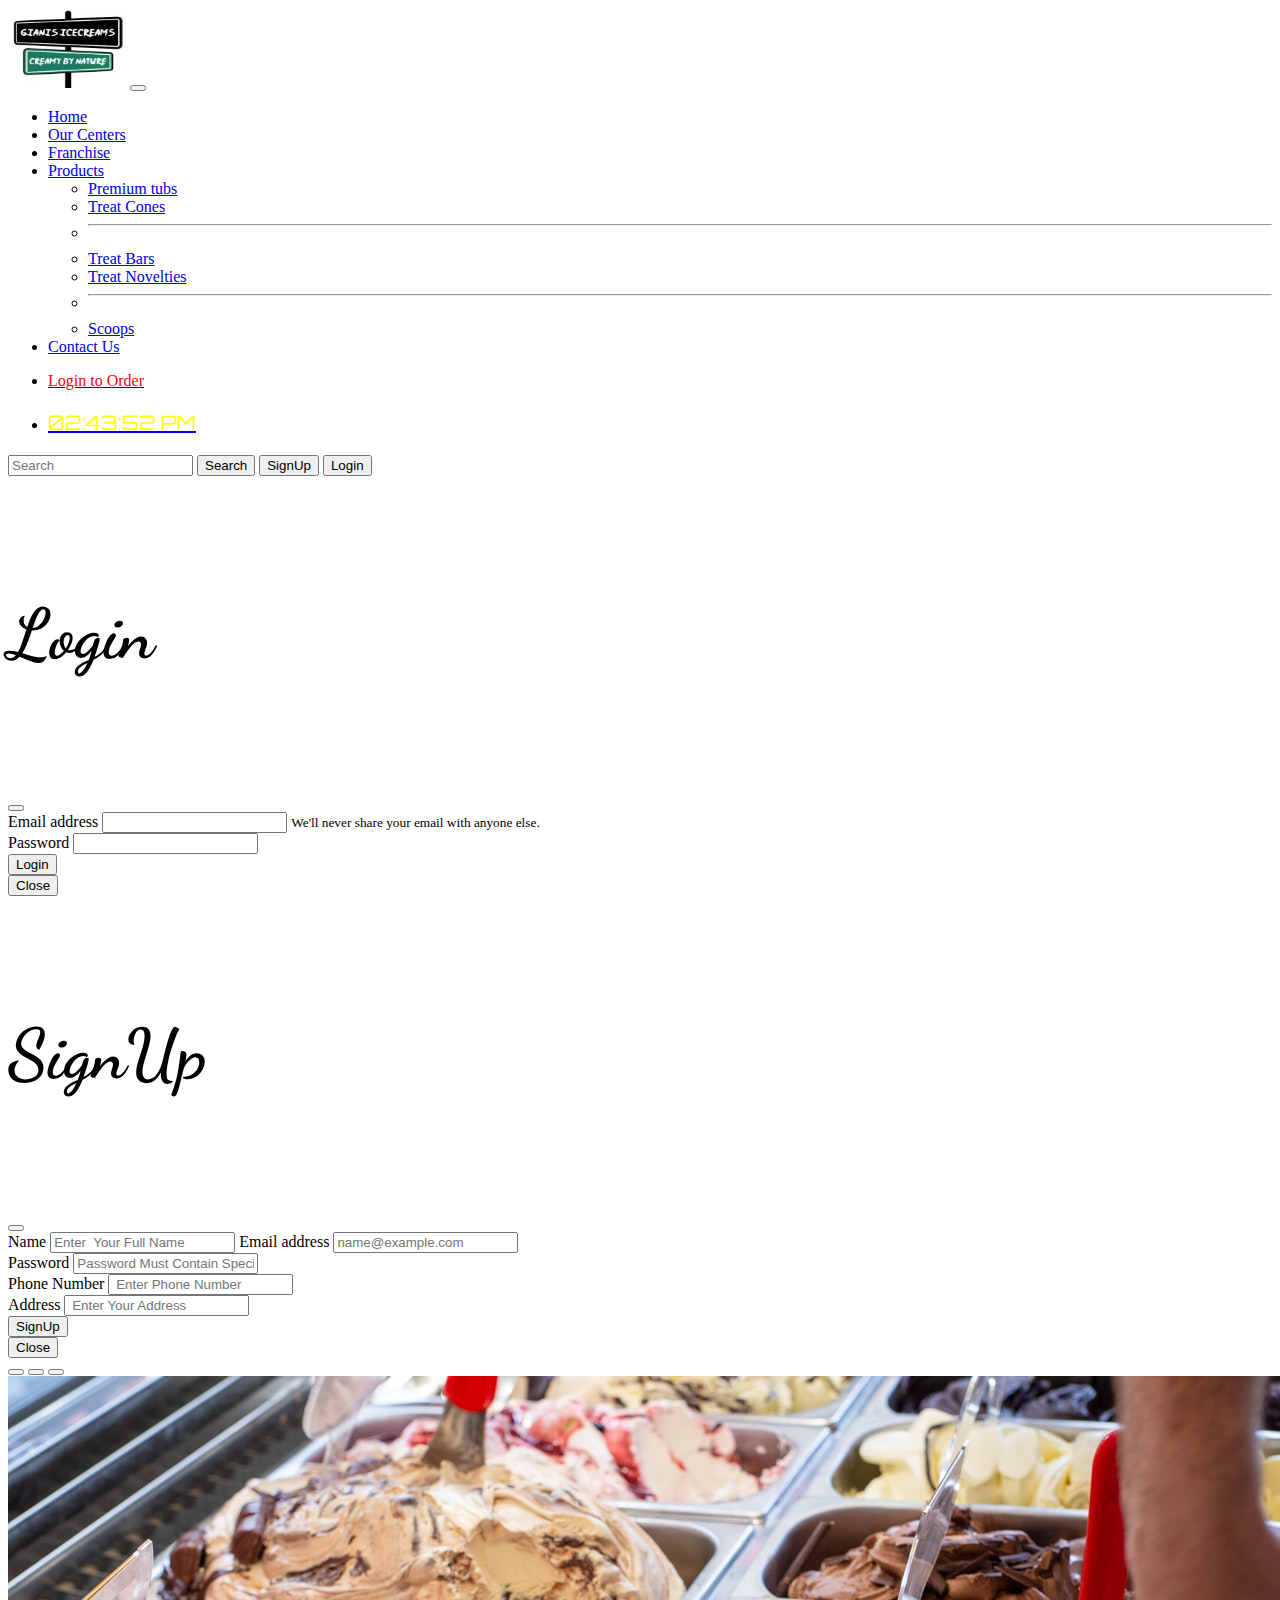
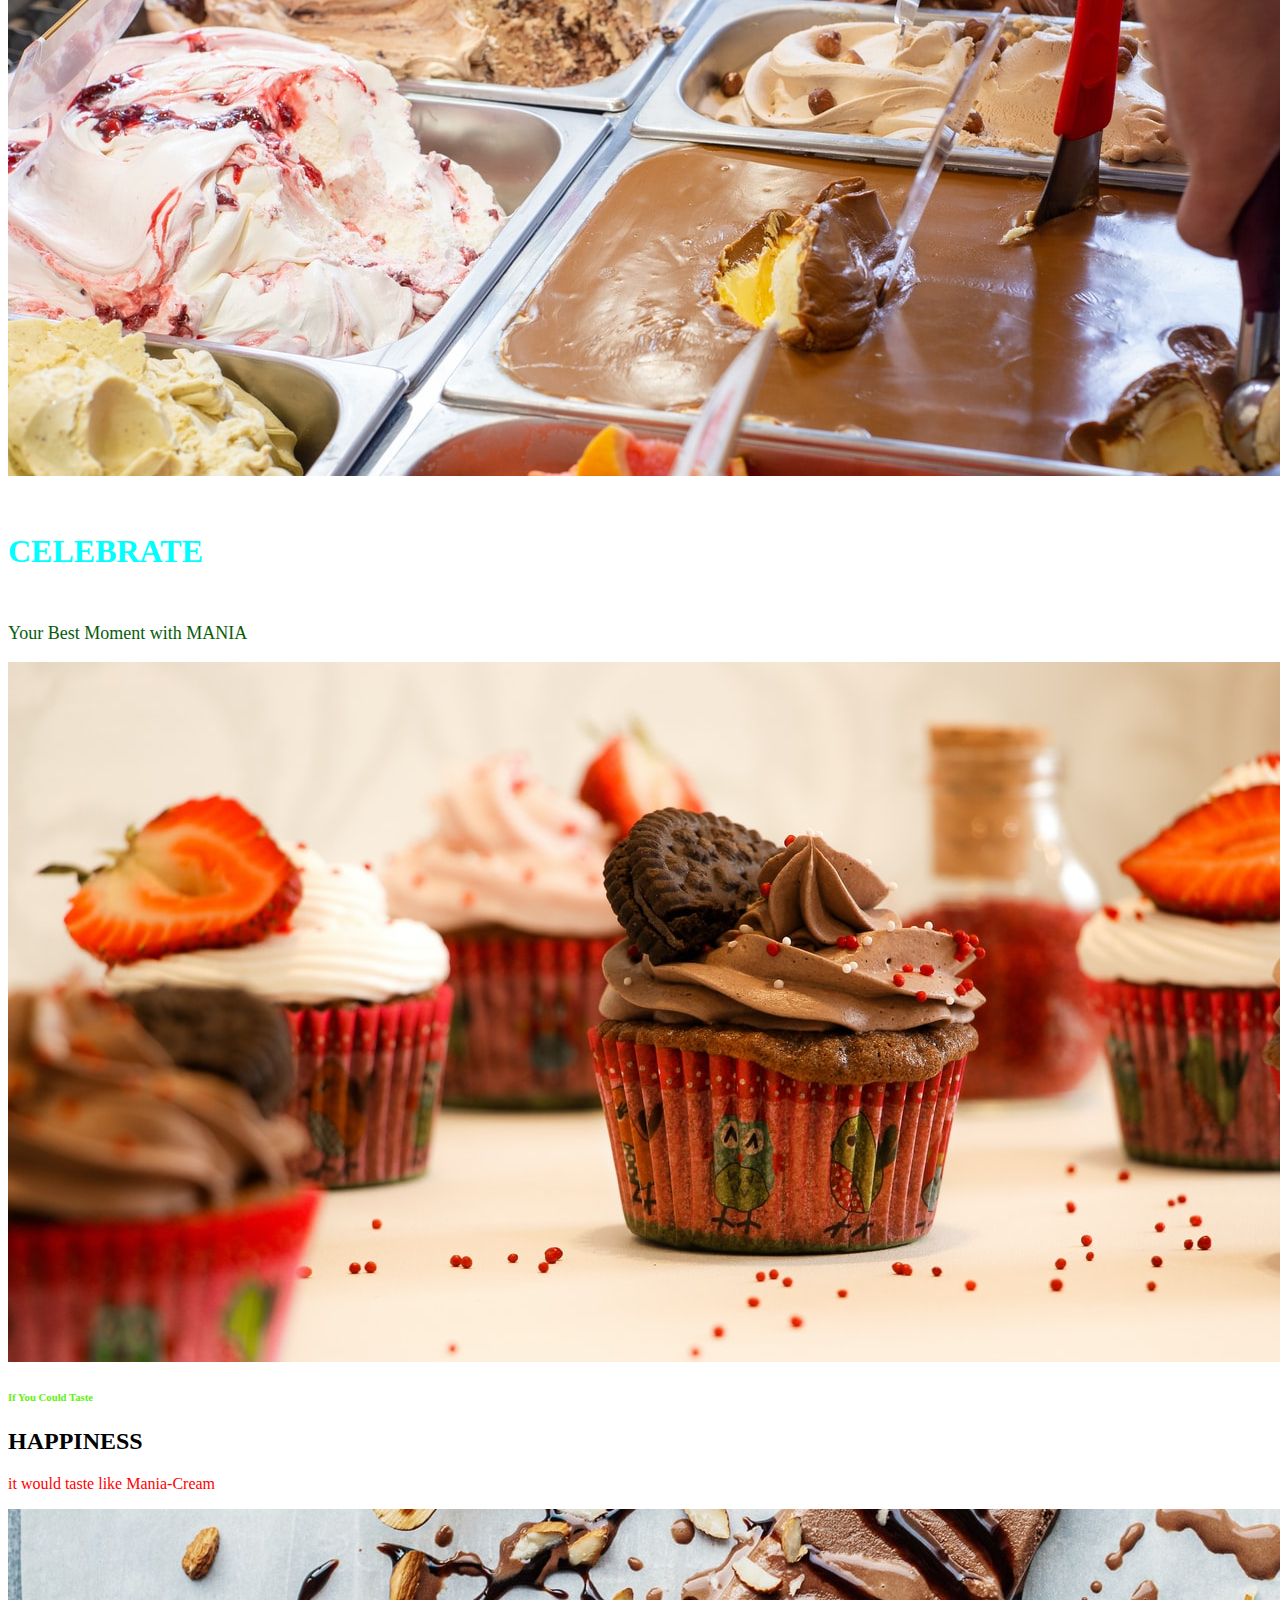
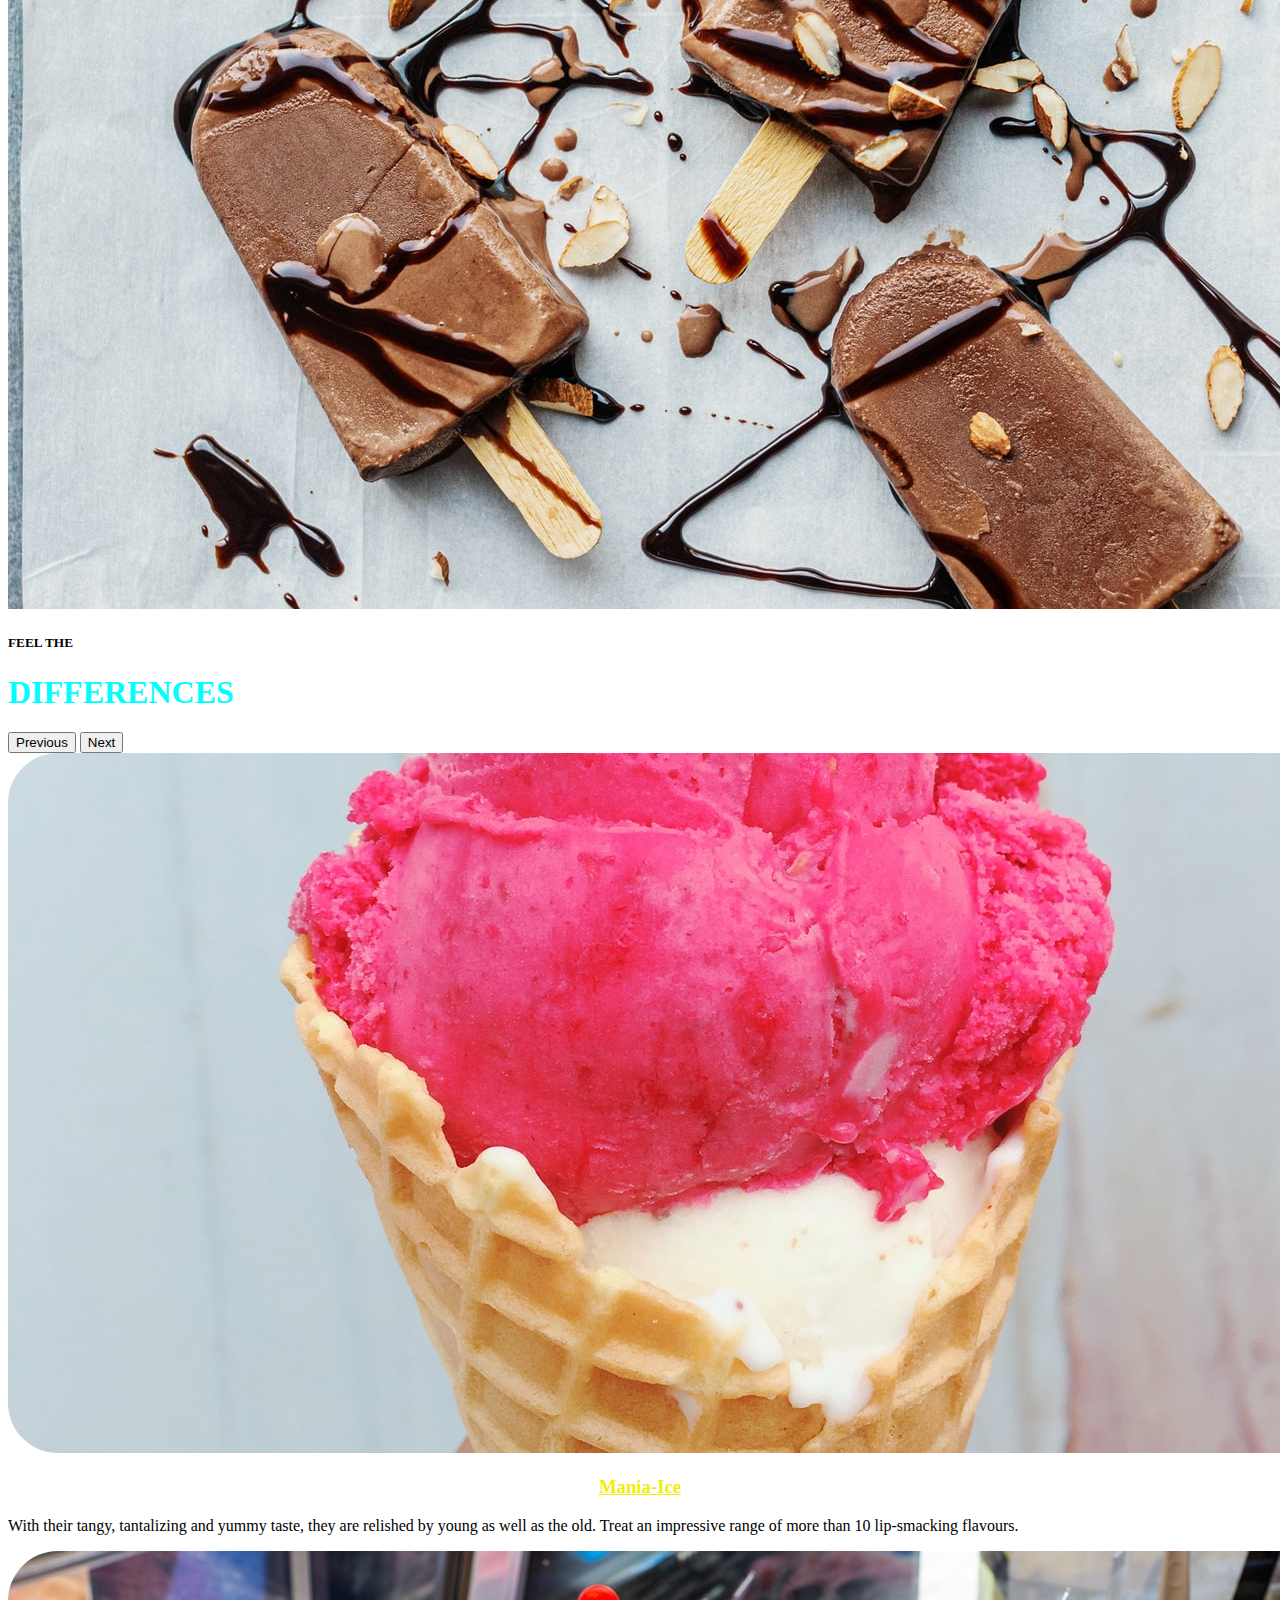
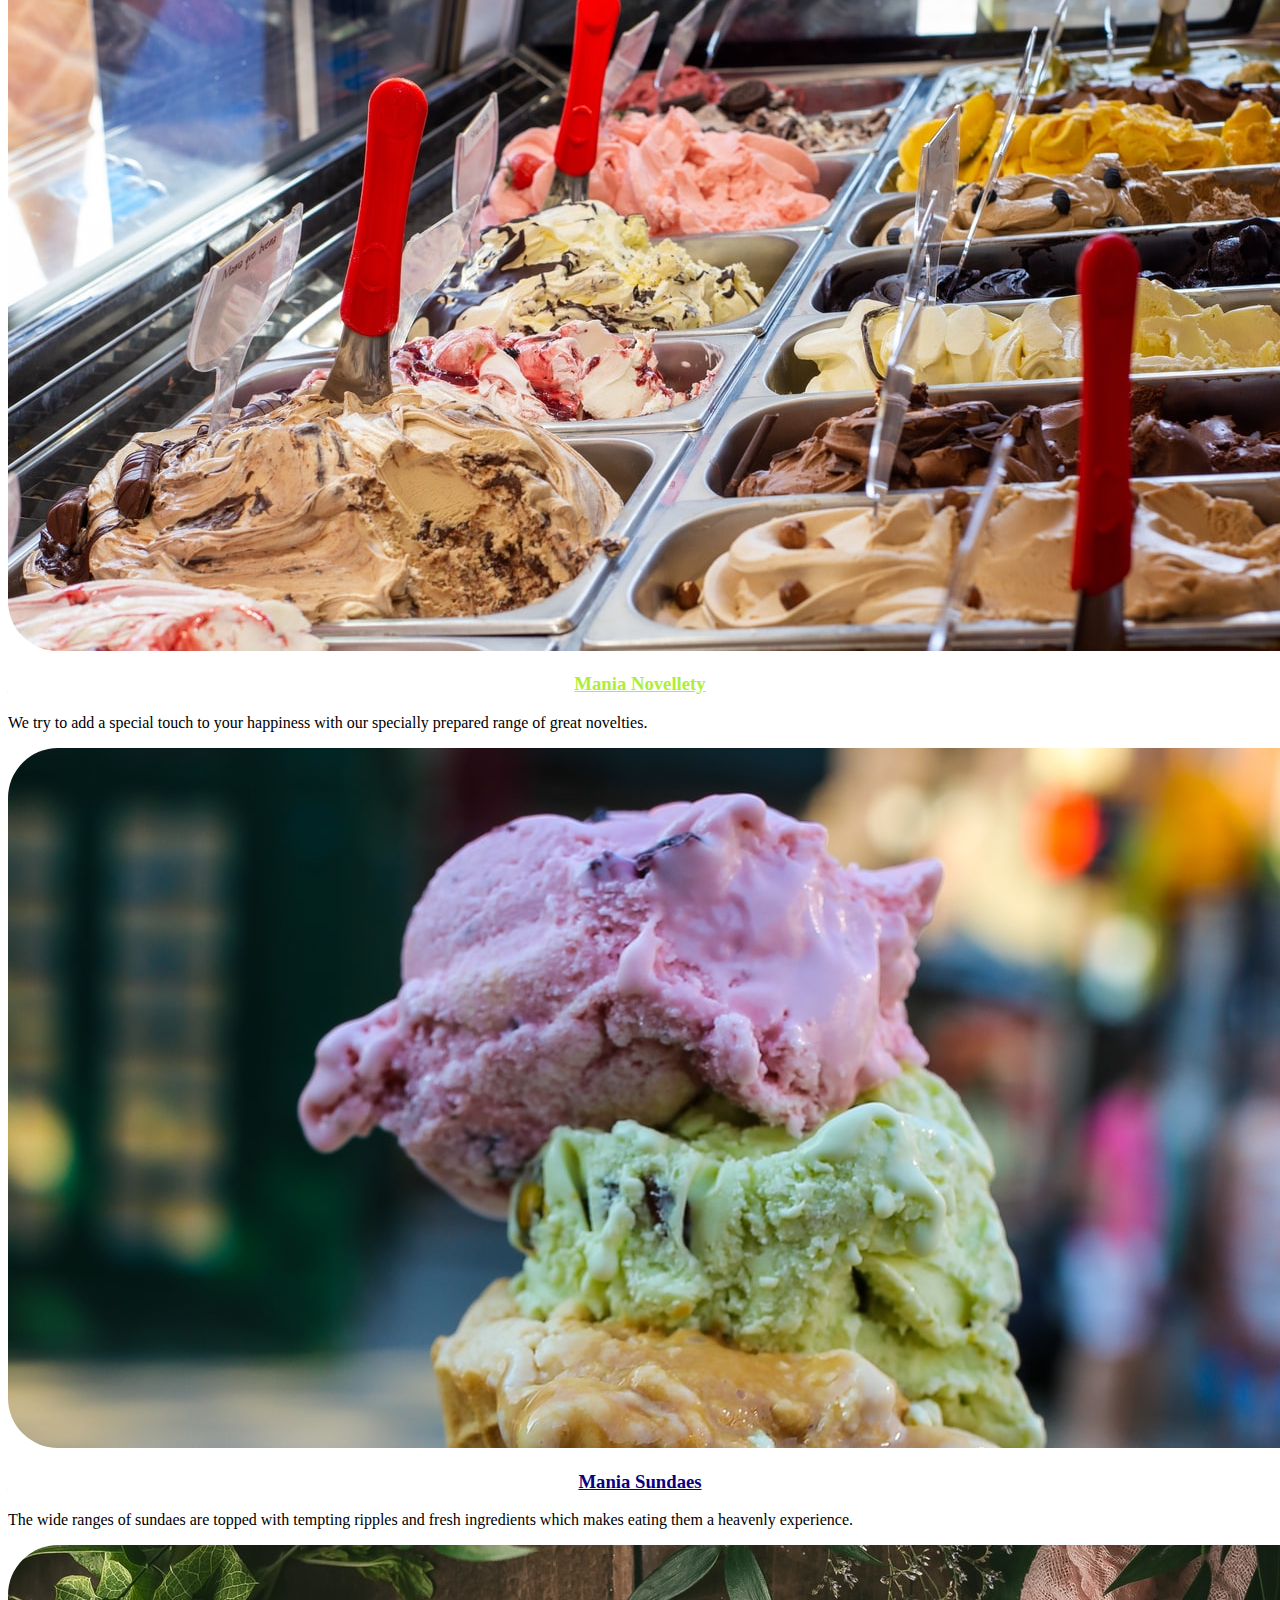
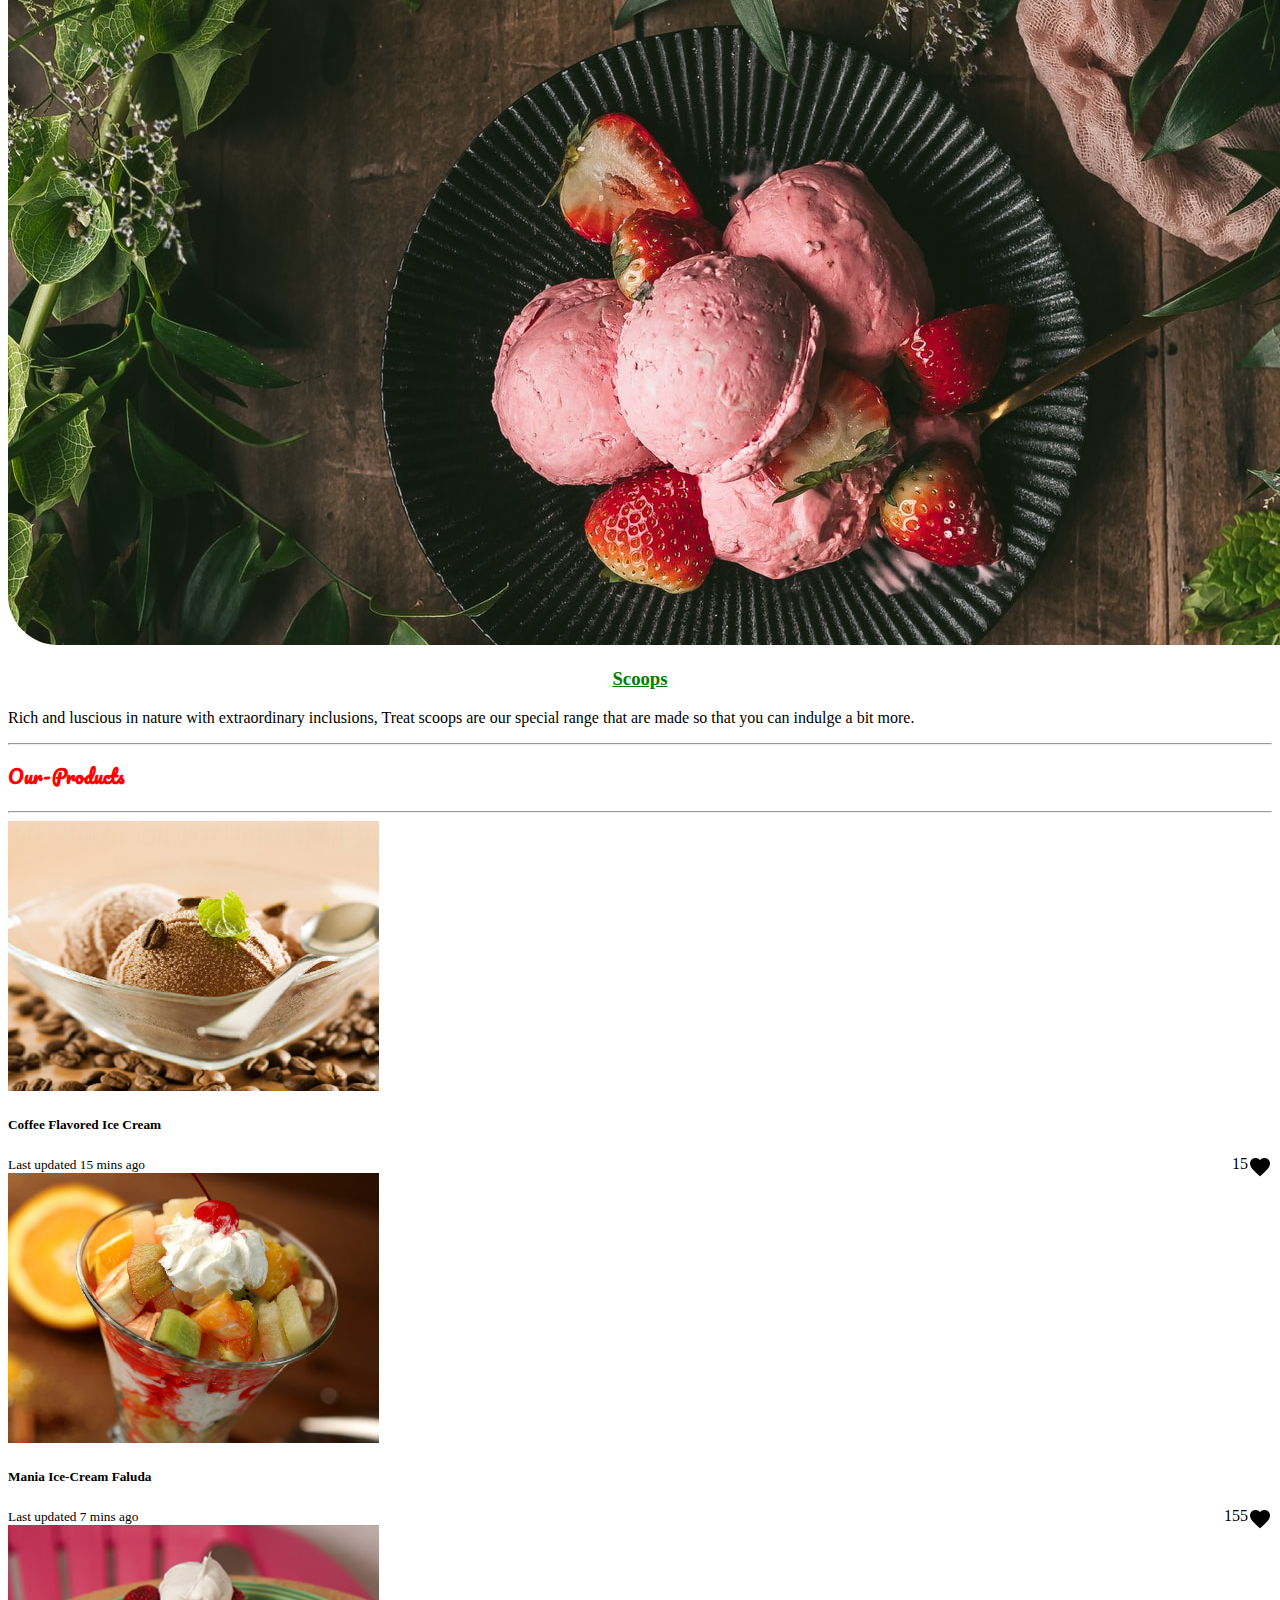
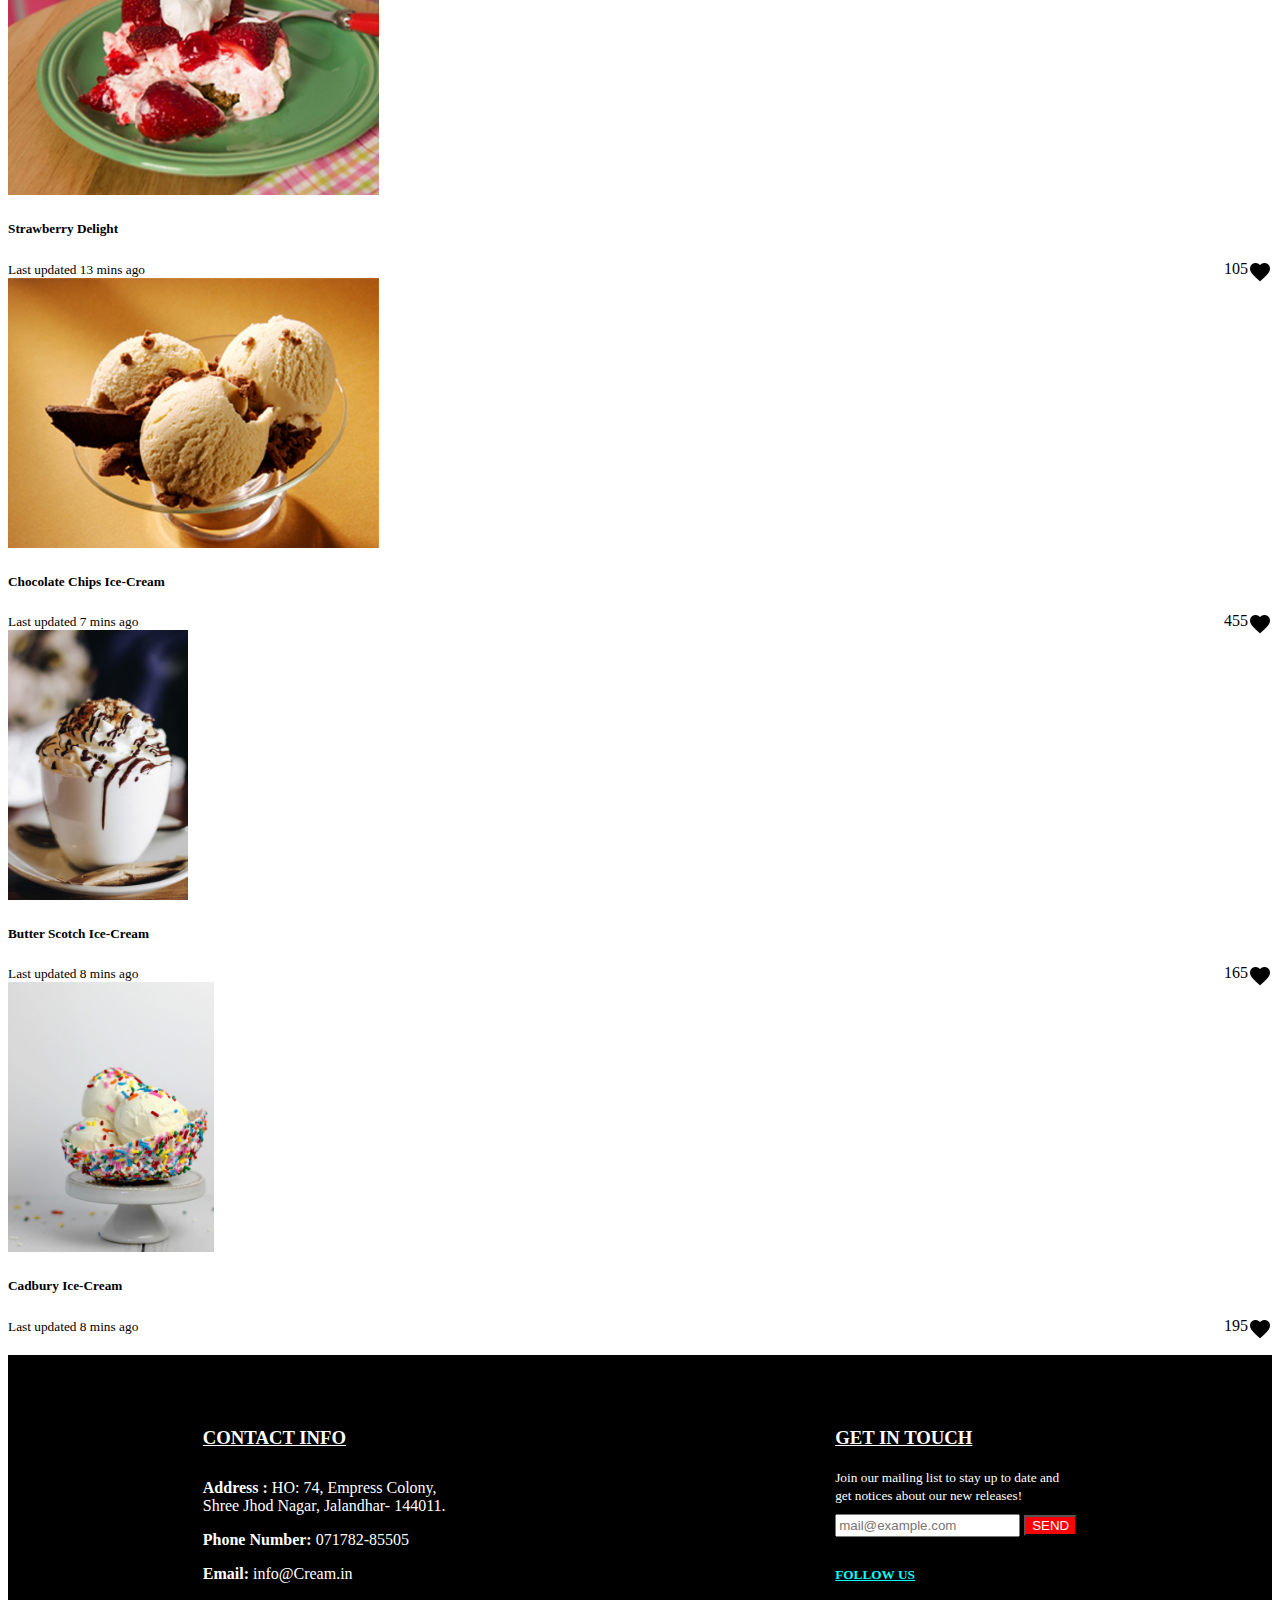
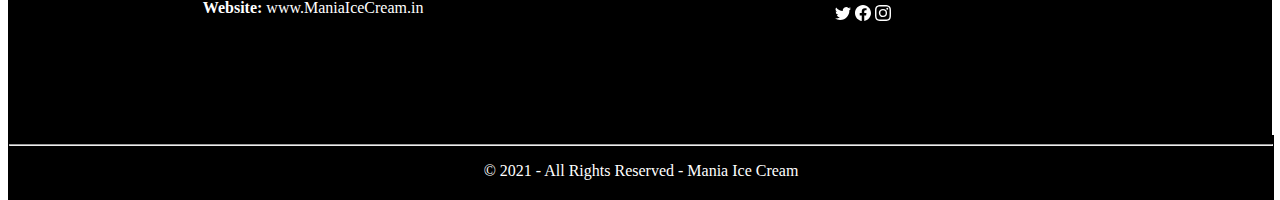
==== commit a41837cb: "adding links to icons" ====
--- a/index.html
+++ b/index.html
@@ -407,21 +407,24 @@
       <button  class=" v" type="submit" style="color: white;">SEND</button>
       <div class="follow">
         <h5 style="color: cyan; text-decoration: underline; ">FOLLOW US</h5>
-        <svg xmlns="http://www.w3.org/2000/svg" width="16" height="16" fill="currentColor" class="bi bi-twitter mx-2 c"
+        <a  style = "color: white;text-decoration: none;"href="https://www.twitter.com/"><svg xmlns="http://www.w3.org/2000/svg" width="16" height="16" fill="currentColor" class="bi bi-twitter mx-2 c"
           viewBox="0 0 16 16">
           <path
             d="M5.026 15c6.038 0 9.341-5.003 9.341-9.334 0-.14 0-.282-.006-.422A6.685 6.685 0 0 0 16 3.542a6.658 6.658 0 0 1-1.889.518 3.301 3.301 0 0 0 1.447-1.817 6.533 6.533 0 0 1-2.087.793A3.286 3.286 0 0 0 7.875 6.03a9.325 9.325 0 0 1-6.767-3.429 3.289 3.289 0 0 0 1.018 4.382A3.323 3.323 0 0 1 .64 6.575v.045a3.288 3.288 0 0 0 2.632 3.218 3.203 3.203 0 0 1-.865.115 3.23 3.23 0 0 1-.614-.057 3.283 3.283 0 0 0 3.067 2.277A6.588 6.588 0 0 1 .78 13.58a6.32 6.32 0 0 1-.78-.045A9.344 9.344 0 0 0 5.026 15z" />
         </svg>
-        <svg xmlns="http://www.w3.org/2000/svg" width="16" height="16" fill="currentColor"
+      </a>
+       <a style="color: white;text-decoration: none;" href="https://www.facebook.com/"><svg xmlns="http://www.w3.org/2000/svg" width="16" height="16" fill="currentColor"
           class="bi bi-facebook c  mx-2" viewBox="0 0 16 16">
           <path
             d="M16 8.049c0-4.446-3.582-8.05-8-8.05C3.58 0-.002 3.603-.002 8.05c0 4.017 2.926 7.347 6.75 7.951v-5.625h-2.03V8.05H6.75V6.275c0-2.017 1.195-3.131 3.022-3.131.876 0 1.791.157 1.791.157v1.98h-1.009c-.993 0-1.303.621-1.303 1.258v1.51h2.218l-.354 2.326H9.25V16c3.824-.604 6.75-3.934 6.75-7.951z" />
         </svg>
-        <svg xmlns="http://www.w3.org/2000/svg" width="16" height="16" fill="currentColor"
+      </a> 
+       <a  style = "color: white;text-decoration: none;"href="https://www.instagram.com/"> <svg xmlns="http://www.w3.org/2000/svg" width="16" height="16" fill="currentColor"
           class="bi bi-instagram mx-2 c" viewBox="0 0 16 16">
           <path
             d="M8 0C5.829 0 5.556.01 4.703.048 3.85.088 3.269.222 2.76.42a3.917 3.917 0 0 0-1.417.923A3.927 3.927 0 0 0 .42 2.76C.222 3.268.087 3.85.048 4.7.01 5.555 0 5.827 0 8.001c0 2.172.01 2.444.048 3.297.04.852.174 1.433.372 1.942.205.526.478.972.923 1.417.444.445.89.719 1.416.923.51.198 1.09.333 1.942.372C5.555 15.99 5.827 16 8 16s2.444-.01 3.298-.048c.851-.04 1.434-.174 1.943-.372a3.916 3.916 0 0 0 1.416-.923c.445-.445.718-.891.923-1.417.197-.509.332-1.09.372-1.942C15.99 10.445 16 10.173 16 8s-.01-2.445-.048-3.299c-.04-.851-.175-1.433-.372-1.941a3.926 3.926 0 0 0-.923-1.417A3.911 3.911 0 0 0 13.24.42c-.51-.198-1.092-.333-1.943-.372C10.443.01 10.172 0 7.998 0h.003zm-.717 1.442h.718c2.136 0 2.389.007 3.232.046.78.035 1.204.166 1.486.275.373.145.64.319.92.599.28.28.453.546.598.92.11.281.24.705.275 1.485.039.843.047 1.096.047 3.231s-.008 2.389-.047 3.232c-.035.78-.166 1.203-.275 1.485a2.47 2.47 0 0 1-.599.919c-.28.28-.546.453-.92.598-.28.11-.704.24-1.485.276-.843.038-1.096.047-3.232.047s-2.39-.009-3.233-.047c-.78-.036-1.203-.166-1.485-.276a2.478 2.478 0 0 1-.92-.598 2.48 2.48 0 0 1-.6-.92c-.109-.281-.24-.705-.275-1.485-.038-.843-.046-1.096-.046-3.233 0-2.136.008-2.388.046-3.231.036-.78.166-1.204.276-1.486.145-.373.319-.64.599-.92.28-.28.546-.453.92-.598.282-.11.705-.24 1.485-.276.738-.034 1.024-.044 2.515-.045v.002zm4.988 1.328a.96.96 0 1 0 0 1.92.96.96 0 0 0 0-1.92zm-4.27 1.122a4.109 4.109 0 1 0 0 8.217 4.109 4.109 0 0 0 0-8.217zm0 1.441a2.667 2.667 0 1 1 0 5.334 2.667 2.667 0 0 1 0-5.334z" />
         </svg>
+      </a>
       </div>
     </div>
 
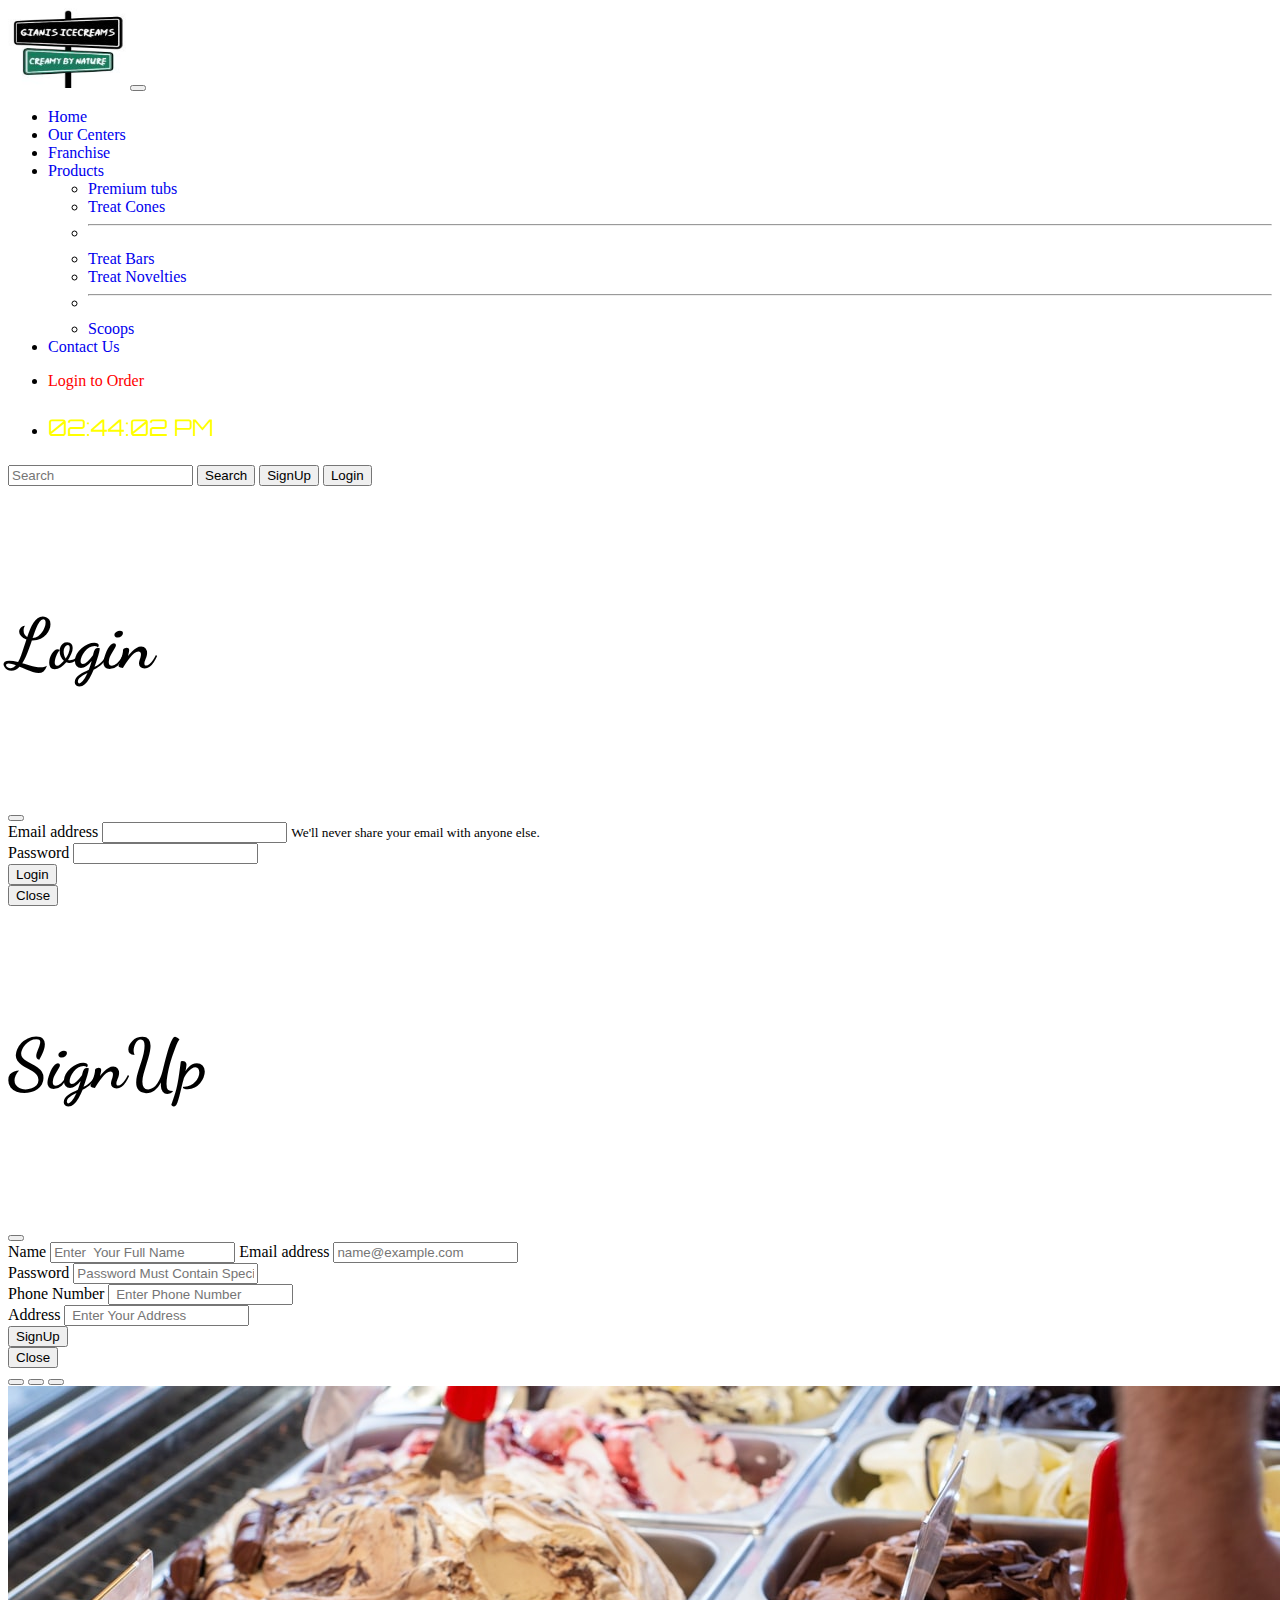
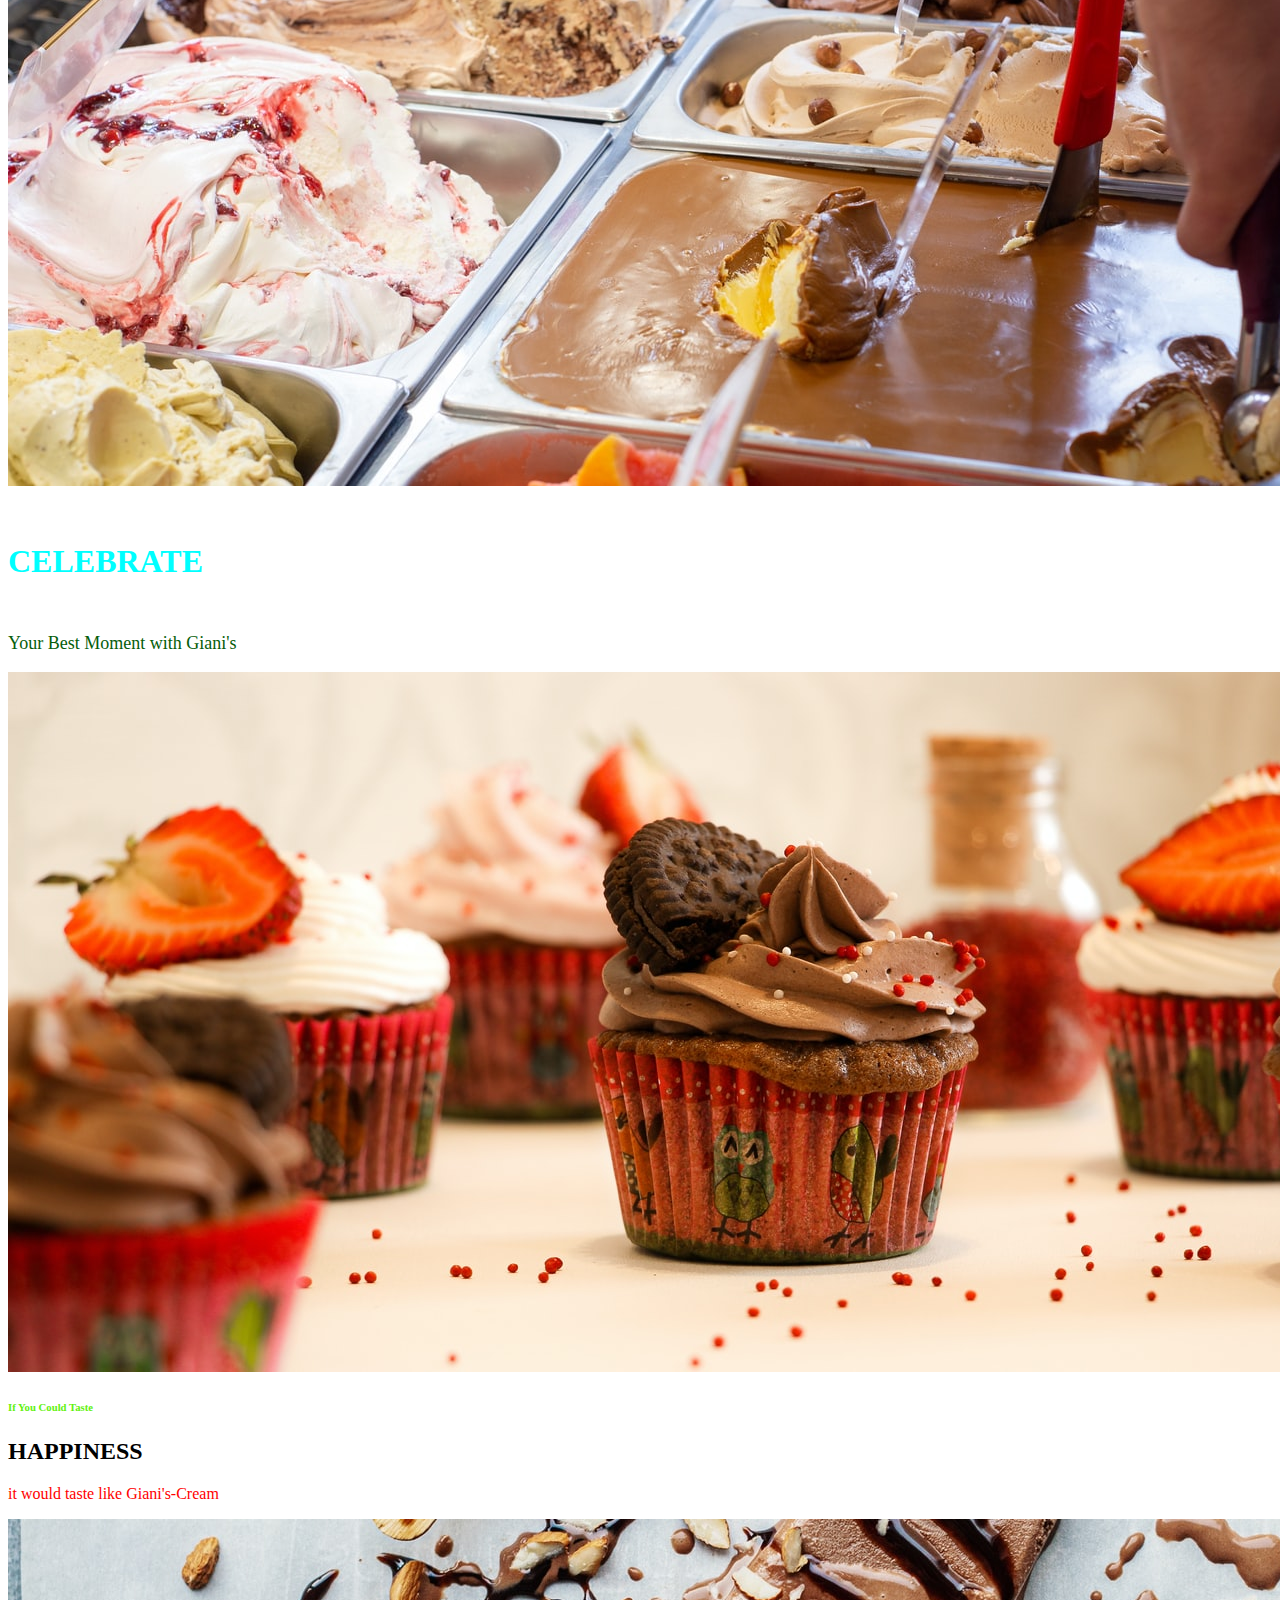
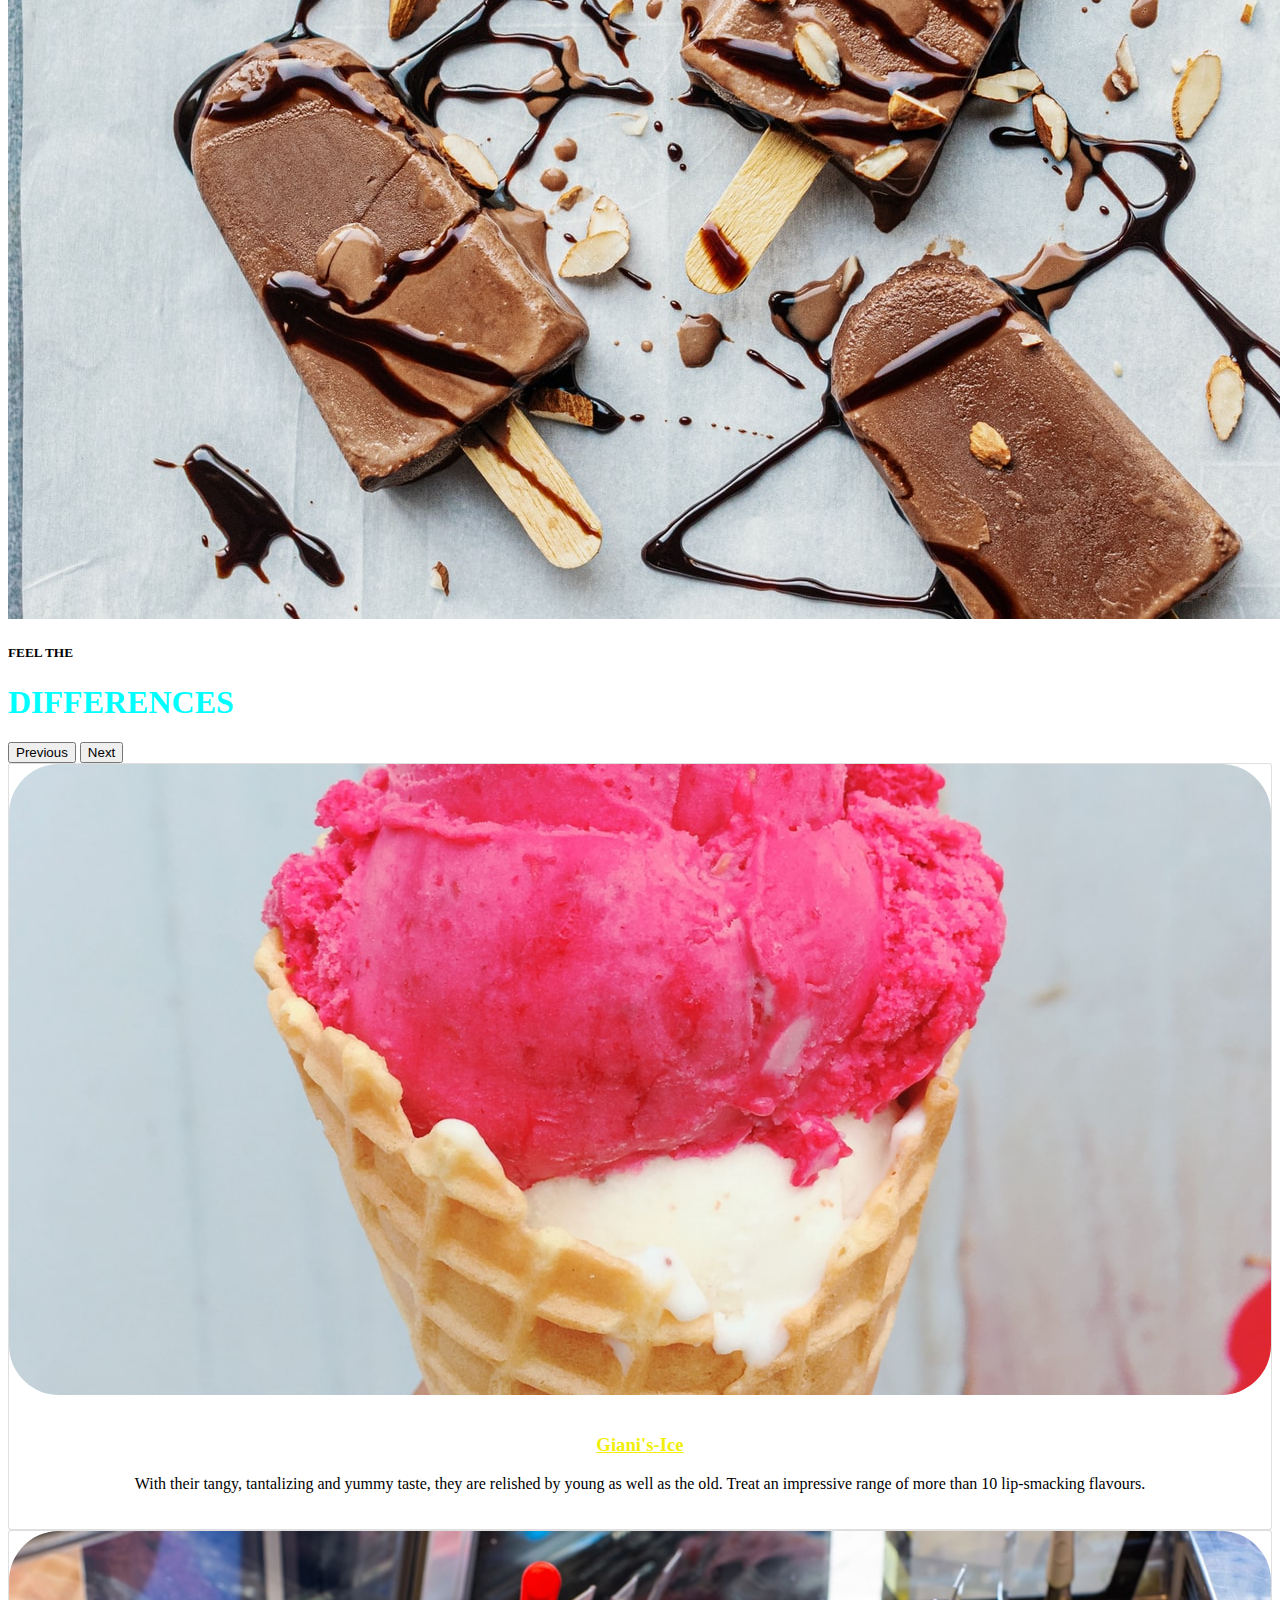
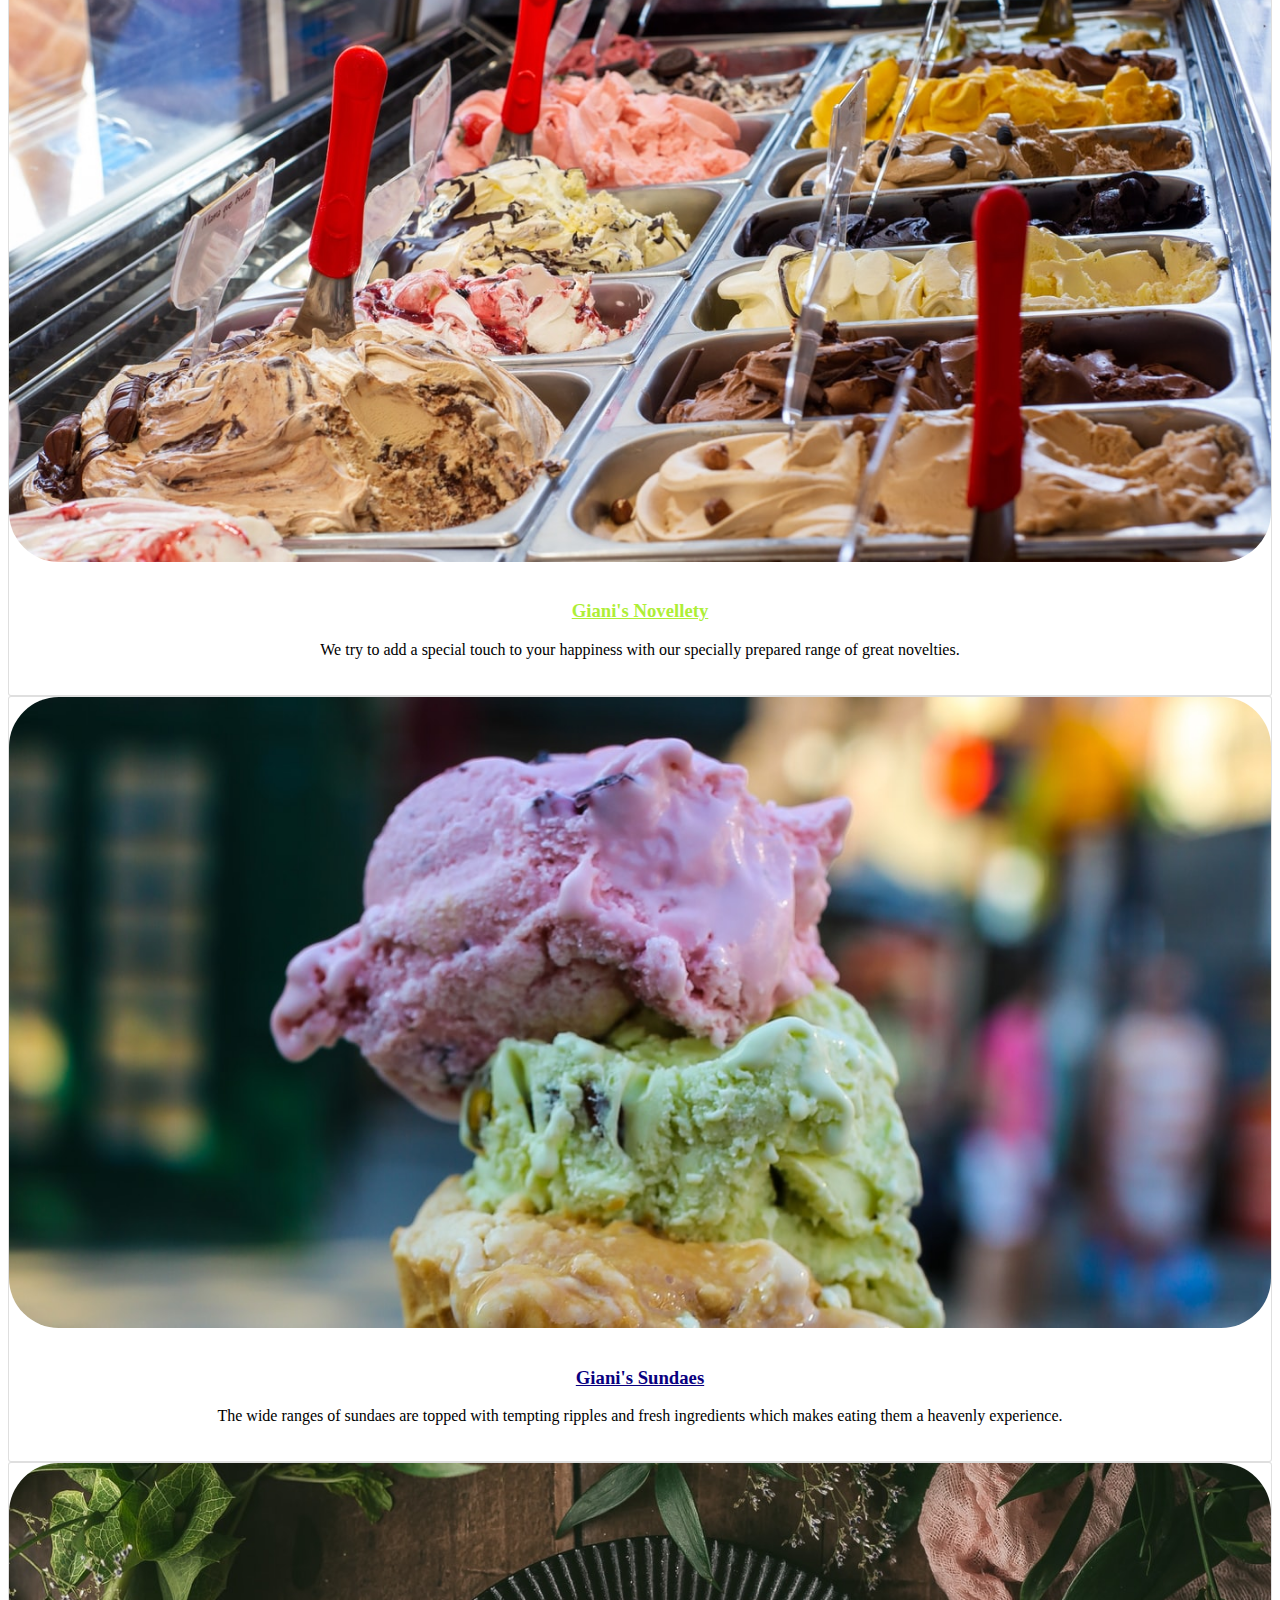
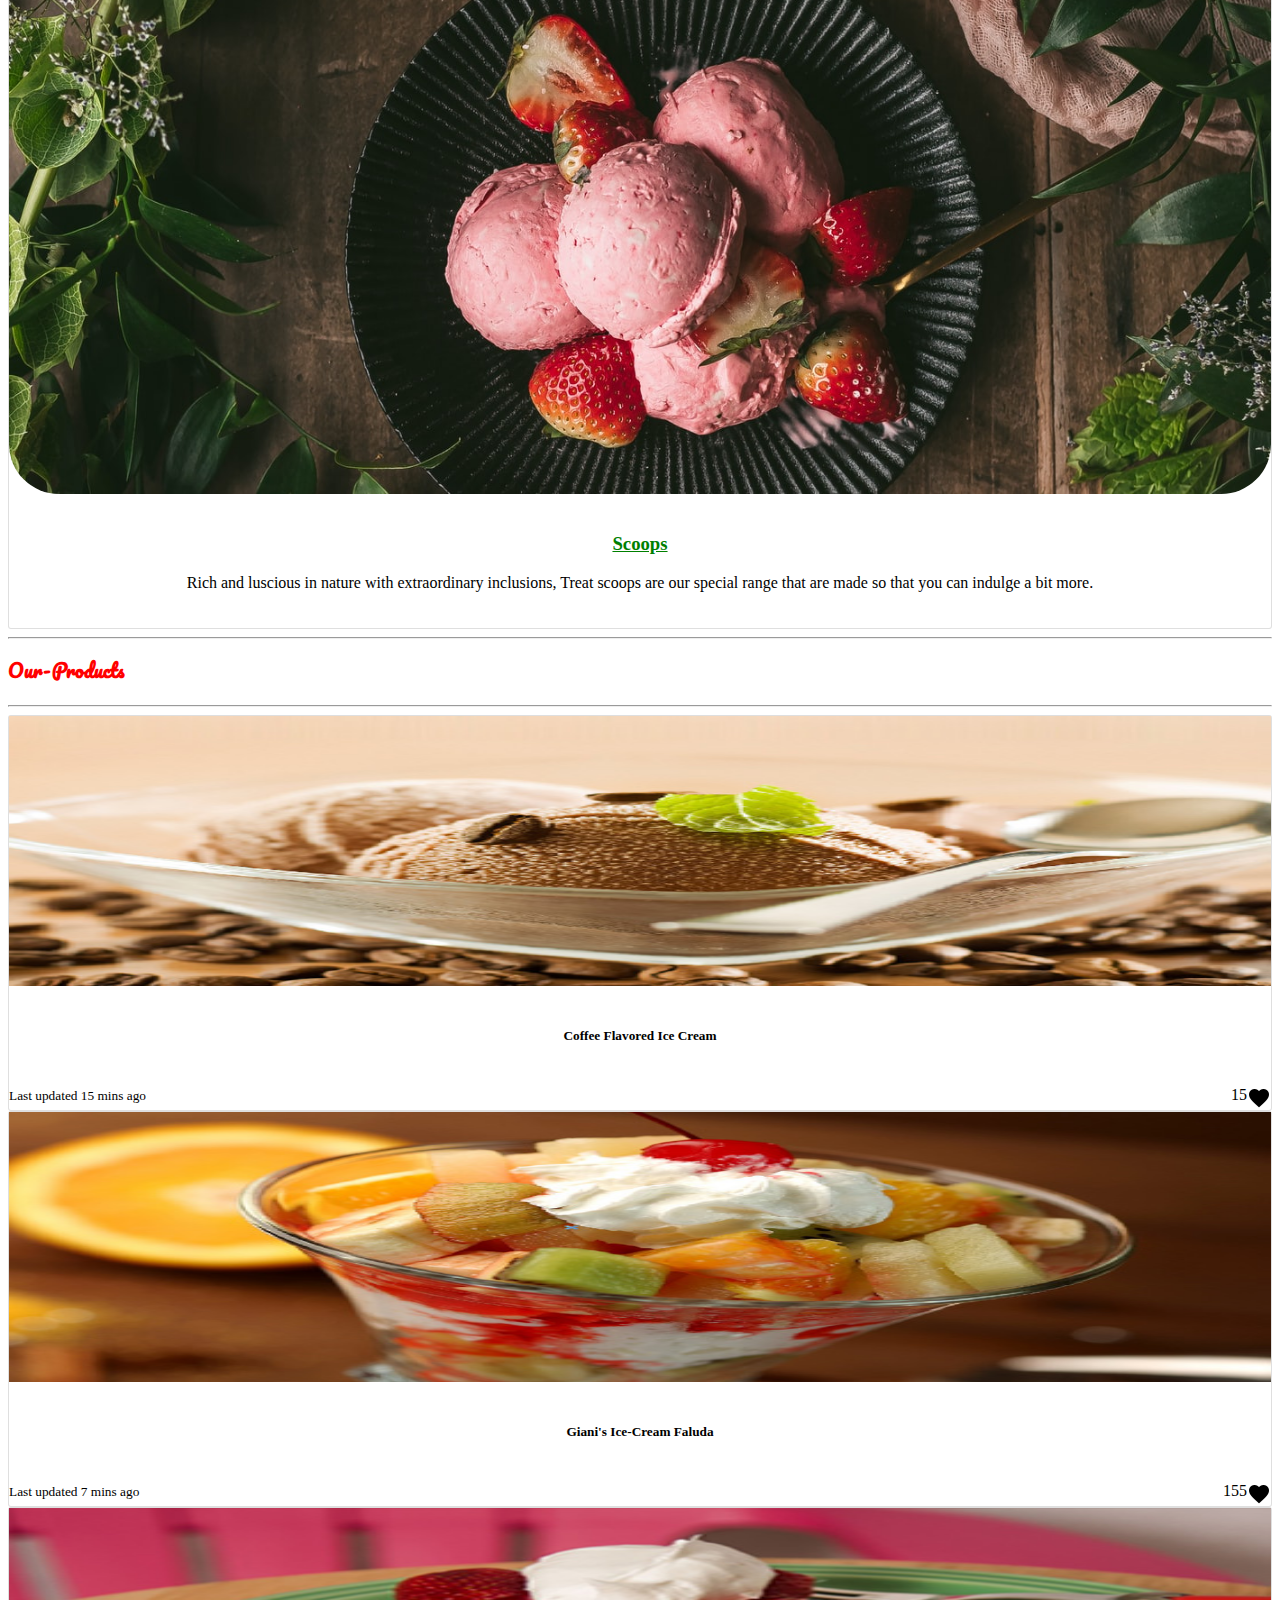
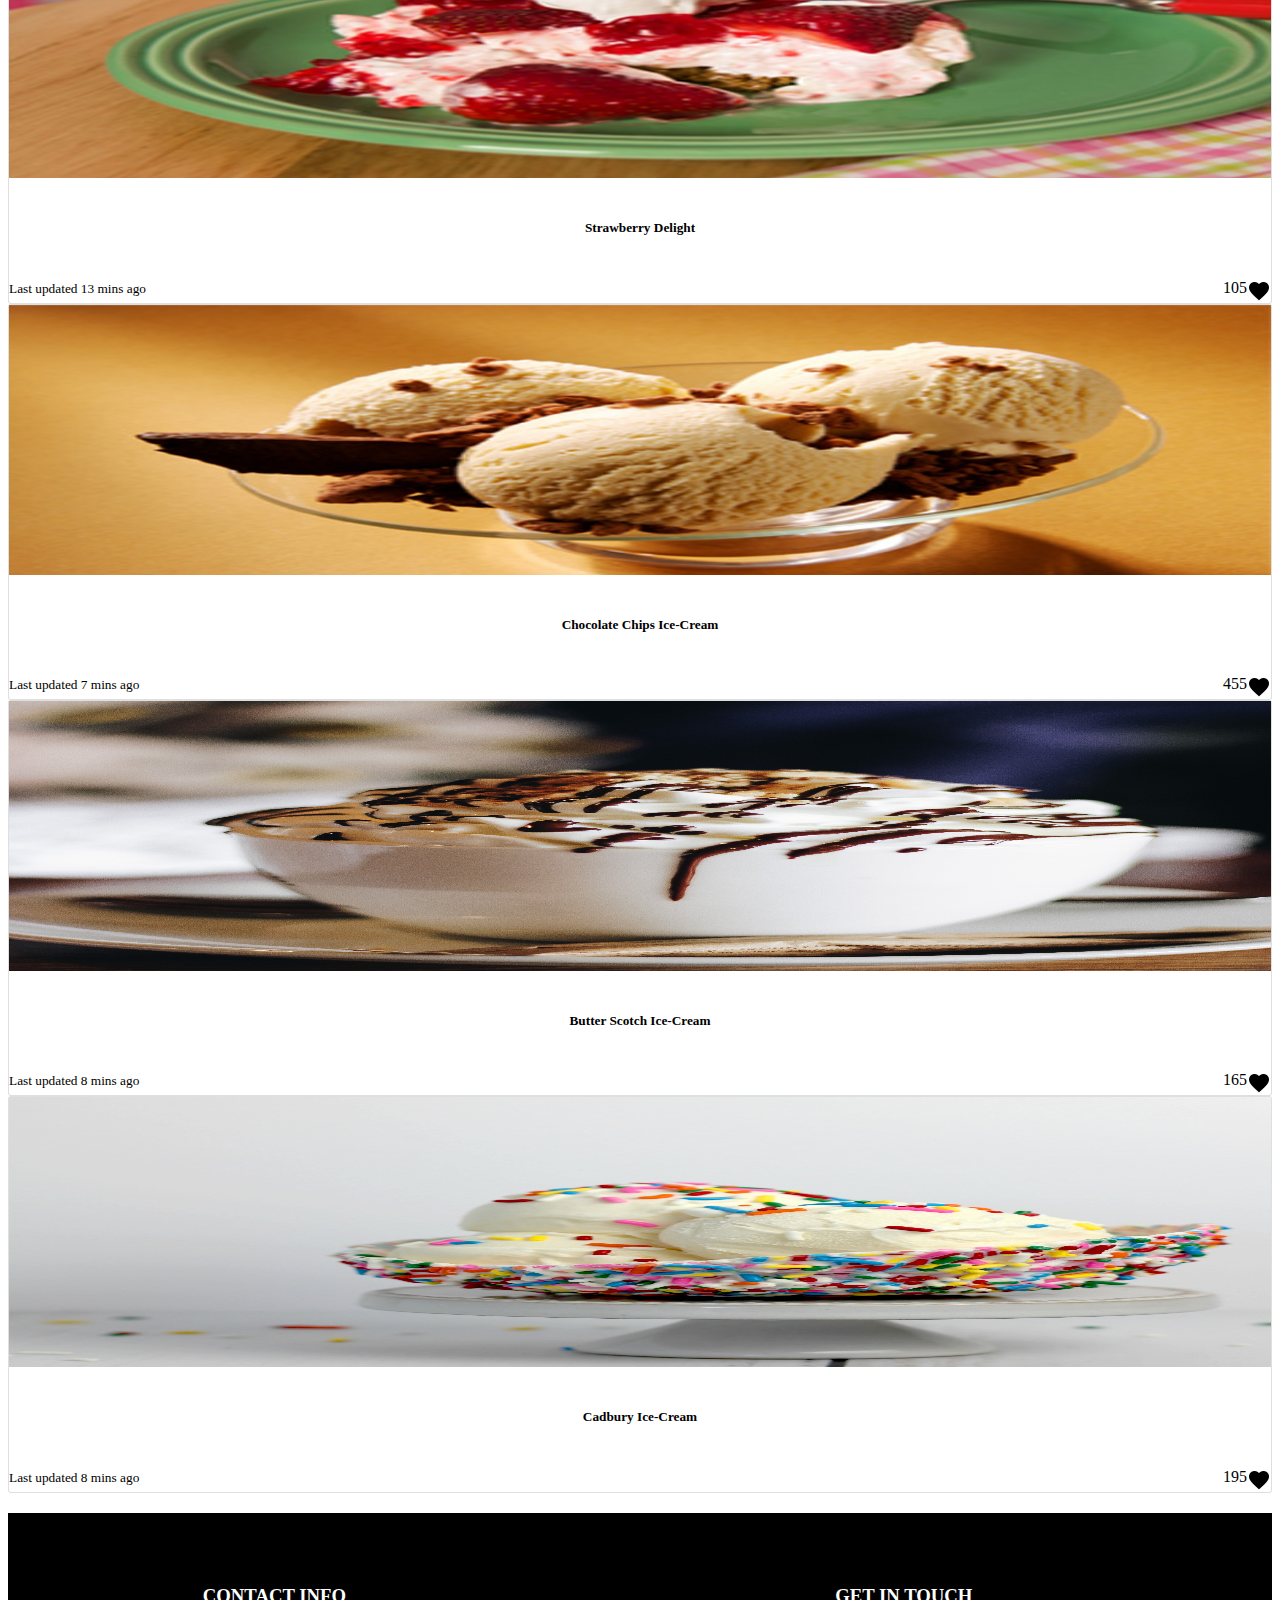
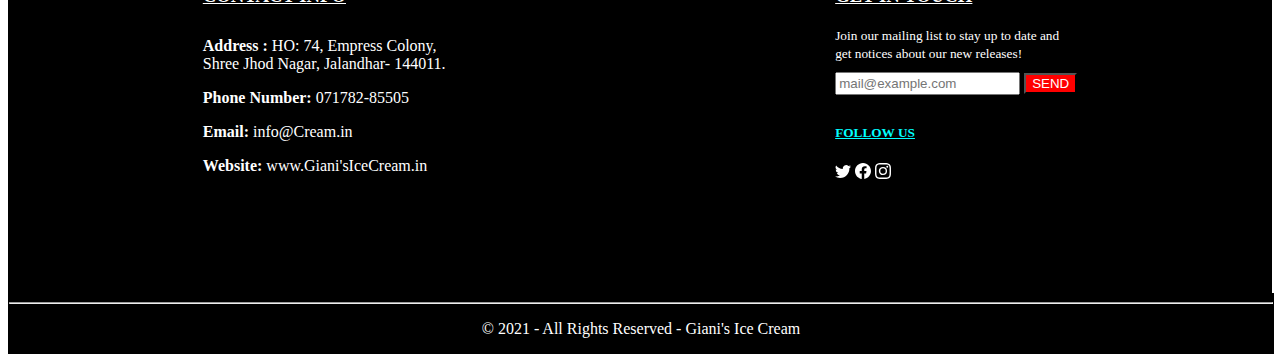
==== commit 1854fc59: "Update index.html" ====
--- a/index.html
+++ b/index.html
@@ -13,7 +13,7 @@
   <link href="https://fonts.googleapis.com/css2?family=Dancing+Script&display=swap" rel="stylesheet">
   <link rel="stylesheet" href="https://cdnjs.cloudflare.com/ajax/libs/font-awesome/4.7.0/css/font-awesome.min.css">
   <link rel="shortcut icon" href="images/favicon.png" type="image/x-icon">
-  <title>IceCream - Mania</title>
+  <title>IceCream - Giani's</title>
   <script src="index.js"></script>
 </head>
 
@@ -210,7 +210,7 @@
           <img src="images/1.jpg" class="d-block w-100" alt="...">
           <div class="carousel-caption d-none d-md-block">
             <h5 style="font-size:xx-large; color: aqua;">CELEBRATE </h5>
-            <p style="font-size:large; color:rgb(6, 93, 10);">Your Best Moment with MANIA</p>
+            <p style="font-size:large; color:rgb(6, 93, 10);">Your Best Moment with Giani's</p>
           </div>
         </div>
         <div class="carousel-item">
@@ -218,7 +218,7 @@
           <div class="carousel-caption d-none d-md-block">
             <h6 style="color: rgb(98, 241, 14);">If You Could Taste</h6>
             <h2>HAPPINESS</h2>
-            <p style="color: red;">it would taste like Mania-Cream</p>
+            <p style="color: red;">it would taste like Giani's-Cream</p>
           </div>
         </div>
         <div class="carousel-item">
@@ -253,7 +253,7 @@
           <img src="images/2.jpg" class="card-img-top" alt="..." style="border-radius: 50px;">
           <div class="card-body text-white bg-success">
             <h3 class="card-title" style="color: rgb(241, 238, 8); text-align: center;text-decoration: underline;">
-              Mania-Ice</h3>
+              Giani's-Ice</h3>
             <p class="card-text ">With their tangy, tantalizing and yummy taste, they are relished by young as well as
               the old. Treat an impressive range of more than 10 lip-smacking flavours.</p>
           </div>
@@ -264,7 +264,7 @@
           <img src="images/4.jpg" class="card-img-top" alt="..." style="border-radius: 50px;">
           <div class="card-body  text-white bg-dark">
             <h3 class="card-title" style="color: rgb(174, 238, 54); text-align: center;text-decoration: underline;">
-              Mania Novellety</h5>
+              Giani's Novellety</h5>
               <p class="card-text">We try to add a special touch to your happiness with our specially prepared range of
               great novelties.</p>
           </div>
@@ -274,7 +274,7 @@
         <div class="card h-100">
           <img src="images/5.jpg" class="card-img-top" alt="..." style="border-radius: 50px;">
           <div class="card-body text-dark bg-info">
-            <h3 class="card-title " style="color: rgb(9, 0, 128); text-align: center;text-decoration: underline;">Mania
+            <h3 class="card-title " style="color: rgb(9, 0, 128); text-align: center;text-decoration: underline;">Giani's
               Sundaes</h3>
             <p class="card-text">The wide ranges of sundaes are topped with tempting ripples and fresh ingredients which
               makes eating them a heavenly experience.</p>
@@ -318,7 +318,7 @@
       <div class="card">
         <img src="images/i2.jpg" class="card-img-top " alt="..." height="270px">
         <div class="card-body">
-          <h5 class="card-title ho">Mania Ice-Cream Faluda</h5>
+          <h5 class="card-title ho">Giani's Ice-Cream Faluda</h5>
 
         </div>
         <div class="card-footer">
@@ -396,7 +396,7 @@
         144011. </p>
       <p> <strong>Phone Number: </strong>071782-85505</p>
       <p> <strong>Email: </strong> info@Cream.in</p>
-      <p> <strong>Website: </strong> www.ManiaIceCream.in</p>
+      <p> <strong>Website: </strong> www.Giani'sIceCream.in</p>
     </div>
     <div class="email">
       <h3 style="text-decoration: underline;">GET IN TOUCH</h3>
@@ -435,7 +435,7 @@
 
   <div class="footer1">
     <hr style="  color: #f5f5f5;">
-    <p class="mx-5 my-3" style="color: white; text-align: center;">© 2021 - All Rights Reserved - Mania Ice Cream</p>
+    <p class="mx-5 my-3" style="color: white; text-align: center;">© 2021 - All Rights Reserved - Giani's Ice Cream</p>
   </div>
 
 
--- a/css.css
+++ b/css.css
@@ -107,7 +107,33 @@
 {
     color: yellow;
     font-family: 'Orbitron', sans-serif;
-    font-size: 20px;
+    font-size: 23px;
+    animation: coloring  40s ease-in-out 0s infinite alternate;
+}
+@keyframes coloring
+{
+    0%
+    {
+        color: yellow;
+    }
+    25%
+    {
+        color: white;
+    }
+    50%
+    {
+        color:  rgb(238, 15, 238);
+    }
+    75%
+    {
+        color: red;
+    }
+    100%
+    {
+        color: cyan;
+
+    }
+
 }
 .navbar-brand img
 {
@@ -123,4 +149,139 @@
       margin-top: 105px;
       height: 675px;
       width: 100%;
-  }+  }
+   @media (max-width:250px)
+{
+    .Fran, .scoopsBody, .footer
+    {
+        margin-top: 200px;
+
+    }
+}
+@media (max-width:940px)
+{
+  .Fran, .scoopsBody, .footer{
+        height: 800px;
+    }
+}
+@media (max-width:800px)
+{
+    .Fran, .scoopsBody, .footer{
+        height: 900px;
+    }
+}
+@media (max-width:600px)
+{
+    .Fran, .scoopsBody, .footer{
+        height: 1050px;
+    }
+}
+@media (max-width:490px)
+{
+    .Fran, .scoopsBody, .footer{
+        height: 1200px;
+    }
+}
+@media (max-width:440px)
+{
+    .Fran, .scoopsBody, .footer{
+        height: 1500px;
+    }
+}
+@media (max-width:360px)
+{
+    .Fran, .scoopsBody, .footer{
+        height: 2000px;
+    }
+}
+@media (max-width:200px)
+{
+    .Fran, .scoopsBody, .footer{
+        height: 4500px;
+    }
+}
+@media (max-width:190px)
+{
+    .Fran, .scoopsBody, .footer{
+        height: 6000px;
+    }
+}
+@media (max-width:270px)
+{
+    .Fran, .scoopsBody, .footer{
+        height: 3500px;
+    }
+}
+
+
+
+/* CSS FOR SCOOPS */
+
+.scoopsBody{
+  margin-top: 110px;
+}
+
+
+.mt-50 {
+    margin-top: 110px
+}
+
+.mb-50 {
+    margin-bottom: 50px
+}
+
+.card {
+    position: relative;
+    display: -ms-flexbox;
+    display: flex;
+    -ms-flex-direction: column;
+    flex-direction: column;
+    min-width: 0;
+    word-wrap: break-word;
+    background-color: #fff;
+    background-clip: border-box;
+    border: 1px solid rgba(0, 0, 0, .125);
+    border-radius: .1875rem
+}
+
+.card-img-actions {
+    position: relative
+}
+
+.card-body {
+    -ms-flex: 1 1 auto;
+    flex: 1 1 auto;
+    padding: 1.25rem;
+    text-align: center
+}
+
+.card-img {
+    width: 350px
+}
+
+.star {
+    color: red
+}
+
+.bg-cart {
+    background-color: orange;
+    color: #fff
+}
+
+.bg-cart:hover {
+    color: #fff
+}
+
+.bg-buy {
+    background-color: green;
+    color: #fff;
+    padding-right: 29px
+}
+
+.bg-buy:hover {
+    color: #fff
+}
+
+a {
+    text-decoration: none !important
+}
